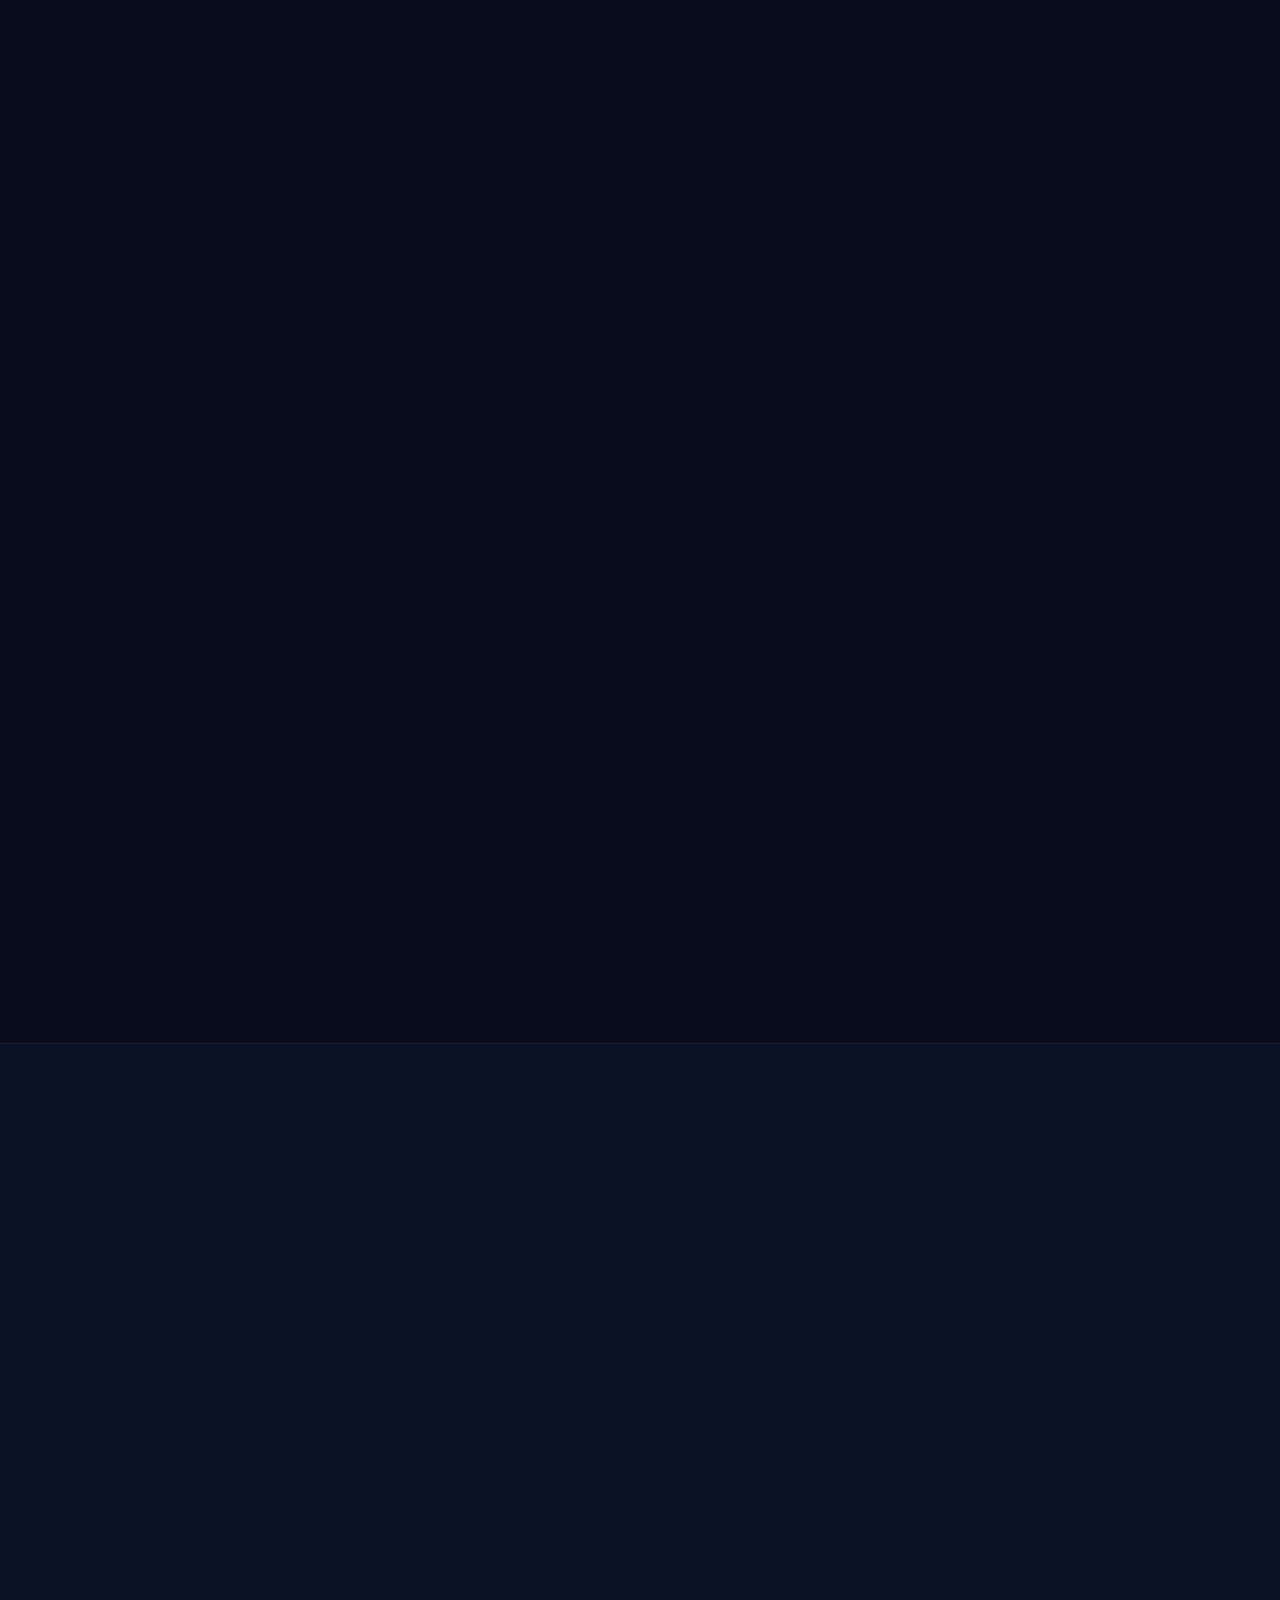
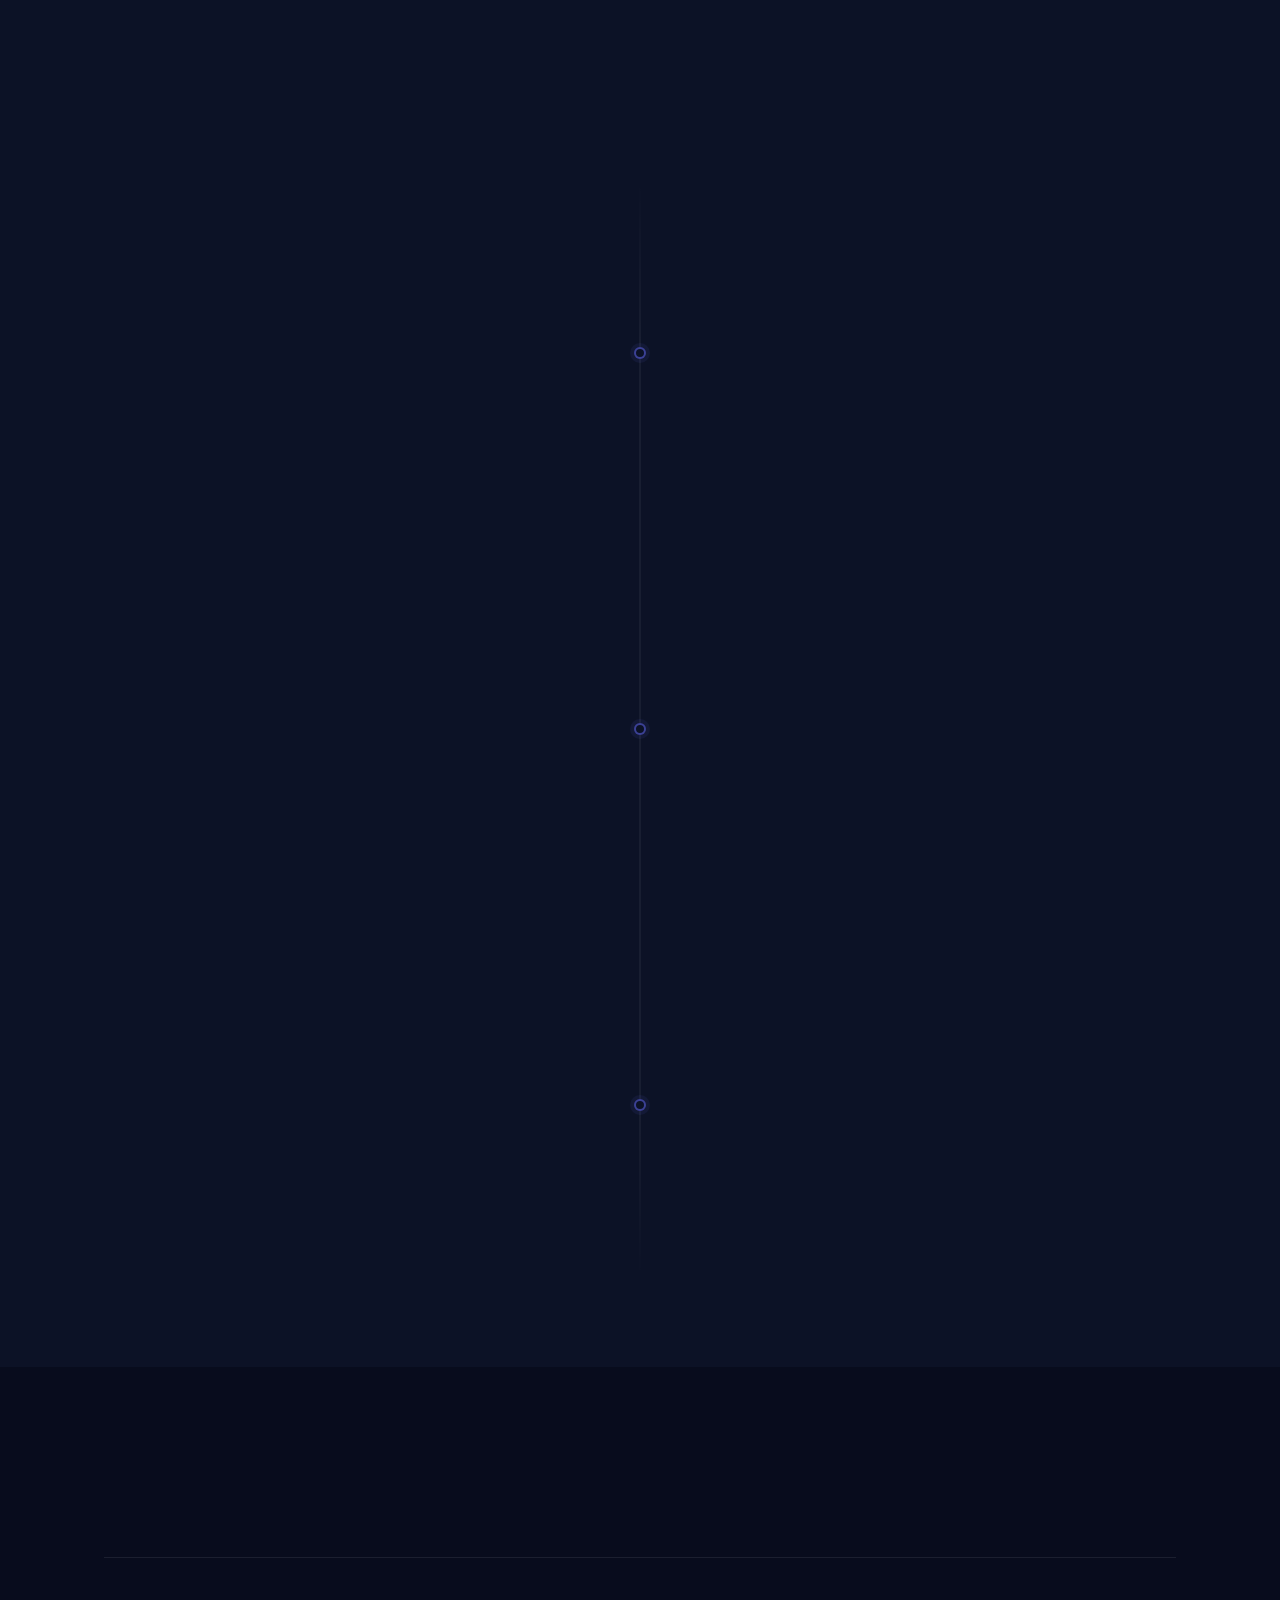
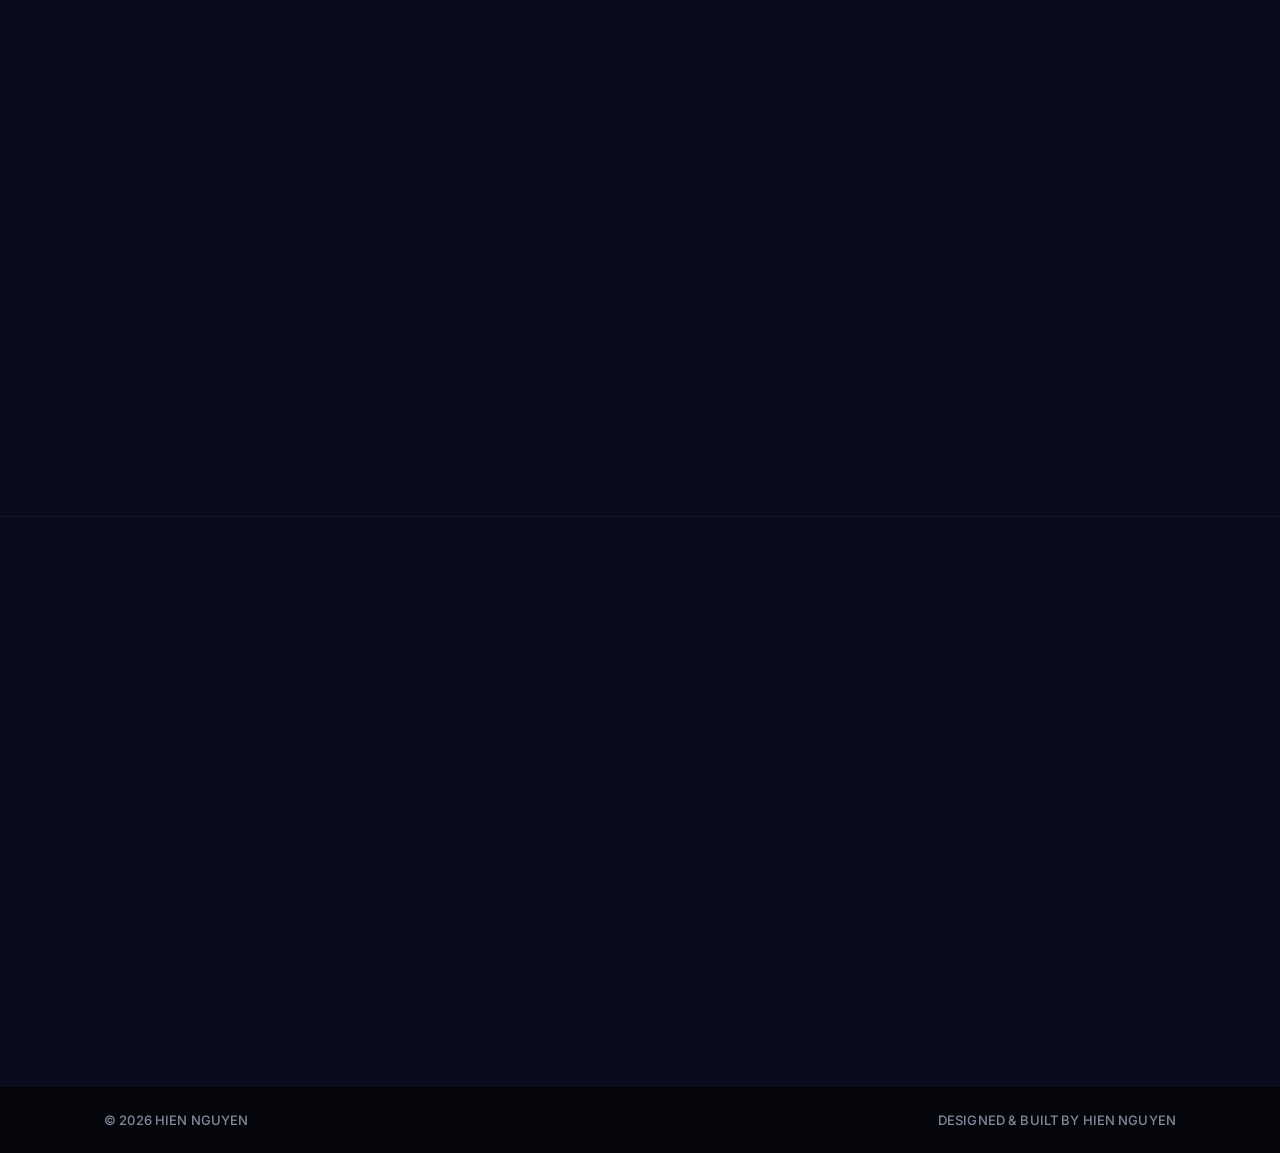
==== index.html @ 2aa5fe1e "Publish masked AR dashboard and improve portfolio presentation Add the six-sheet AR demonstration wi" ====
<!DOCTYPE html>

<html lang="en">
<head>
<meta charset="utf-8"/>
<meta content="width=device-width, initial-scale=1.0" name="viewport"/>
<title>Hien Nguyen - Business Intelligence Analyst</title>
<meta content="Portfolio of Hien Nguyen, a Business Intelligence Analyst with a background in Finance &amp; Tax. Specializing in Power BI, SQL, Python, and financial data analytics." name="description"/>
<link href="data:image/svg+xml,&lt;svg xmlns='http://www.w3.org/2000/svg' viewBox='0 0 100 100'&gt;&lt;text y='.9em' font-size='90' fill='%232563EB'&gt;HN&lt;/text&gt;&lt;/svg&gt;" rel="icon"/>
<link href="https://fonts.googleapis.com" rel="preconnect"/>
<link crossorigin="" href="https://fonts.gstatic.com" rel="preconnect"/>
<link href="https://unpkg.com" rel="preconnect"/>
<link href="https://images.unsplash.com" rel="preconnect"/>
<link as="image" fetchpriority="high" href="[data-uri]" rel="preload" type="image/svg+xml"/>
<link href="https://fonts.googleapis.com/css2?family=IBM+Plex+Serif:wght@400;600&amp;family=Inter:wght@400;500;600;700&amp;family=JetBrains+Mono:wght@400;500&amp;display=swap" rel="stylesheet"/>
<style>/* Modern CSS Reset */
*, *::before, *::after {
  box-sizing: border-box;
}

* {
  margin: 0;
  padding: 0;
  font: inherit;
}

html {
  color-scheme: light;
  scroll-behavior: smooth;
}

body {
  min-height: 100vh;
  text-rendering: optimizeSpeed;
  line-height: 1.5;
  -webkit-font-smoothing: antialiased;
  -moz-osx-font-smoothing: grayscale;
}

img, picture, svg, video, canvas {
  display: block;
  max-width: 100%;
}

a {
  text-decoration: none;
  color: inherit;
}

ul, ol {
  list-style: none;
}

button {
  background: none;
  border: none;
  cursor: pointer;
}

@media (prefers-reduced-motion: reduce) {
  html {
    scroll-behavior: auto;
  }
  
  *, *::before, *::after {
    animation-duration: 0.01ms !important;
    animation-iteration-count: 1 !important;
    transition-duration: 0.01ms !important;
    scroll-behavior: auto !important;
  }
}
</style>
<style>:root {
  /* Colors: Inspired Design (Warm Cream/Charcoal) */
  --color-bg-primary: #F9F8F6; /* Warm off-white */
  --color-bg-secondary: #F0EFEA; /* Slightly darker cream for contrast */
  --color-surface: #FFFFFF; /* Pure white for overlapping elements */
  
  --color-text-primary: #1A1A1A; /* Deep charcoal */
  --color-text-secondary: #595959; /* Medium grey */
  --color-text-tertiary: #8C8C8C; /* Light grey */
  
  --color-accent: #1A1A1A; /* Accent is same as primary text for monochromatic feel */
  --color-accent-hover: #333333;
  --color-accent-light: #E5E2DC;
  
  --color-border: #E5E2DC; /* Very thin, warm separator line */
  --color-divider: #E5E2DC;

  /* Typography: Pure Sans-Serif Rule */
  --font-heading: 'Inter', -apple-system, BlinkMacSystemFont, "Segoe UI", Helvetica, Arial, sans-serif;
  --font-body: 'Inter', -apple-system, BlinkMacSystemFont, "Segoe UI", Helvetica, Arial, sans-serif;
  --font-mono: 'Inter', -apple-system, BlinkMacSystemFont, "Segoe UI", Helvetica, Arial, sans-serif;

  /* Spacing Base Unit (8px) */
  --space-xs: 0.25rem;  /* 4px */
  --space-sm: 0.5rem;   /* 8px */
  --space-md: 1rem;     /* 16px */
  --space-lg: 1.5rem;   /* 24px */
  --space-xl: 2rem;     /* 32px */
  --space-2xl: 3rem;    /* 48px */
  --space-3xl: 4rem;    /* 64px */
  --space-4xl: 6rem;    /* 96px */
  --space-5xl: 8rem;    /* 128px */

  /* Layout */
  --max-width: 1120px;
  --max-width-narrow: 720px;
  --nav-height: 64px;
  
  --border-radius-sm: 4px;
  --border-radius: 8px;
  --border-radius-pill: 20px;

  /* Transitions */
  --transition-fast: 150ms ease;
  --transition-base: 200ms ease;
  --transition-slow: 300ms ease;
}
</style>
<style>body {
  font-family: var(--font-body);
  background-color: var(--color-bg-primary);
  color: var(--color-text-secondary);
}

/* Typography Scale */
h1, h2, .display {
  font-family: var(--font-heading);
  color: var(--color-text-primary);
  font-weight: 600; /* Bold per framework */
  letter-spacing: -0.02em;
}

.display {
  font-size: 3rem; /* 48px */
  line-height: 1.1;
  letter-spacing: -0.02em;
}

h1 {
  font-size: 2.25rem; /* 36px */
  line-height: 1.2;
  letter-spacing: -0.01em;
}

h2 {
  font-size: 1.75rem; /* 28px */
  line-height: 1.25;
  letter-spacing: -0.01em;
}

h3 {
  font-size: 1.25rem; /* 20px */
  line-height: 1.3;
  color: var(--color-text-primary);
  font-weight: 500;
}

p {
  font-size: 1rem; /* 16px */
  line-height: 1.6;
}

.text-sm {
  font-size: 0.875rem; /* 14px */
  line-height: 1.5;
}

.caption {
  font-size: 0.75rem; /* 12px */
  line-height: 1.4;
  letter-spacing: 0.05em;
  text-transform: uppercase;
  color: var(--color-text-tertiary);
  font-weight: 500;
}

.mono {
  font-family: var(--font-mono);
  font-size: 0.8125rem; /* 13px */
  line-height: 1.4;
}

/* Global Transitions */
a, button, .card {
  transition-property: color, background-color, border-color, transform, opacity, fill;
  transition-duration: var(--transition-base);
  transition-timing-function: ease;
}

/* Selection */
::selection {
  background-color: var(--color-accent-light);
  color: var(--color-accent);
}
</style>
<style>/* Containers */
.container {
  width: 100%;
  max-width: var(--max-width);
  margin: 0 auto;
  padding: 0 var(--space-lg);
}

.container-narrow {
  width: 100%;
  max-width: var(--max-width-narrow);
  margin: 0 auto;
  padding: 0 var(--space-lg);
}

/* Sections */
section {
  padding: var(--space-4xl) 0;
}

section.bg-secondary {
  background-color: var(--color-bg-secondary);
}

section.bg-primary {
  background-color: var(--color-bg-primary);
}

section.bg-accent {
  background-color: var(--color-accent);
  color: var(--color-surface);
}

/* Section Header */
.section-header {
  margin-bottom: var(--space-2xl);
}

.section-label {
  display: block;
  margin-bottom: var(--space-sm);
}

.section-title {
  margin-bottom: var(--space-sm);
}

/* Grids */
.grid {
  display: grid;
  gap: var(--space-lg);
}

.grid-cols-2 { grid-template-columns: repeat(2, 1fr); }
.grid-cols-3 { grid-template-columns: repeat(3, 1fr); }
.grid-cols-4 { grid-template-columns: repeat(4, 1fr); }

/* Flex Layouts */
.flex { display: flex; }
.flex-col { flex-direction: column; }
.items-center { align-items: center; }
.justify-between { justify-content: space-between; }
.justify-center { justify-content: center; }
.gap-sm { gap: var(--space-sm); }
.gap-md { gap: var(--space-md); }
.gap-lg { gap: var(--space-lg); }

/* Responsive Breakpoints */
@media (max-width: 1023px) {
  .grid-cols-3, .grid-cols-4 {
    grid-template-columns: repeat(2, 1fr);
  }
}

@media (max-width: 767px) {
  .grid-cols-2 {
    grid-template-columns: 1fr;
  }
  .grid-cols-3, .grid-cols-4 {
    grid-template-columns: 1fr;
  }
  
  section {
    padding: var(--space-3xl) 0;
  }
  
  .display {
    font-size: 2.25rem;
  }
  
  h2 {
    font-size: 1.5rem;
  }
  
  .container {
    padding: 0 var(--space-md);
  }
}
</style>
<style>/* Navigation Bar */
.navbar {
  position: fixed;
  top: 0;
  left: 0;
  right: 0;
  height: var(--nav-height);
  background-color: rgba(250, 250, 247, 0.95);
  backdrop-filter: blur(12px);
  -webkit-backdrop-filter: blur(12px);
  z-index: 100;
  border-bottom: 1px solid transparent;
  transition: border-color var(--transition-base);
  display: flex;
  align-items: center;
}

.navbar.scrolled {
  border-bottom-color: var(--color-divider);
}

.logo {
  font-weight: 600;
  color: var(--color-text-primary);
  letter-spacing: 0.01em;
}

.nav-links {
  display: flex;
  gap: var(--space-xl);
}

.nav-link {
  font-size: 0.875rem;
  color: var(--color-text-secondary);
  position: relative;
  padding: var(--space-xs) 0;
}

.nav-link:hover {
  color: var(--color-text-primary);
}

.nav-link::after {
  content: '';
  position: absolute;
  bottom: -4px;
  left: 0;
  width: 0;
  height: 2px;
  background-color: var(--color-accent);
  transition: width var(--transition-base);
}

.nav-link:hover::after, .nav-link.active::after {
  width: 100%;
}

/* Mobile Menu Toggle */
.menu-toggle {
  display: none;
}

@media (max-width: 767px) {
  .nav-links {
    display: none; /* Hide by default on mobile, handled by JS */
    position: absolute;
    top: var(--nav-height);
    left: 0;
    width: 100%;
    background-color: var(--color-bg-primary);
    flex-direction: column;
    padding: var(--space-lg);
    border-bottom: 1px solid var(--color-divider);
  }
  .nav-links.open {
    display: flex;
  }
  .menu-toggle {
    display: block;
  }
}

/* Buttons */
.btn {
  display: inline-flex;
  align-items: center;
  justify-content: center;
  padding: 12px 28px;
  border-radius: var(--border-radius-sm);
  font-weight: 500;
  font-size: 0.875rem;
  letter-spacing: 0.01em;
  transition: all var(--transition-base);
}

.btn-primary {
  background-color: var(--color-accent);
  color: var(--color-surface);
}

.btn-primary:hover {
  background-color: var(--color-accent-hover);
}

.btn-outline {
  background-color: transparent;
  color: var(--color-accent);
  border: 1px solid var(--color-accent);
}

.btn-outline:hover {
  background-color: var(--color-accent-light);
}

.btn-white {
  background-color: var(--color-surface);
  color: var(--color-accent);
}

.btn-white:hover {
  background-color: rgba(255, 255, 255, 0.9);
}

/* Cards */
.card {
  background-color: var(--color-surface);
  border-radius: 0; /* Remove rounded corners for cleaner lines */
  border: none; /* Remove border per rules */
  border-bottom: 1px solid var(--color-border); /* Subtle separation only */
  overflow: hidden;
  height: 100%;
  display: flex;
  flex-direction: column;
  padding-bottom: var(--space-xl);
}

.card:hover {
  transform: none; /* Remove hover float, keep it grounded */
  border-bottom-color: var(--color-text-primary);
}

.card-thumbnail {
  width: 100%;
  aspect-ratio: 16 / 10;
  object-fit: cover;
  background-color: var(--color-bg-secondary);
}

.card-content {
  padding: var(--space-lg);
  display: flex;
  flex-direction: column;
  flex-grow: 1;
}

.card-title {
  margin-bottom: var(--space-sm);
}

.card-desc {
  color: var(--color-text-secondary);
  margin-bottom: var(--space-md);
  display: -webkit-box;
  -webkit-line-clamp: 2;
  -webkit-box-orient: vertical;
  overflow: hidden;
  flex-grow: 1;
}

.card-link {
  margin-top: var(--space-md);
  color: var(--color-accent);
  font-weight: 500;
  font-size: 0.875rem;
  display: inline-flex;
  align-items: center;
}

.card-link span {
  transition: transform var(--transition-fast);
  margin-left: 4px;
}

.card:hover .card-link span {
  transform: translateX(4px);
}

/* Tags */
.tag-row {
  display: flex;
  flex-wrap: wrap;
  gap: var(--space-sm);
}

.tag {
  background-color: var(--color-bg-secondary);
  color: var(--color-text-secondary);
  padding: 4px 10px;
  border-radius: var(--border-radius-sm);
}

.skill-tag {
  border: none;
  border-bottom: 1px solid var(--color-border);
  padding: 8px 0;
  border-radius: 0;
  background-color: transparent;
  color: var(--color-text-secondary);
  cursor: default;
}

.skill-tag:hover {
  background-color: transparent;
  color: var(--color-text-primary);
  border-color: var(--color-text-primary);
}

/* Timeline */
.timeline {
  position: relative;
  padding-left: var(--space-xl);
}

.timeline::before {
  content: '';
  position: absolute;
  top: 0;
  bottom: 0;
  left: 4px;
  width: 1px;
  background-color: var(--color-border);
}

.timeline-item {
  position: relative;
  margin-bottom: var(--space-2xl);
}

.timeline-item:last-child {
  margin-bottom: 0;
}

.timeline-dot {
  position: absolute;
  left: calc(var(--space-xl) * -1);
  top: 6px;
  width: 10px;
  height: 10px;
  border-radius: 50%;
  border: 2px solid var(--color-accent);
  background-color: var(--color-surface);
}

.timeline-dot.active {
  background-color: var(--color-accent);
}

.timeline-date {
  margin-bottom: var(--space-xs);
}

.timeline-role {
  margin-bottom: var(--space-xs);
}

.timeline-company {
  color: var(--color-text-secondary);
  margin-bottom: var(--space-sm);
}

/* Certification Badge */
.cert-card {
  padding: var(--space-lg);
  text-align: center;
  align-items: center;
  justify-content: center;
}

.cert-icon {
  width: 56px;
  height: 56px;
  margin: 0 auto var(--space-md);
  transition: transform var(--transition-base);
  object-fit: contain;
}

.cert-card:hover .cert-icon {
  transform: scale(1.05);
}

.cert-name {
  margin-bottom: var(--space-xs);
}
</style>
<style>/* Scroll Animations */
.animate-on-scroll {
  opacity: 0;
  transform: translateY(20px);
  transition: opacity 600ms ease-out, transform 600ms ease-out;
}

.animate-on-scroll.is-visible {
  opacity: 1;
  transform: translateY(0);
}

/* Stagger delays for children */
.stagger-1 { transition-delay: 100ms; }
.stagger-2 { transition-delay: 200ms; }
.stagger-3 { transition-delay: 300ms; }
.stagger-4 { transition-delay: 400ms; }
.stagger-5 { transition-delay: 500ms; }

@media (prefers-reduced-motion: reduce) {
  .animate-on-scroll {
    opacity: 1 !important;
    transform: none !important;
    transition: none !important;
  }
}
</style>
<style>/* Extracted Non-Critical CSS (Below The Fold) */

/* Card System Upgrade */
.card {
    display: flex; flex-direction: column; border-radius: var(--radius-lg); overflow: hidden;
    border: 1px solid var(--color-border); background: white;
    transition: transform var(--transition-base), box-shadow var(--transition-base), border-color var(--transition-base);
    text-decoration: none;
}
.card:hover { transform: translateY(-6px); box-shadow: var(--shadow-lg); border-color: rgba(37,99,235,0.25); }
.card-thumbnail img { width: 100%; height: 240px; object-fit: cover; display: block; border-bottom: 1px solid var(--color-border); }
.card-content { padding: var(--space-lg); display: flex; flex-direction: column; flex-grow: 1; }
.card-title { font-family: var(--font-body); font-size: 1.25rem; font-weight: 600; margin-bottom: var(--space-sm); color: var(--color-text-primary); }
.card-desc { font-family: var(--font-body); color: var(--color-text-secondary); margin-bottom: var(--space-md); flex-grow: 1; line-height: 1.6; }

/* Simplified Timeline (Legacy) */
.timeline-item {
    display: grid; grid-template-columns: 120px 1fr; gap: var(--space-xl);
    padding: var(--space-xl) 0; border-bottom: 1px solid var(--color-divider);
}
.timeline-year { color: var(--color-text-tertiary); font-family: var(--font-mono); font-weight: 500; font-size: 1rem; }
.timeline-role { margin-bottom: 6px; font-weight: 600; font-size: 1.25rem; color: var(--color-text-primary); font-family: var(--font-body); }
.timeline-company { font-weight: 500; margin-bottom: 12px; color: var(--color-text-secondary); display: block; text-decoration: none; font-family: var(--font-body); font-size: 1.125rem; }
.timeline-company:hover { color: var(--color-accent); }
.timeline-desc { color: var(--color-text-secondary); line-height: 1.6; font-family: var(--font-body); }

/* Skills Progress UI */
.skill-group-title { margin-bottom: var(--space-md); font-size: 1.125rem; color: var(--color-text-primary); font-weight: 600; font-family: var(--font-body); }
.skill-bar { display: grid; grid-template-columns: 120px 1fr 100px; align-items: center; gap: var(--space-md); margin-bottom: 16px; font-family: var(--font-mono); font-size: 0.875rem; color: var(--color-text-secondary); }
.skill-bar-name { font-weight: 600; display: flex; align-items: center; gap: 8px; color: var(--color-text-primary); }
.skill-track { height: 8px; background: var(--color-bg-secondary); border-radius: 4px; overflow: hidden; width: 100%; }
.skill-fill { height: 100%; background: var(--color-text-tertiary); border-radius: 4px; }
.skill-level { text-align: right; font-weight: 500; }

/* Architecture Section */
.architecture-section { background: white; border: 1px solid var(--color-border); border-radius: var(--radius-lg); padding: var(--space-2xl); text-align: center; box-shadow: var(--shadow-sm); margin-bottom: var(--space-4xl); margin-top: var(--space-4xl); }
.architecture-section img { max-width: 100%; border-radius: var(--radius-md); margin-top: var(--space-lg); box-shadow: var(--shadow-sm); border: 1px solid var(--color-border); }

/* Tags & Certifications */
.tag { font-size: 0.75rem; padding: 4px 10px; background: var(--color-bg-secondary); border-radius: 4px; color: var(--color-text-secondary); font-family: var(--font-mono); }
.tag-row { display: flex; gap: 8px; flex-wrap: wrap; }

.cert-card { text-decoration: none; color: inherit; display: flex; flex-direction: column; align-items: center; justify-content: center; text-align: center; padding: var(--space-lg); border: 1px solid var(--color-border); border-radius: var(--radius-md); transition: transform 0.3s ease, box-shadow 0.3s ease; background: white; }
.cert-card:hover { transform: translateY(-4px); box-shadow: var(--shadow-md); }
.cert-icon { margin-bottom: var(--space-md); }
.cert-name { font-weight: 600; font-family: var(--font-body); color: var(--color-text-primary); margin-bottom: 4px; }

/* --- Migration Overrides (Below Fold) --- */

/* 2. Project Cards */
#projects .card {
    border-radius: 16px;
}

/* Project Thumbnails */
.card-thumbnail {
    background: linear-gradient(135deg, #F5F7FA 0%, #E4E7EB 100%) !important;
    position: relative;
    overflow: hidden;
    border-bottom: 1px solid rgba(0,0,0,0.05);
}
.card-thumbnail::after {
    content: none;
}
.card-thumbnail i {
    color: #111827 !important;
    z-index: 1;
}

/* CTA Card Restoration */
.card-cta {
    display: flex !important;
    flex-direction: column !important;
    align-items: center !important;
    justify-content: center !important;
    text-align: center !important;
    background-color: #E5E2DC !important;
    border-bottom-color: #1A1A1A !important;
    min-height: 200px !important;
    text-decoration: none !important;
    box-shadow: 0 1px 3px rgba(26, 26, 26, 0.06) !important;
    transform: none !important;
}
.card-cta:hover {
    background-color: #1A1A1A !important;
    box-shadow: 0 4px 12px rgba(26, 26, 26, 0.10) !important;
    transform: none !important;
}
.card-cta:hover .card-cta-text,
.card-cta:hover .card-cta-icon {
    color: #FFFFFF !important;
}
.card-cta-icon {
    color: #1A1A1A !important;
    margin-bottom: 16px !important;
    transition: color 200ms ease !important;
}
.card-cta-text {
    font-weight: 600 !important;
    color: #1A1A1A !important;
    font-size: 1.125rem !important;
    transition: color 200ms ease !important;
    font-family: 'Inter', -apple-system, BlinkMacSystemFont, "Segoe UI", Helvetica, Arial, sans-serif !important;
}

/* 3. Visual Timeline Component */
.visual-timeline {
    position: relative;
    max-width: 1000px;
    margin: 0 auto;
    padding: var(--space-xl) 0;
}
.visual-timeline-line {
    position: absolute;
    left: 50%;
    top: 0;
    bottom: 0;
    width: 1px;
    background-color: var(--color-text-tertiary);
    opacity: 0.2;
    transform: translateX(-50%);
}
.visual-timeline-item {
    display: flex;
    align-items: center;
    justify-content: center;
    position: relative;
    margin-bottom: var(--space-4xl);
    transition: all 0.45s ease-in-out;
}
.visual-timeline-item:last-child {
    margin-bottom: 0;
}
.vt-content, .vt-image {
    width: calc(50% - 40px);
}
.vt-left {
    text-align: right;
    padding-right: var(--space-lg);
}
.vt-right {
    text-align: left;
    padding-left: var(--space-lg);
}
.vt-marker {
    position: absolute;
    left: 50%;
    top: 50%;
    transform: translate(-50%, -50%);
    width: 16px;
    height: 16px;
    border-radius: 50%;
    background-color: var(--color-bg-primary, #fff);
    border: 2px solid var(--color-text-primary);
    z-index: 2;
}
.vt-marker::after {
    content: '';
    position: absolute;
    top: -2px; left: -2px; right: -2px; bottom: -2px;
    border-radius: 50%;
    background-color: transparent;
    border: 2px solid rgba(0, 129, 198, 0.4);
    z-index: -1;
    animation: vtRipple 3.5s ease-out infinite;
    will-change: transform, opacity;
}
@keyframes vtRipple {
    0% { transform: scale(1); opacity: 0.8; }
    70% { transform: scale(2.5); opacity: 0; }
    100% { transform: scale(3); opacity: 0; }
}
.vt-image img {
    width: 100%;
    height: 280px;
    object-fit: cover;
    border-radius: 8px;
    box-shadow: 0 4px 12px rgba(0,0,0,0.1);
    transition: transform 0.4s ease;
}
.visual-timeline-item:hover .vt-image img {
    transform: translateY(-8px);
    box-shadow: 0 12px 24px rgba(0,0,0,0.15);
}
.visual-timeline-item:hover .vt-content {
    transform: translateY(-4px);
}
.vt-content .exp-highlights {
    align-items: flex-end;
    display: flex;
    flex-direction: column;
    gap: 10px;
}
.vt-right .exp-highlights {
    align-items: flex-start;
    text-align: left;
}
.vt-left .exp-highlights {
    text-align: right;
}
.location-link {
    transition: all 0.3s ease;
    text-decoration: none;
}
.location-link:hover {
    background-color: rgba(0,0,0,0.08) !important;
    color: var(--color-text-primary) !important;
}
.slide-in-left {
    opacity: 0;
    transform: translateX(-50px);
    transition: opacity 0.8s ease-out, transform 0.8s ease-out;
}
.slide-in-left.is-visible {
    opacity: 1;
    transform: translateX(0);
}
.slide-outward-left {
    opacity: 0;
    transform: translateX(50px);
    transition: opacity 0.8s cubic-bezier(0.2, 0.8, 0.2, 1), transform 0.8s cubic-bezier(0.2, 0.8, 0.2, 1);
}
.slide-outward-left.is-visible {
    opacity: 1;
    transform: translateX(0);
}
.slide-outward-right {
    opacity: 0;
    transform: translateX(-50px);
    transition: opacity 0.8s cubic-bezier(0.2, 0.8, 0.2, 1), transform 0.8s cubic-bezier(0.2, 0.8, 0.2, 1);
}
.slide-outward-right.is-visible {
    opacity: 1;
    transform: translateX(0);
}

@media (max-width: 768px) {
    .visual-timeline-line {
        left: 20px;
        transform: none;
    }
    .visual-timeline-item {
        flex-direction: column !important;
        align-items: flex-start;
        padding-left: 50px;
    }
    .vt-content, .vt-image {
        width: 100%;
        text-align: left;
        padding: 0;
    }
    .vt-marker {
        left: 20px;
        top: 0;
        transform: translate(-50%, 0);
        margin-top: 24px;
    }
    .vt-image {
        margin-top: var(--space-md);
        order: 2;
    }
    .vt-content {
        order: 1;
    }
    .vt-content .exp-highlights,
    .vt-left .exp-highlights,
    .vt-right .exp-highlights {
        align-items: flex-start;
        text-align: left;
    }
    .vt-left {
        text-align: left;
        padding-right: 0;
    }
    .vt-right {
        padding-left: 0;
    }
}
</style>
<style>/* =============================================================================
   CINEMATIC EXECUTIVE ANALYTICS SYSTEM
   Layer: cinematic.css — loaded last, highest specificity overrides
   Purpose: Atmospheric depth, motion orchestration, editorial rhythm
   Philosophy: "Apple keynote meets enterprise analytics"
   ============================================================================= */

/* ─────────────────────────────────────────────────────────────────────────────
   1. DESIGN TOKEN EXTENSIONS
   ───────────────────────────────────────────────────────────────────────────── */
:root {
  /* Cinematic Easing — Apple-grade, nearly subconscious */
  --ease-cinematic:  cubic-bezier(0.16, 1, 0.3, 1);     /* Spring-out, premium */
  --ease-reveal:     cubic-bezier(0.22, 1, 0.36, 1);    /* Slow entry, crisp settle */
  --ease-elegant:    cubic-bezier(0.25, 0.46, 0.45, 0.94); /* Polished ease-out */

  /* Duration Hierarchy */
  --dur-instant:   150ms;
  --dur-fast:      300ms;
  --dur-base:      500ms;
  --dur-slow:      700ms;
  --dur-cinematic: 900ms;

  /* Stagger Library */
  --stagger-1: 80ms;
  --stagger-2: 160ms;
  --stagger-3: 240ms;
  --stagger-4: 320ms;
  --stagger-5: 400ms;
  --stagger-6: 480ms;

  /* Section Rhythm — Editorial Spacing */
  --section-breath:  clamp(80px, 10vw, 128px);   /* Atmospheric sections */
  --section-dense:   clamp(56px, 7vw, 96px);     /* Content sections */
  --section-compact: clamp(40px, 5vw, 64px);     /* Supporting sections */

  /* Atmospheric Palette — Light Mode */
  --atmo-surface-1: rgba(245, 247, 250, 0.60);
  --atmo-surface-2: rgba(255, 255, 255, 0.85);
  --atmo-overlay:   rgba(250, 251, 252, 0.40);
  --atmo-edge:      rgba(17, 24, 39, 0.04);
}

[data-theme="dark"] {
  /* Cinematic Dark Atmosphere */
  --atmo-bg-deep:   #060810;     /* Deepest well */
  --atmo-bg-mid:    #0A0D16;     /* Mid atmosphere */
  --atmo-bg-lift:   #0F1320;     /* Lifted surface */
  --atmo-surface-1: rgba(15, 19, 32, 0.92);
  --atmo-surface-2: rgba(22, 29, 46, 0.70);
  --atmo-overlay:   rgba(8, 11, 18, 0.50);
  --atmo-edge:      rgba(255, 255, 255, 0.06);

  /* Accent refinement for dark cinematic */
  --color-accent:          #6366f1;  /* Indigo — calm, enterprise */
  --color-accent-hover:    #818cf8;
  --color-accent-soft:     rgba(99, 102, 241, 0.10);
  --color-section-label:   #818cf8;
}


/* ─────────────────────────────────────────────────────────────────────────────
   2. ATMOSPHERIC BODY & SECTION CONTINUITY
   Replaces hard section boundaries with continuous tonal depth
   ───────────────────────────────────────────────────────────────────────────── */

/* Light mode: single clean background — enterprise, not cinematic */
body {
  background-color: #FAFBFC;
  /* No fixed gradients — clean, readable, flat enterprise surface */
}

/* Dark mode: clean enterprise dark surface — no fixed atmospheric layers */
[data-theme="dark"] body {
  background-color: var(--atmo-bg-deep);
  /* No background-attachment:fixed — prevents scroll-parallax distraction */
}

/* ── Dark mode: clean flat section surfaces (enterprise-grade, not cinematic) ── */
[data-theme="dark"] #about          { background: transparent !important; }
[data-theme="dark"] #projects       { background: var(--color-bg-secondary, #0A0E17) !important; }
[data-theme="dark"] #skills         { background: transparent !important; }
[data-theme="dark"] #experience     { background: var(--color-bg-secondary, #0A0E17) !important; }
[data-theme="dark"] #certifications { background: transparent !important; }
[data-theme="dark"] #contact        { background: var(--color-contact-bg, #111827) !important; }

/* ── Light mode: subtle alternating enterprise surfaces ── */
body:not([data-theme="dark"]) #about          { background: transparent !important; }
body:not([data-theme="dark"]) #projects       { background: var(--color-bg-secondary, #F5F7FA) !important; }
body:not([data-theme="dark"]) #skills         { background: transparent !important; }
body:not([data-theme="dark"]) #experience     { background: var(--color-bg-secondary, #F5F7FA) !important; }
body:not([data-theme="dark"]) #certifications { background: transparent !important; }


/* ─────────────────────────────────────────────────────────────────────────────
   3. CINEMATIC SECTION SPACING RHYTHM
   Intentional density variation — not all sections feel equal weight
   ───────────────────────────────────────────────────────────────────────────── */

/* Hero — expansive, immersive */
#about {
  padding-top:    clamp(96px, 12vw, 160px) !important;
  padding-bottom: clamp(72px, 9vw, 120px)  !important;
  min-height: 88vh !important;
}

/* Projects — dense analytical anchor */
#projects {
  padding-top:    var(--section-dense)    !important;
  padding-bottom: var(--section-dense)    !important;
}

/* Skills — compact, supporting */
#skills {
  padding-top:    var(--section-compact)  !important;
  padding-bottom: var(--section-compact)  !important;
}

/* Experience — standard section density (cleaner, not cinematic) */
#experience {
  padding-top:    var(--section-dense) !important;
  padding-bottom: var(--section-dense) !important;
}

/* Certifications — compact, trust markers */
#certifications {
  padding-top:    var(--section-compact) !important;
  padding-bottom: var(--section-compact) !important;
}

/* Contact — professional, not cinematic finale */
#contact {
  padding-top:    var(--section-dense)   !important;
  padding-bottom: var(--section-dense)   !important;
}


/* ─────────────────────────────────────────────────────────────────────────────
   4. CINEMATIC REVEAL SYSTEM
   Replaces old animate-on-scroll with orchestrated, dual-speed motion
   ───────────────────────────────────────────────────────────────────────────── */

/* Base reveal state */
.reveal {
  opacity: 0;
  transform: translateY(16px);
  transition:
    opacity  var(--dur-base)      var(--ease-reveal),
    transform var(--dur-base)     var(--ease-reveal);
  will-change: opacity, transform;
}
.reveal.is-visible {
  opacity: 1;
  transform: translateY(0);
}

/* Reveal variant: content (slightly faster, for body text) */
.reveal-text {
  opacity: 0;
  transform: translateY(10px);
  transition:
    opacity  var(--dur-fast)      var(--ease-elegant),
    transform var(--dur-fast)     var(--ease-elegant);
}
.reveal-text.is-visible {
  opacity: 1;
  transform: translateY(0);
}

/* Reveal variant: visual / image (slower, more cinematic) */
.reveal-visual {
  opacity: 0;
  transform: translateY(24px);
  transition:
    opacity  var(--dur-slow)      var(--ease-cinematic),
    transform var(--dur-slow)     var(--ease-cinematic);
}
.reveal-visual.is-visible {
  opacity: 1;
  transform: translateY(0);
}

/* Reveal from left (timeline left panels) */
.reveal-left {
  opacity: 0;
  transform: translateX(28px);
  transition:
    opacity  var(--dur-slow)    var(--ease-cinematic),
    transform var(--dur-slow)   var(--ease-cinematic);
}
.reveal-left.is-visible {
  opacity: 1;
  transform: translateX(0);
}

/* Reveal from right (timeline right panels) */
.reveal-right {
  opacity: 0;
  transform: translateX(-28px);
  transition:
    opacity  var(--dur-slow)    var(--ease-cinematic),
    transform var(--dur-slow)   var(--ease-cinematic);
}
.reveal-right.is-visible {
  opacity: 1;
  transform: translateX(0);
}

/* Delay library — data-driven stagger */
.reveal[data-delay="1"] { transition-delay: var(--stagger-1); }
.reveal[data-delay="2"] { transition-delay: var(--stagger-2); }
.reveal[data-delay="3"] { transition-delay: var(--stagger-3); }
.reveal[data-delay="4"] { transition-delay: var(--stagger-4); }
.reveal[data-delay="5"] { transition-delay: var(--stagger-5); }
.reveal[data-delay="6"] { transition-delay: var(--stagger-6); }
.reveal-text[data-delay="1"]   { transition-delay: var(--stagger-1); }
.reveal-text[data-delay="2"]   { transition-delay: var(--stagger-2); }
.reveal-text[data-delay="3"]   { transition-delay: var(--stagger-3); }
.reveal-visual[data-delay="1"] { transition-delay: var(--stagger-2); } /* slight extra for visuals */
.reveal-visual[data-delay="2"] { transition-delay: var(--stagger-3); }
.reveal-left[data-delay="1"]   { transition-delay: var(--stagger-1); }
.reveal-left[data-delay="2"]   { transition-delay: var(--stagger-2); }
.reveal-right[data-delay="1"]  { transition-delay: var(--stagger-1); }
.reveal-right[data-delay="2"]  { transition-delay: var(--stagger-2); }

/* Hero cascade — load-triggered, not scroll-triggered */
.hero-cascade {
  opacity: 0;
  transform: translateY(14px);
  transition:
    opacity  var(--dur-slow)    var(--ease-cinematic),
    transform var(--dur-slow)   var(--ease-cinematic);
}
.hero-cascade.is-visible {
  opacity: 1;
  transform: translateY(0);
}
.hero-cascade[data-seq="1"] { transition-delay: 100ms; }
.hero-cascade[data-seq="2"] { transition-delay: 220ms; }
.hero-cascade[data-seq="3"] { transition-delay: 330ms; }
.hero-cascade[data-seq="4"] { transition-delay: 450ms; }
.hero-cascade[data-seq="5"] { transition-delay: 560ms; }
.hero-cascade[data-seq="6"] { transition-delay: 660ms; }
.hero-cascade[data-seq="7"] { transition-delay: 760ms; }
/* Hero visual panel — slower, more cinematic */
.hero-cascade.hero-visual {
  opacity: 0;
  transform: translateY(28px);
  transition:
    opacity  900ms  var(--ease-cinematic),
    transform 900ms var(--ease-cinematic);
}
.hero-cascade.hero-visual[data-seq="7"] { transition-delay: 400ms; }
.hero-cascade.hero-visual.is-visible {
  opacity: 1;
  transform: translateY(0);
}

/* Reduced motion — zero animation */
@media (prefers-reduced-motion: reduce) {
  .reveal, .reveal-text, .reveal-visual,
  .reveal-left, .reveal-right, .hero-cascade {
    opacity: 1 !important;
    transform: none !important;
    transition: none !important;
  }
}


/* ─────────────────────────────────────────────────────────────────────────────
   5. NAVIGATION SYSTEM — Premium Floating Glass
   ───────────────────────────────────────────────────────────────────────────── */

.navbar {
  position: fixed !important;
  top: 0;
  left: 0;
  right: 0;
  z-index: 200;
  background: rgba(250, 251, 252, 0.72) !important;
  backdrop-filter: blur(20px) saturate(180%) !important;
  -webkit-backdrop-filter: blur(20px) saturate(180%) !important;
  border-bottom: 1px solid rgba(17, 24, 39, 0.06) !important;
  transition:
    background-color var(--dur-fast) var(--ease-elegant),
    border-color      var(--dur-fast) var(--ease-elegant),
    box-shadow        var(--dur-fast) var(--ease-elegant) !important;
  box-shadow: 0 1px 0 rgba(17,24,39,0.04), 0 4px 16px rgba(17,24,39,0.03);
}

[data-theme="dark"] .navbar {
  background: rgba(6, 8, 16, 0.65) !important;
  border-bottom: 1px solid rgba(255, 255, 255, 0.05) !important;
  box-shadow: 0 1px 0 rgba(255,255,255,0.04), 0 4px 20px rgba(0,0,0,0.25);
}

.navbar.scrolled {
  background: rgba(250, 251, 252, 0.88) !important;
  border-bottom-color: rgba(17, 24, 39, 0.09) !important;
  box-shadow: 0 1px 0 rgba(17,24,39,0.06), 0 8px 24px rgba(17,24,39,0.06) !important;
}

[data-theme="dark"] .navbar.scrolled {
  background: rgba(6, 8, 16, 0.88) !important;
  border-bottom-color: rgba(255, 255, 255, 0.07) !important;
  box-shadow: 0 1px 0 rgba(255,255,255,0.05), 0 8px 28px rgba(0,0,0,0.40) !important;
}

/* Nav links — precise hover */
.nav-link {
  font-size: 0.8125rem !important;
  font-weight: 500 !important;
  letter-spacing: 0.005em !important;
  color: var(--color-text-secondary) !important;
  transition: color var(--dur-instant) var(--ease-elegant) !important;
}
.nav-link:hover { color: var(--color-text-primary) !important; }
.nav-link::after {
  height: 1px !important;
  background: var(--color-accent) !important;
  bottom: -6px !important;
  transition: transform var(--dur-fast) var(--ease-cinematic) !important;
  transform: scaleX(0) !important;
  transform-origin: left !important;
}
.nav-link:hover::after { transform: scaleX(1) !important; }


/* ─────────────────────────────────────────────────────────────────────────────
   6. HERO SECTION — Cinematic Composition
   ───────────────────────────────────────────────────────────────────────────── */

#about {
  position: relative;
  overflow: hidden;
}

/* Atmospheric hero overlay — diffused radial */
.hero-atmosphere {
  position: absolute;
  inset: 0;
  pointer-events: none;
  z-index: 0;
  background:
    radial-gradient(ellipse 60% 70% at 60% 30%, rgba(99,102,241,0.04) 0%, transparent 65%),
    radial-gradient(ellipse 40% 50% at 10% 80%, rgba(37,99,235,0.025) 0%, transparent 60%);
}
[data-theme="dark"] .hero-atmosphere {
  background:
    radial-gradient(ellipse 65% 70% at 65% 25%, rgba(99,102,241,0.09) 0%, transparent 60%),
    radial-gradient(ellipse 45% 60% at 5%  75%, rgba(79, 70,229,0.06)  0%, transparent 55%),
    radial-gradient(ellipse 30% 40% at 90% 85%, rgba(99,102,241,0.04) 0%, transparent 50%);
}

#about > .container { position: relative; z-index: 1; }

/* Hero profile image — premium framing */
.profile-img-container {
  width: 88px !important;
  height: 88px !important;
  border-radius: 50% !important;
  overflow: hidden !important;
  margin-bottom: var(--space-lg) !important;
  border: none !important;
  box-shadow:
    0 0 0 1px rgba(17,24,39,0.08),
    0 0 0 3px rgba(17,24,39,0.03),
    0 4px 16px rgba(17,24,39,0.10) !important;
  transition: box-shadow var(--dur-base) var(--ease-elegant) !important;
}
[data-theme="dark"] .profile-img-container {
  box-shadow:
    0 0 0 1px rgba(255,255,255,0.10),
    0 0 0 4px rgba(99,102,241,0.10),
    0 8px 24px rgba(0,0,0,0.40) !important;
}
.profile-img-container:hover {
  box-shadow:
    0 0 0 1px rgba(17,24,39,0.12),
    0 0 0 4px rgba(99,102,241,0.08),
    0 8px 24px rgba(17,24,39,0.12) !important;
}

/* Hero label (HELLO, I'M) */
.hero-label {
  display: inline-flex;
  align-items: center;
  gap: 8px;
  font-size: 0.6875rem;
  font-weight: 600;
  letter-spacing: 0.14em;
  text-transform: uppercase;
  color: var(--color-accent);
  margin-bottom: var(--space-md);
  font-family: var(--font-body);
}
.hero-label::before {
  content: '';
  display: inline-block;
  width: 20px;
  height: 1px;
  background: currentColor;
  opacity: 0.7;
}
[data-theme="dark"] .hero-label { color: #818cf8; }

/* Hero name — restrained large */
#about h1.display {
  font-size: clamp(2.75rem, 5.5vw, 4rem) !important;
  line-height: 1.04 !important;
  letter-spacing: -0.03em !important;
  font-weight: 700 !important;
  margin-bottom: var(--space-sm) !important;
  color: var(--color-text-primary) !important;
}

/* Hero role — subdued, editorial */
#about h2 {
  font-size: 1.0625rem !important;
  font-weight: 400 !important;
  letter-spacing: 0.01em !important;
  color: var(--color-text-tertiary) !important;
  margin-bottom: var(--space-2xl) !important;
}
[data-theme="dark"] #about h2 {
  color: #94A3B8 !important;
}

/* KPI Ribbon — premium metric display */
.kpi-ribbon {
  display: flex !important;
  gap: 0 !important;
  margin-bottom: var(--space-2xl) !important;
  flex-wrap: wrap !important;
  border: 1px solid rgba(17,24,39,0.07) !important;
  border-radius: 10px !important;
  overflow: hidden !important;
  width: fit-content !important;
  background: rgba(255,255,255,0.60) !important;
  backdrop-filter: blur(8px) !important;
}
[data-theme="dark"] .kpi-ribbon {
  border-color: rgba(255,255,255,0.07) !important;
  background: rgba(15,19,32,0.60) !important;
}

.kpi-item {
  display: flex !important;
  flex-direction: column !important;
  padding: 14px 20px !important;
  position: relative !important;
}
.kpi-item + .kpi-item::before {
  content: '';
  position: absolute;
  left: 0; top: 14px; bottom: 14px;
  width: 1px;
  background: rgba(17,24,39,0.08);
}
[data-theme="dark"] .kpi-item + .kpi-item::before {
  background: rgba(255,255,255,0.07);
}

.kpi-number {
  font-family: var(--font-body) !important;
  font-size: 1.5rem !important;
  font-weight: 700 !important;
  line-height: 1.15 !important;
  letter-spacing: -0.02em !important;
  color: var(--color-text-primary) !important;
}
[data-theme="dark"] .kpi-number { color: #F1F5F9 !important; }

.kpi-label {
  font-size: 0.6875rem !important;
  font-weight: 500 !important;
  letter-spacing: 0.06em !important;
  text-transform: uppercase !important;
  color: var(--color-text-tertiary) !important;
  margin-top: 3px !important;
  font-family: var(--font-body) !important;
}

/* Hero bio text */
#about .body {
  font-size: 1.0625rem !important;
  line-height: 1.72 !important;
  color: var(--color-text-secondary) !important;
  max-width: 500px !important;
  margin-bottom: var(--space-2xl) !important;
}
[data-theme="dark"] #about .body { color: #94A3B8 !important; }

/* Hero dashboard preview — cinematic frame */
.dashboard-preview {
  border-radius: 12px !important;
  overflow: hidden !important;
  border: none !important;
  box-shadow:
    0 0 0 1px rgba(17,24,39,0.08),
    0 24px 64px rgba(17,24,39,0.12),
    0 8px 24px rgba(17,24,39,0.06) !important;
  transition:
    box-shadow var(--dur-slow) var(--ease-elegant),
    transform  var(--dur-slow) var(--ease-elegant) !important;
  background: var(--color-bg-secondary);
}
[data-theme="dark"] .dashboard-preview {
  box-shadow:
    0 0 0 1px rgba(255,255,255,0.08),
    0 32px 80px rgba(0,0,0,0.55),
    0 8px 32px rgba(0,0,0,0.30) !important;
}
.dashboard-preview:hover {
  box-shadow:
    0 0 0 1px rgba(17,24,39,0.10),
    0 32px 80px rgba(17,24,39,0.14),
    0 12px 32px rgba(17,24,39,0.08) !important;
  transform: translateY(-4px) !important;
}
[data-theme="dark"] .dashboard-preview:hover {
  box-shadow:
    0 0 0 1px rgba(255,255,255,0.10),
    0 40px 100px rgba(0,0,0,0.60),
    0 12px 40px rgba(0,0,0,0.35) !important;
}
.dashboard-preview img {
  width: 100% !important;
  height: auto !important;
  display: block !important;
}


/* ─────────────────────────────────────────────────────────────────────────────
   7. SECTION HEADERS — Editorial Rhythm
   ───────────────────────────────────────────────────────────────────────────── */

.section-label {
  display: inline-block;
  font-size: 0.6875rem !important;
  font-weight: 600 !important;
  letter-spacing: 0.14em !important;
  text-transform: uppercase !important;
  color: var(--color-accent) !important;
  margin-bottom: var(--space-md) !important;
  font-family: var(--font-body) !important;
  opacity: 1 !important;
}
[data-theme="dark"] .section-label { color: #818cf8 !important; }

.section-title {
  letter-spacing: -0.02em !important;
  line-height: 1.08 !important;
  color: var(--color-text-primary) !important;
}

/* Section header — left-aligned by default for editorial feel */
.section-header {
  margin-bottom: clamp(40px, 5vw, 64px);
  max-width: 640px;
}
.section-header.text-center {
  max-width: none;
  text-align: center;
  align-items: center;
  display: flex;
  flex-direction: column;
}


/* ─────────────────────────────────────────────────────────────────────────────
   8. PROJECT CARDS — Architectural, Curated, Premium
   ───────────────────────────────────────────────────────────────────────────── */

#projects .card {
  border-radius: 14px !important;
  border: none !important;
  background: rgba(255, 255, 255, 0.90) !important;
  box-shadow:
    0 0 0 1px rgba(17,24,39,0.07),
    0 2px 8px rgba(17,24,39,0.04),
    0 8px 24px rgba(17,24,39,0.03) !important;
  transition:
    transform  var(--dur-slow) var(--ease-cinematic),
    box-shadow var(--dur-slow) var(--ease-cinematic),
    background var(--dur-slow) var(--ease-cinematic) !important;
  will-change: transform, box-shadow !important;
  backdrop-filter: blur(4px);
}

[data-theme="dark"] #projects .card {
  background: rgba(15, 19, 32, 0.85) !important;
  box-shadow:
    0 0 0 1px rgba(255,255,255,0.06),
    0 4px 16px rgba(0,0,0,0.20),
    0 16px 40px rgba(0,0,0,0.15) !important;
}

#projects .card:hover {
  transform: translateY(-3px) !important;
  box-shadow:
    0 0 0 1px rgba(99,102,241,0.12),
    0 8px 24px rgba(17,24,39,0.08),
    0 20px 56px rgba(17,24,39,0.08) !important;
  background: rgba(255,255,255,0.98) !important;
}

[data-theme="dark"] #projects .card:hover {
  box-shadow:
    0 0 0 1px rgba(99,102,241,0.18),
    0 8px 28px rgba(0,0,0,0.30),
    0 24px 60px rgba(0,0,0,0.20) !important;
  background: rgba(22, 29, 46, 0.96) !important;
}

/* Card thumbnail — atmospheric placeholder */
#projects .card-thumbnail {
  background: linear-gradient(135deg,
    rgba(245,247,250,1) 0%,
    rgba(235,238,244,1) 100%) !important;
  min-height: 160px !important;
  display: flex !important;
  align-items: center !important;
  justify-content: center !important;
  border-bottom: 1px solid rgba(17,24,39,0.05) !important;
  position: relative;
  overflow: hidden;
}
[data-theme="dark"] #projects .card-thumbnail {
  background: linear-gradient(135deg,
    rgba(22,29,46,0.90) 0%,
    rgba(15,19,32,0.95) 100%) !important;
  border-bottom: 1px solid rgba(255,255,255,0.04) !important;
}
#projects .card-thumbnail i {
  opacity: 0.25 !important;
  color: var(--color-text-primary) !important;
  width: 36px !important;
  height: 36px !important;
  stroke-width: 1.25 !important;
}
[data-theme="dark"] #projects .card-thumbnail i {
  opacity: 0.18 !important;
  color: #CBD5E1 !important;
}

/* Featured card — dominant hierarchy */
.project-featured {
  position: relative;
}
.project-featured::before {
  content: 'Featured';
  position: absolute;
  top: 16px; left: 16px;
  z-index: 2;
  font-size: 0.625rem;
  font-weight: 700;
  letter-spacing: 0.12em;
  text-transform: uppercase;
  color: var(--color-accent);
  background: var(--color-accent-soft);
  padding: 4px 10px;
  border-radius: 999px;
  font-family: var(--font-body);
}
[data-theme="dark"] .project-featured::before {
  color: #818cf8;
  background: rgba(99,102,241,0.12);
}

/* Featured card — horizontal layout (desktop) */
@media (min-width: 992px) {
  .project-featured.card {
    min-height: 300px;
  }
  .project-featured .card-content {
    padding: clamp(32px, 4vw, 48px) clamp(28px, 3.5vw, 40px) !important;
    justify-content: center !important;
  }
  .project-featured .card-thumbnail {
    min-height: 280px !important;
  }
}

/* Card content typography */
.card-title {
  font-size: 1.0625rem !important;
  font-weight: 600 !important;
  line-height: 1.35 !important;
  letter-spacing: -0.01em !important;
  color: var(--color-text-primary) !important;
  margin-bottom: 10px !important;
}

.card-desc {
  font-size: 0.9375rem !important;
  line-height: 1.65 !important;
  color: var(--color-text-secondary) !important;
}

/* Tech tags — precise, analytical */
.tag {
  font-size: 0.6875rem !important;
  font-weight: 500 !important;
  padding: 4px 9px !important;
  background: rgba(17,24,39,0.05) !important;
  border-radius: 5px !important;
  color: var(--color-text-secondary) !important;
  font-family: var(--font-mono) !important;
  letter-spacing: 0.01em !important;
  border: 1px solid rgba(17,24,39,0.06);
}
[data-theme="dark"] .tag {
  background: rgba(255,255,255,0.05) !important;
  color: #94A3B8 !important;
  border-color: rgba(255,255,255,0.06);
}

/* CTA card — dark, conclusive */
.card-cta {
  background: rgba(17,24,39,0.04) !important;
  border: 1px dashed rgba(17,24,39,0.12) !important;
  box-shadow: none !important;
  transition:
    background  var(--dur-base) var(--ease-elegant),
    border-color var(--dur-base) var(--ease-elegant),
    transform  var(--dur-base) var(--ease-elegant) !important;
}
[data-theme="dark"] .card-cta {
  background: rgba(255,255,255,0.03) !important;
  border-color: rgba(255,255,255,0.08) !important;
}
.card-cta:hover {
  background: rgba(17,24,39,0.08) !important;
  border-color: rgba(17,24,39,0.20) !important;
  transform: translateY(-2px) !important;
  box-shadow: 0 4px 16px rgba(17,24,39,0.06) !important;
}
[data-theme="dark"] .card-cta:hover {
  background: rgba(99,102,241,0.07) !important;
  border-color: rgba(99,102,241,0.20) !important;
}
.card-cta-icon { opacity: 0.50 !important; }
.card-cta-text {
  font-size: 0.9375rem !important;
  font-weight: 500 !important;
  color: var(--color-text-secondary) !important;
}
.card-cta:hover .card-cta-icon,
.card-cta:hover .card-cta-text {
  opacity: 1 !important;
  color: var(--color-text-primary) !important;
}


/* ─────────────────────────────────────────────────────────────────────────────
   9. SKILLS SECTION — Compact Technical Credibility
   ───────────────────────────────────────────────────────────────────────────── */

.skill-track {
  height: 6px !important;
  background: rgba(17,24,39,0.07) !important;
  border-radius: 3px !important;
}
[data-theme="dark"] .skill-track {
  background: rgba(255,255,255,0.06) !important;
}

.skill-fill {
  height: 100% !important;
  background: linear-gradient(90deg, var(--color-accent) 0%, rgba(99,102,241,0.60) 100%) !important;
  border-radius: 3px !important;
  transform-origin: left;
  /* Animated on reveal */
  transform: scaleX(0);
  transition: transform 0.8s var(--ease-cinematic);
}
.skill-fill.is-visible { transform: scaleX(1); }

[data-theme="dark"] .skill-fill {
  background: linear-gradient(90deg, #6366f1 0%, rgba(129,140,248,0.50) 100%) !important;
}

.skill-level {
  font-size: 0.75rem !important;
  font-weight: 600 !important;
  letter-spacing: 0.02em !important;
  color: var(--color-text-tertiary) !important;
}

/* Architecture section — elevated panel */
.architecture-section {
  background: rgba(255,255,255,0.85) !important;
  border: 1px solid rgba(17,24,39,0.07) !important;
  border-radius: 14px !important;
  box-shadow:
    0 2px 8px rgba(17,24,39,0.04),
    0 8px 24px rgba(17,24,39,0.03) !important;
}
[data-theme="dark"] .architecture-section {
  background: rgba(15,19,32,0.80) !important;
  border-color: rgba(255,255,255,0.06) !important;
  box-shadow:
    0 4px 16px rgba(0,0,0,0.20),
    0 16px 40px rgba(0,0,0,0.12) !important;
}


/* ─────────────────────────────────────────────────────────────────────────────
   10. EXPERIENCE TIMELINE — Enterprise Anchor Section
   ───────────────────────────────────────────────────────────────────────────── */

#experience {
  position: relative;
}

/* experience-atmosphere div: rendered but visually inert — clean enterprise surface */
.experience-atmosphere {
  display: none; /* Removed: reduces cinematic heaviness, improves recruiter readability */
}
#experience > .container { position: relative; z-index: 1; }

/* Timeline line — refined */
.visual-timeline-line {
  width: 1px !important;
  background: linear-gradient(
    to bottom,
    transparent 0%,
    rgba(17,24,39,0.15) 15%,
    rgba(17,24,39,0.15) 85%,
    transparent 100%
  ) !important;
  opacity: 1 !important;
}
[data-theme="dark"] .visual-timeline-line {
  background: linear-gradient(
    to bottom,
    transparent 0%,
    rgba(255,255,255,0.10) 15%,
    rgba(255,255,255,0.10) 85%,
    transparent 100%
  ) !important;
}

/* Timeline marker — enterprise dot */
.vt-marker {
  width: 12px !important;
  height: 12px !important;
  background: var(--color-bg-primary, #FAFBFC) !important;
  border: 2px solid rgba(17,24,39,0.25) !important;
  box-shadow: 0 0 0 4px rgba(17,24,39,0.04) !important;
}
[data-theme="dark"] .vt-marker {
  background: var(--color-bg-secondary, #0A0E17) !important;
  border-color: rgba(99,102,241,0.40) !important;
  box-shadow: 0 0 0 4px rgba(99,102,241,0.08) !important;
}
.vt-marker::after {
  border-color: rgba(99,102,241,0.25) !important;
}

/* Experience timeline images — premium treatment */
.vt-image img {
  border-radius: 10px !important;
  box-shadow:
    0 4px 16px rgba(17,24,39,0.10),
    0 1px 4px rgba(17,24,39,0.06) !important;
  transition:
    transform  var(--dur-slow) var(--ease-cinematic),
    box-shadow var(--dur-slow) var(--ease-cinematic) !important;
}
[data-theme="dark"] .vt-image img {
  box-shadow:
    0 0 0 1px rgba(255,255,255,0.06),
    0 8px 32px rgba(0,0,0,0.40),
    0 2px 8px rgba(0,0,0,0.25) !important;
}
.visual-timeline-item:hover .vt-image img {
  transform: translateY(-6px) !important;
  box-shadow:
    0 12px 32px rgba(17,24,39,0.14),
    0 4px 12px rgba(17,24,39,0.08) !important;
}
[data-theme="dark"] .visual-timeline-item:hover .vt-image img {
  box-shadow:
    0 0 0 1px rgba(255,255,255,0.08),
    0 16px 48px rgba(0,0,0,0.50),
    0 6px 16px rgba(0,0,0,0.30) !important;
}

/* Timeline role heading */
.timeline-role {
  font-size: 1.125rem !important;
  font-weight: 700 !important;
  letter-spacing: -0.015em !important;
  line-height: 1.25 !important;
}

/* Experience highlight text */
.exp-highlights p strong {
  font-weight: 700 !important;
  color: var(--color-text-primary) !important;
}


/* ─────────────────────────────────────────────────────────────────────────────
   11. CERTIFICATIONS — Trust Markers
   ───────────────────────────────────────────────────────────────────────────── */

#certifications .cert-card {
  transition:
    transform  var(--dur-base) var(--ease-cinematic),
    box-shadow var(--dur-base) var(--ease-cinematic),
    border-color var(--dur-base) var(--ease-elegant) !important;
}
#certifications .cert-card:hover {
  transform: translateY(-3px) !important;
}


/* ─────────────────────────────────────────────────────────────────────────────
   12. CONTACT SECTION — Professional Networking, Executive Tone
   ───────────────────────────────────────────────────────────────────────────── */

#contact {
  text-align: center;
  overflow: hidden;
}

/* contact-atmosphere div: rendered but visually inert — keeps clean surface */
.contact-atmosphere {
  display: none; /* Removed cinematic overlay — improves recruiter readability */
}

/* Scaled-down heading — professional, not cinematic */
#contact .display {
  font-size: clamp(2rem, 3.5vw, 2.75rem) !important;
  letter-spacing: -0.025em !important;
  line-height: 1.1 !important;
  font-weight: 700 !important;
}

/* Contact action buttons */
.contact-btn {
  transition:
    transform     var(--dur-fast)  var(--ease-cinematic),
    box-shadow    var(--dur-fast)  var(--ease-elegant),
    background    var(--dur-fast)  var(--ease-elegant),
    border-color  var(--dur-fast)  var(--ease-elegant) !important;
}
.contact-btn:hover {
  transform: translateY(-2px) !important;
  box-shadow: 0 6px 20px rgba(17,24,39,0.10) !important;
}
[data-theme="dark"] .contact-btn:hover {
  box-shadow: 0 6px 24px rgba(0,0,0,0.30) !important;
}


/* ─────────────────────────────────────────────────────────────────────────────
   13. SCROLL PROGRESS INDICATOR (1px premium line)
   ───────────────────────────────────────────────────────────────────────────── */

.scroll-progress {
  position: fixed;
  top: 0; left: 0;
  width: 0%;
  height: 2px;
  background: linear-gradient(90deg, var(--color-accent) 0%, rgba(99,102,241,0.40) 100%);
  z-index: 300;
  transition: width 80ms linear;
  pointer-events: none;
}
[data-theme="dark"] .scroll-progress {
  background: linear-gradient(90deg, #818cf8 0%, rgba(129,140,248,0.30) 100%);
}


/* ─────────────────────────────────────────────────────────────────────────────
   14. FOOTER
   ───────────────────────────────────────────────────────────────────────────── */

footer {
  border-top: 1px solid rgba(17,24,39,0.06) !important;
}
[data-theme="dark"] footer {
  background: #04060C !important;
  border-top-color: rgba(255,255,255,0.04) !important;
}

.footer-text {
  font-size: 0.8125rem !important;
  color: var(--color-text-tertiary) !important;
  letter-spacing: 0.01em !important;
}


/* ─────────────────────────────────────────────────────────────────────────────
   15. RESPONSIVE ADJUSTMENTS
   ───────────────────────────────────────────────────────────────────────────── */

@media (max-width: 767px) {
  #about {
    padding-top:    clamp(80px, 15vw, 112px) !important;
    padding-bottom: 64px !important;
    min-height: auto !important;
  }
  .kpi-ribbon {
    width: 100% !important;
  }
  .kpi-item { padding: 12px 14px !important; }
  .kpi-number { font-size: 1.25rem !important; }

  #about h1.display { font-size: clamp(2.25rem, 8vw, 3rem) !important; }

  .section-breath { --section-breath: 64px; }
  .section-dense  { --section-dense:  48px; }
}

@media (min-width: 1280px) {
  #about h1.display { font-size: 4.25rem !important; }
}
</style>
<script defer="" src="https://unpkg.com/lucide@latest"></script>
<style>
/* ===== Fix for Sticky Navbar Overlap ===== */ 
:root {
    --navbar-height: 74px; /* We set a hard height for the navbar here */
}

html {
    scroll-behavior: smooth;
    /* Tells the browser to stop scrolling EXACTLY at the bottom of the navbar */
    scroll-padding-top: var(--navbar-height); 
}

:root {
    /* ===== Easing Systems ===== */
    --ease-premium: cubic-bezier(0.16, 1, 0.3, 1);
    --ease-out-expo: cubic-bezier(0.19, 1, 0.22, 1);

    /* ===== Backgrounds (Light Mode) ===== */
    --color-bg-primary: #F9F9F8;      
    --color-bg-secondary: #F1F3F5;    
    --color-surface: #FCFCFB;         

    /* ===== Text (Light Mode) ===== */
    --color-text-primary: #111844;    
    --color-text-secondary: #4A5568;  
    --color-text-tertiary: #718096;   
    --color-text-on-dark: rgba(249, 249, 248, 0.92);
    --color-text-on-dark-muted: rgba(249, 249, 248, 0.70);

    /* ===== Brand Identity (Light Mode) ===== */
    --color-accent: #007979;          
    --color-accent-hover: #0A605A;    
    --color-accent-secondary: #24B1B1;
    --color-accent-soft: rgba(36, 177, 177, 0.12);

    /* ===== Borders & Structural ===== */
    --color-border: #E2E8F0;          
    --color-divider: #EDF2F7;
    --color-badge-bg: rgba(36, 177, 177, 0.08);

    --shadow-micro: 0 2px 8px -2px rgba(0, 0, 0, 0.05), 0 1px 2px -1px rgba(0, 0, 0, 0.02);
    --shadow-float: 0 12px 32px -8px rgba(0, 0, 0, 0.08), 0 4px 12px -4px rgba(0, 0, 0, 0.04);
    --shadow-sm: 0 1px 2px rgba(0,0,0,0.04);
    --shadow-md: 0 8px 24px rgba(0,0,0,0.08);
    --shadow-lg: 0 16px 48px rgba(0,0,0,0.12);

    /* ===== Typography & Spacing ===== */
    --font-body: 'Inter', system-ui, sans-serif;
    --font-heading: 'IBM Plex Serif', Georgia, serif;
    --font-mono: 'JetBrains Mono', monospace;

    --radius-sm: 6px;
    --radius-md: 12px;
    --radius-lg: 20px;
    
    --space-xs: 4px;
    --space-sm: 8px;
    --space-md: 16px;
    --space-lg: 24px;
    --space-xl: 32px;
    --space-2xl: 48px;
    --space-3xl: 72px;

    --transition-base: 300ms var(--ease-premium);
    
    --color-navbar-bg: rgba(249, 249, 248, 0.85);
    --color-navbar-border: rgba(226, 232, 240, 0.7);
    --color-footer-bg: #111844;
    --color-preloader-text: #111844;
}

[data-theme="dark"] {
    /* ===== Backgrounds (Dark Mode) ===== */
    --color-bg-primary: #080C1D;      
    --color-bg-secondary: #0C1226;    
    --color-surface: #111844;         
    --color-surface-2: #192152;       

    /* ===== Text (Dark Mode) ===== */
    --color-text-primary: #F9F9F8;    
    --color-text-secondary: #CBD5E1;  
    --color-text-tertiary: #A0ABC0; /* Lighter grey-blue for WCAG compliance */

    /* ===== Brand Identity (Dark Mode) ===== */
    --color-accent: #24B1B1;          
    --color-accent-hover: #1F9B9B;    
    --color-accent-secondary: #A5F3F3;
    --color-accent-soft: rgba(36, 177, 177, 0.15); 

    /* ===== Borders & Structural ===== */
    --color-border: rgba(255, 255, 255, 0.08); 
    --color-border-subtle: rgba(255, 255, 255, 0.04);
    --color-border-glow: rgba(36, 177, 177, 0.25);
    --color-badge-bg: rgba(255, 255, 255, 0.05);

    --shadow-micro: 0 4px 12px rgba(0, 0, 0, 0.4);
    --shadow-float: 0 20px 40px -10px rgba(0, 0, 0, 0.6), 0 0 0 1px var(--color-border-subtle) inset;
    
    --color-navbar-bg: rgba(8, 12, 29, 0.85);
    --color-navbar-border: var(--color-border-subtle);
    --color-footer-bg: #050814;
    --color-preloader-text: #24B1B1;
}

/* ===== Dark Mode Section Logic ===== */
[data-theme="dark"] body { background-color: var(--color-bg-primary); }
[data-theme="dark"] #about, [data-theme="dark"] #skills, [data-theme="dark"] #certifications, [data-theme="dark"] #contact { 
    background-color: var(--color-bg-primary) !important; 
}
[data-theme="dark"] #projects, [data-theme="dark"] #experience { 
    background-color: var(--color-bg-secondary) !important; 
    border-top: 1px solid var(--color-border-subtle); 
}
[data-theme="dark"] #contact { border-top: 1px solid var(--color-border-subtle); }
[data-theme="dark"] #contact::before { display: none; } 

/* ===== Typography Scale & Colors ===== */
[data-theme="dark"] .display, [data-theme="dark"] .h2 {
    color: #FFFFFF;
}

.section-label {
    color: var(--color-accent);
    display: inline-block;
    letter-spacing: 0.15em;
    font-weight: 700;
    text-transform: uppercase;
    font-size: 0.75rem;
    font-family: var(--font-body);
}

[data-theme="dark"] .section-label {
    color: var(--color-accent); 
    text-shadow: 0 0 10px rgba(36, 177, 177, 0.2); 
}

.kpi-number {
    color: var(--color-text-primary);
    display: inline-block;
    letter-spacing: -0.02em;
    font-weight: 700;
}

.section-header { display: flex; flex-direction: column; align-items: flex-start; gap: 8px; margin-bottom: var(--space-2xl); }
#contact .section-header { align-items: center; text-align: center; }

.display { font-size: clamp(3.5rem, 6vw, 4.5rem); line-height: 1.05; letter-spacing: -0.03em; font-weight: 600; font-family: var(--font-heading); }
.h1 { font-size: 3rem; line-height: 1.1; letter-spacing: -0.02em; font-family: var(--font-heading); font-weight: 600; }
.h2 { font-size: 2.25rem; line-height: 1.15; letter-spacing: -0.01em; font-family: var(--font-heading); font-weight: 600; margin-bottom: 0; }
.h3 { font-size: 1.5rem; line-height: 1.25; font-family: var(--font-body); font-weight: 600; }
.body-lg { font-size: 1.125rem; line-height: 1.6; font-family: var(--font-body); }
.body { font-size: 1rem; line-height: 1.6; font-family: var(--font-body); }
.body-sm { font-size: 0.9375rem; line-height: 1.6; font-family: var(--font-body); }
.caption { font-size: 0.75rem; letter-spacing: 0.12em; font-weight: 500; opacity: 0.8; text-transform: uppercase; font-family: var(--font-body); }

/* ===== Layout Utilities ===== */
.flex-center { display: flex; align-items: center; }
.mb-sm { margin-bottom: var(--space-sm); }
.mb-md { margin-bottom: var(--space-md); }
.mb-lg { margin-bottom: var(--space-lg); }
.mb-xl { margin-bottom: var(--space-xl); }
.mb-2xl { margin-bottom: var(--space-2xl); }
.mb-3xl { margin-bottom: var(--space-3xl); }
.mt-md { margin-top: var(--space-md); }
.mt-lg { margin-top: var(--space-lg); }
.mt-xl { margin-top: var(--space-xl); }
.mt-2xl { margin-top: var(--space-2xl); }

/* ===== Navbar ===== */
.navbar {
    position: sticky; top: 0; z-index: 100;
    height: var(--navbar-height); /* Locks the navbar to the exact same height as the scroll padding */
    display: flex; /* Ensures the inside container stays vertically centered */
    align-items: center; 
    backdrop-filter: blur(14px); -webkit-backdrop-filter: blur(14px);
    background: var(--color-navbar-bg); border-bottom: 1px solid var(--color-navbar-border);
    transition: background-color var(--transition-base), border-color var(--transition-base);
}
.logo { font-weight: 700; letter-spacing: -0.02em; font-family: var(--font-body); color: var(--color-text-primary); text-decoration: none; }
.nav-link { position: relative; color: var(--color-text-secondary); transition: color var(--transition-base); text-decoration: none; font-family: var(--font-body); }
.nav-link::after {
    content: ''; position: absolute; left: 0; bottom: -8px; width: 100%; height: 2px;
    background: var(--color-accent); transform: scaleX(0); transform-origin: left; transition: transform var(--transition-base);
}
.nav-link:hover::after, .nav-link:focus-visible::after { transform: scaleX(1); }

/* ===== Buttons ===== */
.btn {
    display: inline-flex; align-items: center; justify-content: center; gap: 8px;
    min-height: 48px; padding: 14px 24px; border-radius: 8px; font-weight: 600;
    transition: all var(--transition-base);
    text-decoration: none; border: none; cursor: pointer; font-family: var(--font-body); font-size: 1rem;
}
.btn:hover { transform: translateY(-2px); }

.btn-primary { 
    background-color: var(--color-accent); 
    color: #FFFFFF; 
    background-image: linear-gradient(180deg, rgba(255,255,255,0.15) 0%, rgba(255,255,255,0) 100%);
    box-shadow: inset 0 1px 0 rgba(255,255,255,0.2), var(--shadow-sm); 
}

.btn-primary:hover { 
    background-color: var(--color-accent-hover); 
    background-image: linear-gradient(180deg, rgba(255,255,255,0.25) 0%, rgba(255,255,255,0) 100%);
    box-shadow: inset 0 1px 0 rgba(255,255,255,0.3), var(--shadow-md); 
}

[data-theme="dark"] .btn-primary { 
    background-color: var(--color-accent); 
    color: #FFFFFF; 
    font-weight: 600;
    background-image: none;
    box-shadow: 0 4px 14px rgba(36, 177, 177, 0.25); 
    border: 1px solid rgba(255, 255, 255, 0.1);
}

[data-theme="dark"] .btn-primary:hover { 
    background-color: var(--color-accent-hover); 
    box-shadow: 0 6px 20px rgba(36, 177, 177, 0.4); 
}

.btn-outline { border: 1px solid var(--color-border); background-color: transparent; color: var(--color-text-primary); }
.btn-outline:hover { background-color: var(--color-bg-secondary); }

/* ===== Card System ===== */
.card {
    display: flex; flex-direction: column; border-radius: var(--radius-lg); overflow: hidden;
    background-color: var(--color-surface); border: none;
    box-shadow: 0 0 0 1px var(--color-border) inset, var(--shadow-micro);
    transition: transform 0.5s var(--ease-premium), box-shadow 0.5s var(--ease-premium), background-color 0.5s var(--ease-premium);
    will-change: transform, box-shadow; text-decoration: none;
}
.card:hover { 
    transform: translateY(-2px); 
    box-shadow: 0 0 0 1px rgba(36, 177, 177, 0.3) inset, var(--shadow-float); 
}
[data-theme="dark"] .card:hover {
    box-shadow: 0 0 0 1px var(--color-border-glow) inset, var(--shadow-float);
    background-color: var(--color-surface-2);
}
.card-thumbnail { overflow: hidden; }
.card-thumbnail img { 
    width: 100%; height: 240px; object-fit: cover; display: block; border-bottom: 1px solid var(--color-border); 
    transition: transform 0.6s var(--ease-premium);
}
.card:hover .card-thumbnail img { transform: scale(1.03); }
.card-content { padding: var(--space-lg); display: flex; flex-direction: column; flex-grow: 1; }
.card-title { font-family: var(--font-body); font-size: 1.25rem; font-weight: 600; margin-bottom: var(--space-sm); color: var(--color-text-primary); }
.card-desc { font-family: var(--font-body); color: var(--color-text-secondary); margin-bottom: var(--space-md); flex-grow: 1; line-height: 1.6; }

/* ===== Cinematic Motion ===== */
.animate-on-scroll { opacity: 0; transform: translateY(12px); transition: opacity 0.65s var(--ease-premium), transform 0.65s var(--ease-premium); }
.animate-on-scroll.is-visible { opacity: 1; transform: translateY(0); }
.stagger-1 { transition-delay: 100ms; }
.stagger-2 { transition-delay: 200ms; }
.stagger-3 { transition-delay: 300ms; }
.stagger-4 { transition-delay: 400ms; }

/* ===== Timeline ===== */
.timeline-item { display: grid; grid-template-columns: 120px 1fr; gap: var(--space-xl); padding: var(--space-xl) 0; border-bottom: 1px solid var(--color-divider); }
.timeline-role { font-size: 1.25rem; font-weight: 700; color: var(--color-text-primary); margin-bottom: 4px; font-family: var(--font-body); }
.timeline-company { font-size: 1rem; font-weight: 400; color: var(--color-text-secondary); margin-bottom: 12px; display: block; text-decoration: none; font-family: var(--font-body); }
.timeline-company:hover { color: var(--color-text-primary); }

.location-badge {
    display: inline-flex; align-items: center; gap: 6px; margin-bottom: var(--space-md);
    color: var(--color-text-tertiary); background: var(--color-badge-bg); padding: 4px 10px;
    border-radius: 9999px; font-weight: 500; text-decoration: none; font-size: 0.875rem;
    transition: all var(--transition-base);
}
.location-badge:hover { background: var(--color-border); color: var(--color-text-primary); }

/* ===== Skills & Tags ===== */
.skill-group-title { margin-bottom: var(--space-md); font-size: 1.125rem; color: var(--color-text-primary); font-weight: 600; font-family: var(--font-body); }
.tag { font-size: 0.875rem; padding: 6px 14px; background: var(--color-bg-secondary); border-radius: 6px; color: var(--color-text-secondary); font-family: var(--font-mono); border: 1px solid var(--color-border); }
[data-theme="dark"] .tag { background: rgba(255,255,255,0.03); }
.tag-row { display: flex; gap: 8px; flex-wrap: wrap; }

/* ===== Analytics Workflow Grid System ===== */
.workflow-steps { display: grid; grid-template-columns: 1fr; gap: var(--space-lg); margin: var(--space-2xl) 0; text-align: left; }
@media (min-width: 768px) { .workflow-steps { grid-template-columns: repeat(2, 1fr); } }

.step-card {
    padding: var(--space-xl); background-color: var(--color-surface); border: 1px solid var(--color-border); border-radius: var(--radius-lg);
    transition: all var(--transition-base); display: flex; flex-direction: column; gap: var(--space-md); position: relative; overflow: hidden;
}
.step-card::before { content: ''; position: absolute; top: 0; left: 0; width: 100%; height: 3px; background: var(--color-accent); opacity: 0.4; transition: opacity var(--transition-base); }
.step-card:hover { transform: translateY(-2px); border-color: rgba(36, 177, 177, 0.3); box-shadow: var(--shadow-md); }
.step-card:hover::before { opacity: 1; }

.step-header { display: flex; justify-content: space-between; align-items: center; }
.step-icon-wrapper { width: 48px; height: 48px; border-radius: 12px; background: var(--color-bg-secondary); display: flex; align-items: center; justify-content: center; color: var(--color-accent); }
[data-theme="dark"] .step-icon-wrapper { background: rgba(36, 177, 177, 0.1); }

.step-number { font-family: var(--font-mono); color: var(--color-text-tertiary); font-size: 1.5rem; font-weight: 700; opacity: 0.4; }
.step-title { font-size: 1.25rem; font-weight: 600; color: var(--color-text-primary); margin-bottom: 8px; font-family: var(--font-heading); }
.step-desc { font-size: 0.9375rem; color: var(--color-text-secondary); line-height: 1.7; }

.architecture-section { background: var(--color-surface); border: 1px solid var(--color-border); border-radius: var(--radius-lg); padding: var(--space-2xl); text-align: center; box-shadow: var(--shadow-sm); margin-bottom: var(--space-4xl); margin-top: var(--space-4xl); }
[data-theme="dark"] .architecture-section { background-color: rgba(255, 255, 255, 0.01) !important; }
.architecture-section img { max-width: 100%; height: auto; border-radius: var(--radius-md); margin-top: 0; box-shadow: var(--shadow-sm); border: 1px solid var(--color-border); }

/* ===== Specifics & Components ===== */
.dashboard-preview { margin-top: var(--space-xl); border-radius: var(--radius-lg); overflow: hidden; border: 1px solid var(--color-border); box-shadow: var(--shadow-md); }
.profile-img-container { width: 120px; height: 120px; border-radius: 50%; overflow: hidden; margin-bottom: var(--space-md); border: 2px solid var(--color-border); }
.profile-img-container img { width: 100%; height: 100%; object-fit: cover; }

/* KPI Ribbon */
.kpi-ribbon { 
    display: inline-flex; border: 1px solid var(--color-border); border-radius: var(--radius-md);
    background-color: var(--color-surface); background-image: linear-gradient(180deg, #FFFFFF 0%, rgba(255,255,255,0) 100%);
    box-shadow: var(--shadow-micro); padding: var(--space-md) 0;
}
[data-theme="dark"] .kpi-ribbon { background-image: linear-gradient(180deg, rgba(255,255,255,0.04) 0%, rgba(255,255,255,0) 100%); }
.kpi-item { display: flex; flex-direction: column; padding: 0 var(--space-xl); border-right: 1px solid var(--color-border); }
.kpi-item:last-child { border-right: none; }
.kpi-label { font-size: 0.75rem; color: var(--color-text-tertiary); text-transform: uppercase; letter-spacing: 0.05em; font-weight: 600; margin-top: 4px; font-family: var(--font-body); }

/* ===== Minimalist List Certifications ===== */
.cert-list {
    display: flex;
    flex-direction: column;
    gap: 0;
    border-top: 1px solid var(--color-border);
}

.cert-list-item {
    display: flex;
    align-items: center;
    gap: var(--space-xl);
    padding: var(--space-lg) var(--space-sm);
    border-bottom: 1px solid var(--color-border);
    text-decoration: none;
    transition: background-color var(--transition-base), padding var(--transition-base);
}

.cert-list-item:hover {
    background-color: var(--color-bg-secondary);
    /* Creates a subtle indent effect on hover */
    padding-left: var(--space-lg);
    padding-right: var(--space-lg);
}

.cert-list-icon {
    flex-shrink: 0;
    width: 48px;
    height: 48px;
    border-radius: 8px;
    border: 1px solid var(--color-border);
    display: flex;
    align-items: center;
    justify-content: center;
    background-color: #FFFFFF;
    overflow: hidden;
}

[data-theme="dark"] .cert-list-icon {
    background-color: rgba(255,255,255,0.05);
}

.cert-list-main {
    flex-grow: 1;
    display: flex;
    flex-direction: column;
    gap: 4px;
}

.cert-list-title {
    font-family: var(--font-body);
    font-size: 1.125rem;
    font-weight: 600;
    color: var(--color-text-primary);
    line-height: 1.3;
}

.cert-list-skills {
    font-size: 0.875rem;
    color: var(--color-text-tertiary);
}

.cert-list-meta {
    flex-shrink: 0;
    display: flex;
    align-items: center;
    gap: var(--space-md);
    text-align: right;
    min-width: 140px;
    justify-content: flex-end;
}

.cert-list-issuer {
    font-size: 0.8125rem;
    font-weight: 600;
    text-transform: uppercase;
    letter-spacing: 0.05em;
    color: var(--color-text-secondary);
}

.cert-list-arrow {
    width: 18px;
    height: 18px;
    color: var(--color-text-tertiary);
    transition: color var(--transition-base), transform var(--transition-base);
}

.cert-list-item:hover .cert-list-arrow {
    color: var(--color-accent);
    transform: translate(2px, -2px);
}

.cert-status-badge {
    font-size: 0.6875rem; 
    font-weight: 700; 
    text-transform: uppercase; 
    letter-spacing: 0.05em;
    padding: 4px 10px; 
    border-radius: 9999px; 
    background: var(--color-badge-bg);
    color: var(--color-text-secondary);
}

/* Mobile Responsiveness */
@media (max-width: 768px) {
    .cert-list-item {
        flex-direction: column;
        align-items: flex-start;
        gap: var(--space-md);
    }
    .cert-list-meta {
        width: 100%;
        justify-content: space-between;
    }
}

/* Projects Grid Desktop Setup */
.projects-grid { display: grid; grid-template-columns: 1fr; gap: var(--space-xl); width: 100%; }
@media (min-width: 992px) {
    .projects-grid { grid-template-columns: repeat(12, 1fr); }
    .projects-grid > * { grid-column: span 4; }
    .project-featured { grid-column: span 12; flex-direction: row; }
    .project-featured .card-thumbnail { width: 50%; height: auto; border-bottom: none; border-right: 1px solid var(--color-border); }
    .project-featured .card-thumbnail img { height: 100%; }
    .project-featured .card-content { width: 50%; padding: var(--space-3xl) var(--space-2xl); justify-content: center; }
    .project-secondary { grid-column: span 7; }
    .project-tertiary { grid-column: span 5; }
    .project-quaternary { grid-column: span 6; }
    .project-quinary { grid-column: span 6; }
}

/* ===== Accessibility & UI Helpers ===== */
:focus-visible { outline: 3px solid rgba(36, 177, 177, 0.45); outline-offset: 3px; }
.skip-link { position: absolute; top: -100%; left: 16px; z-index: 200; padding: 12px 24px; background: var(--color-accent); color: var(--color-surface); border-radius: var(--radius-sm); font-size: 0.875rem; font-weight: 500; text-decoration: none; }
.skip-link:focus { top: 12px; }

#preloader { position: fixed; inset: 0; z-index: 9999; background-color: var(--color-bg-primary); display: flex; justify-content: center; align-items: center; transition: opacity 0.6s cubic-bezier(0.2, 0.8, 0.2, 1), visibility 0.6s, background-color 200ms ease; }
.preloader-brand { font-family: 'Inter', system-ui, sans-serif; font-size: 1.5rem; font-weight: 700; color: var(--color-preloader-text); letter-spacing: -0.02em; opacity: 0; animation: pulseFade 1.2s infinite alternate; transition: color 200ms ease; }
@keyframes pulseFade { 0% { opacity: 0.2; } 100% { opacity: 1; } }
body.loaded #preloader { opacity: 0; visibility: hidden; pointer-events: none; }

@media (max-width: 767px) { .theme-toggle-desktop { display: none !important; } .theme-toggle-mobile { display: flex !important; } }

.scroll-progress { background-color: var(--color-accent) !important; z-index: 9999; }
[data-theme="dark"] .scroll-progress {
    background-color: var(--color-accent) !important;
    box-shadow: 0 0 12px rgba(36, 177, 177, 0.6); 
}

/* =========================================================
   LIGHT MODE: PREMIUM GLASS EDGE
   ========================================================= */

/* 1. Featured Work, Technical Toolbox, and Analytics Workflow (Cards) */
html:not([data-theme="dark"]) .card, 
html:not([data-theme="dark"]) .step-card, 
html:not([data-theme="dark"]) .architecture-section,
html:not([data-theme="dark"]) .cert-card {
    background-image: linear-gradient(180deg, rgba(255,255,255,0.8) 0%, rgba(255,255,255,0) 150px);
    box-shadow: inset 0 1px 0 #FFFFFF, 0 0 0 1px var(--color-border) inset, var(--shadow-sm);
}

html:not([data-theme="dark"]) .card:hover,
html:not([data-theme="dark"]) .step-card:hover {
    box-shadow: inset 0 1px 0 #FFFFFF, 0 0 0 1px var(--color-border) inset, var(--shadow-md);
}

/* 2. The Full Sections (Career Highlights, Let's Connect, etc.) */
html:not([data-theme="dark"]) #projects,
html:not([data-theme="dark"]) #skills,
html:not([data-theme="dark"]) #experience,
html:not([data-theme="dark"]) #contact {
    position: relative;
    background-image: linear-gradient(180deg, #FFFFFF 0%, rgba(255,255,255,0) 150px);
    box-shadow: inset 0 1px 0 #FFFFFF;
    border-top: 1px solid rgba(0,0,0,0.03); 
}

/* =========================================================
   BACK TO TOP BUTTON
   ========================================================= */
.back-to-top {
    position: fixed;
    bottom: var(--space-xl);
    right: var(--space-xl);
    z-index: 900;
    width: 48px;
    height: 48px;
    border-radius: 50%;
    background-color: var(--color-surface);
    color: var(--color-text-secondary);
    border: 1px solid var(--color-border);
    box-shadow: var(--shadow-sm);
    display: flex;
    align-items: center;
    justify-content: center;
    cursor: pointer;
    
    /* Hidden by default */
    opacity: 0;
    visibility: hidden;
    transform: translateY(16px);
    transition: all var(--transition-base);
}

/* Class added by JavaScript when scrolling */
.back-to-top.is-visible {
    opacity: 1;
    visibility: visible;
    transform: translateY(0);
}

/* Class added by JavaScript when user stops scrolling */
.back-to-top.is-faded {
    opacity: 0.3; /* Drops transparency so text behind is readable */
}

/* Ensure hovering ALWAYS wakes the button up completely */
.back-to-top:hover {
    opacity: 1 !important; 
    background-color: var(--color-accent);
    color: #FFFFFF;
    border-color: var(--color-accent);
    transform: translateY(-4px);
    box-shadow: var(--shadow-md);
}

/* Dark Mode Overrides */
[data-theme="dark"] .back-to-top {
    background-color: var(--color-surface-2);
    border-color: var(--color-border-subtle);
}

[data-theme="dark"] .back-to-top:hover {
    background-color: var(--color-accent);
    color: #080C1D; /* Dark contrast color */
    box-shadow: 0 4px 14px rgba(36, 177, 177, 0.25); 
}

/* Light Mode Glass Edge */
html:not([data-theme="dark"]) .back-to-top {
    background-image: linear-gradient(180deg, #FFFFFF 0%, rgba(255,255,255,0) 100%);
    box-shadow: inset 0 1px 0 #FFFFFF, 0 0 0 1px var(--color-border) inset, var(--shadow-sm);
}

html:not([data-theme="dark"]) .back-to-top:hover {
    background-image: linear-gradient(180deg, rgba(255,255,255,0.2) 0%, rgba(255,255,255,0) 100%);
    box-shadow: inset 0 1px 0 rgba(255,255,255,0.4), var(--shadow-md);
}

/* Mobile Adjustments */
@media (max-width: 768px) {
    .back-to-top {
        bottom: var(--space-md);
        right: var(--space-md);
    }
}

    </style>
<script>
        (function() {
            try {
                document.documentElement.setAttribute('data-theme', localStorage.getItem('theme') || 'dark');
            } catch (e) {}
        })();
    </script>
</head>
<body>
<div aria-hidden="true" class="scroll-progress" id="scroll-progress"></div>
<div id="preloader"><div class="preloader-brand">HN</div></div>
<a class="skip-link" href="#about">Skip to main content</a>
<nav class="navbar" id="navbar">
<div class="container flex justify-between items-center">
<a class="logo" href="#">Hien Nguyen</a>
<div class="nav-links" id="nav-links">
<a class="nav-link" href="#about">About</a>
<a class="nav-link" href="#projects">Projects</a>
<a class="nav-link" href="#skills">Skills</a>
<a class="nav-link" href="#experience">Experience</a>
<a class="nav-link" href="#certifications">Qualifications</a>
<a class="nav-link" href="#contact">Contact</a>
<button aria-label="Toggle Dark Mode" class="theme-toggle nav-link theme-toggle-desktop" style="background: transparent; border: none; cursor: pointer; display: flex; align-items: center; justify-content: center; padding: 0;">
<i aria-hidden="true" class="moon-icon" data-lucide="moon" style="display: none; width: 18px; height: 18px;"></i>
<i aria-hidden="true" class="sun-icon" data-lucide="sun" style="width: 18px; height: 18px;"></i>
</button>
</div>
<div class="flex items-center gap-sm">
<button aria-label="Toggle Dark Mode" class="theme-toggle theme-toggle-mobile" style="background: transparent; border: none; cursor: pointer; display: none; align-items: center; justify-content: center; color: var(--color-text-primary);">
<i aria-hidden="true" class="moon-icon" data-lucide="moon" style="display: none; width: 20px; height: 20px;"></i>
<i aria-hidden="true" class="sun-icon" data-lucide="sun" style="width: 20px; height: 20px;"></i>
</button>
<button aria-label="Toggle menu" class="menu-toggle" id="menu-toggle">
<i aria-hidden="true" data-lucide="menu"></i>
</button>
</div>
</div>
</nav>
<section class="bg-primary flex-center" id="about">
<div class="container">
<div class="grid grid-cols-2 items-center mb-xl">
<div>
<div class="profile-img-container hero-cascade" data-seq="1">
<img alt="Hien Nguyen" fetchpriority="high" height="120" onerror="this.onerror=null;this.src='https://ui-avatars.com/api/?name=Hien+Nguyen&amp;background=F5F7FA&amp;color=111827&amp;size=240';" src="[data-uri]" width="120"/>
</div>
<div class="section-header hero-cascade" data-seq="2">
<span class="section-label caption">TAX TECHNOLOGY &amp; ANALYTICS PROFESSIONAL</span>
<h1 class="display">Hien Nguyen</h1>
</div>
<p class="body hero-cascade" data-seq="4" style="max-width: 480px; margin-bottom: var(--space-xl);">
                        Six years managing tax compliance, audits, and dispute resolution at PwC and Frasers Property made one thing clear: most tax problems are data problems in disguise. I build analytics tools — Power BI dashboards, SQL pipelines, Python models — that give tax and finance teams the visibility they need to stay compliant, manage risk, and avoid the surprises that show up at year-end audit.
                    </p>
<div class="kpi-ribbon mt-xl hero-cascade" data-seq="5" role="list">
<div class="kpi-item" role="listitem">
<span class="kpi-number">US$27.3M</span>
<span class="kpi-label">Tax Penalties Saved</span>
</div>
<div class="kpi-item" role="listitem">
<span class="kpi-number">18+ hrs</span>
<span class="kpi-label">Monthly Automation</span>
</div>
<div class="kpi-item" role="listitem">
<span class="kpi-number">6+ yrs</span>
<span class="kpi-label">Finance &amp; Tax</span>
</div>
</div>
<div class="flex gap-md hero-cascade mt-xl" data-seq="6" style="flex-wrap: wrap;">
<a class="btn btn-primary" href="#contact">Get in Touch</a>
<a class="btn btn-outline" href="#projects">View Projects</a>
</div>
</div>
<div class="hero-cascade hero-visual" data-seq="7">
<div class="dashboard-preview">
<img alt="Power BI Executive Dashboard" decoding="async" height="450" loading="lazy" onerror="this.onerror=null;this.src='https://images.unsplash.com/photo-1551288049-bebda4e38f71?auto=format&amp;fit=crop&amp;w=800&amp;q=80';" src="[data-uri]" width="800"/>
</div>
</div>
</div>
</div>
</section>
<section class="bg-secondary" id="projects">
<div class="container">
<div class="section-header reveal" data-delay="1">
<span class="section-label caption">PROJECTS</span>
<h2 class="section-title h2">Featured Work</h2>
<p class="body-sm text-tertiary" style="margin-top: 8px;">Selected analytics and BI projects demonstrating measurable business impact</p>
</div>
<div class="projects-grid reveal" data-delay="3">
<a class="card project-vat" href="vat-reconciliation.html" style="grid-column: 1 / -1; position: relative;">
<div class="card-thumbnail" style="height: 270px; padding: 14px; background: #fff; overflow: hidden;">
<img alt="Input and output VAT invoice counts by source and status" loading="lazy" src="[data-uri]" style="width: 100%; height: 100%; object-fit: contain;"/>
</div>
<div class="card-content">
<span class="caption text-tertiary">CASE STUDY · PYTHON &amp; TAX TECHNOLOGY</span>
<h3 class="card-title">VAT Invoice Reconciliation: GDT and MISA</h3>
<p class="card-desc">Built for a two-company group with manual invoice review: compare GDT and MISA records, check input and output VAT, and direct the VAT return preparer to exceptions. Explore the workflow with company details and invoice identifiers masked.</p>
<div class="tag-row"><span class="tag mono">Python</span><span class="tag mono">pandas</span><span class="tag mono">Matplotlib</span><span class="tag mono">VAT Reconciliation</span></div>
<span style="color: var(--color-accent); font-weight: 600;">View Case Study &amp; Project Files →</span>
</div>
</a>
<a class="card project-ar" href="ar-reconciliation.html" style="grid-column: 1 / -1; position: relative;">
<div class="card-thumbnail" style="height: 270px; padding: 14px; background: #fff; overflow: hidden;">
<img alt="Executive Accounts Receivable Overview and Overdue Risk Gauge Meters" loading="lazy" src="[data-uri]" style="width: 100%; height: 100%; object-fit: contain;"/>
</div>
<div class="card-content">
<span class="caption text-tertiary">CASE STUDY · AUTOMATION &amp; FINANCIAL CONTROLS</span>
<h3 class="card-title">Enterprise Accounts Receivable (AR) Intelligence &amp; Reconciliation Engine</h3>
<p class="card-desc">An Excel receivables dashboard with customer, staff and ageing filters, helping management identify collection priorities. The public workbook includes 98 current invoices with replaced identifiers and adjusted amounts.</p>
<div class="tag-row"><span class="tag mono">Python</span><span class="tag mono">PowerShell</span><span class="tag mono">Excel Dashboard</span><span class="tag mono">MISA ERP</span><span class="tag mono">AR Reconciliation</span><span class="tag mono">Credit Controls</span></div>
<span style="color: var(--color-accent); font-weight: 600;">View Case Study &amp; Project Files →</span>
</div>
</a>
<a class="card project-revenue" href="revenue-intelligence.html" style="grid-column: 1 / -1; position: relative;">
<div class="card-thumbnail" style="height: 270px; padding: 14px; background: #fff; overflow: hidden;">
<img alt="9-Month Commercial Revenue Trajectory &amp; Monthly Transaction Velocity" loading="lazy" src="[data-uri]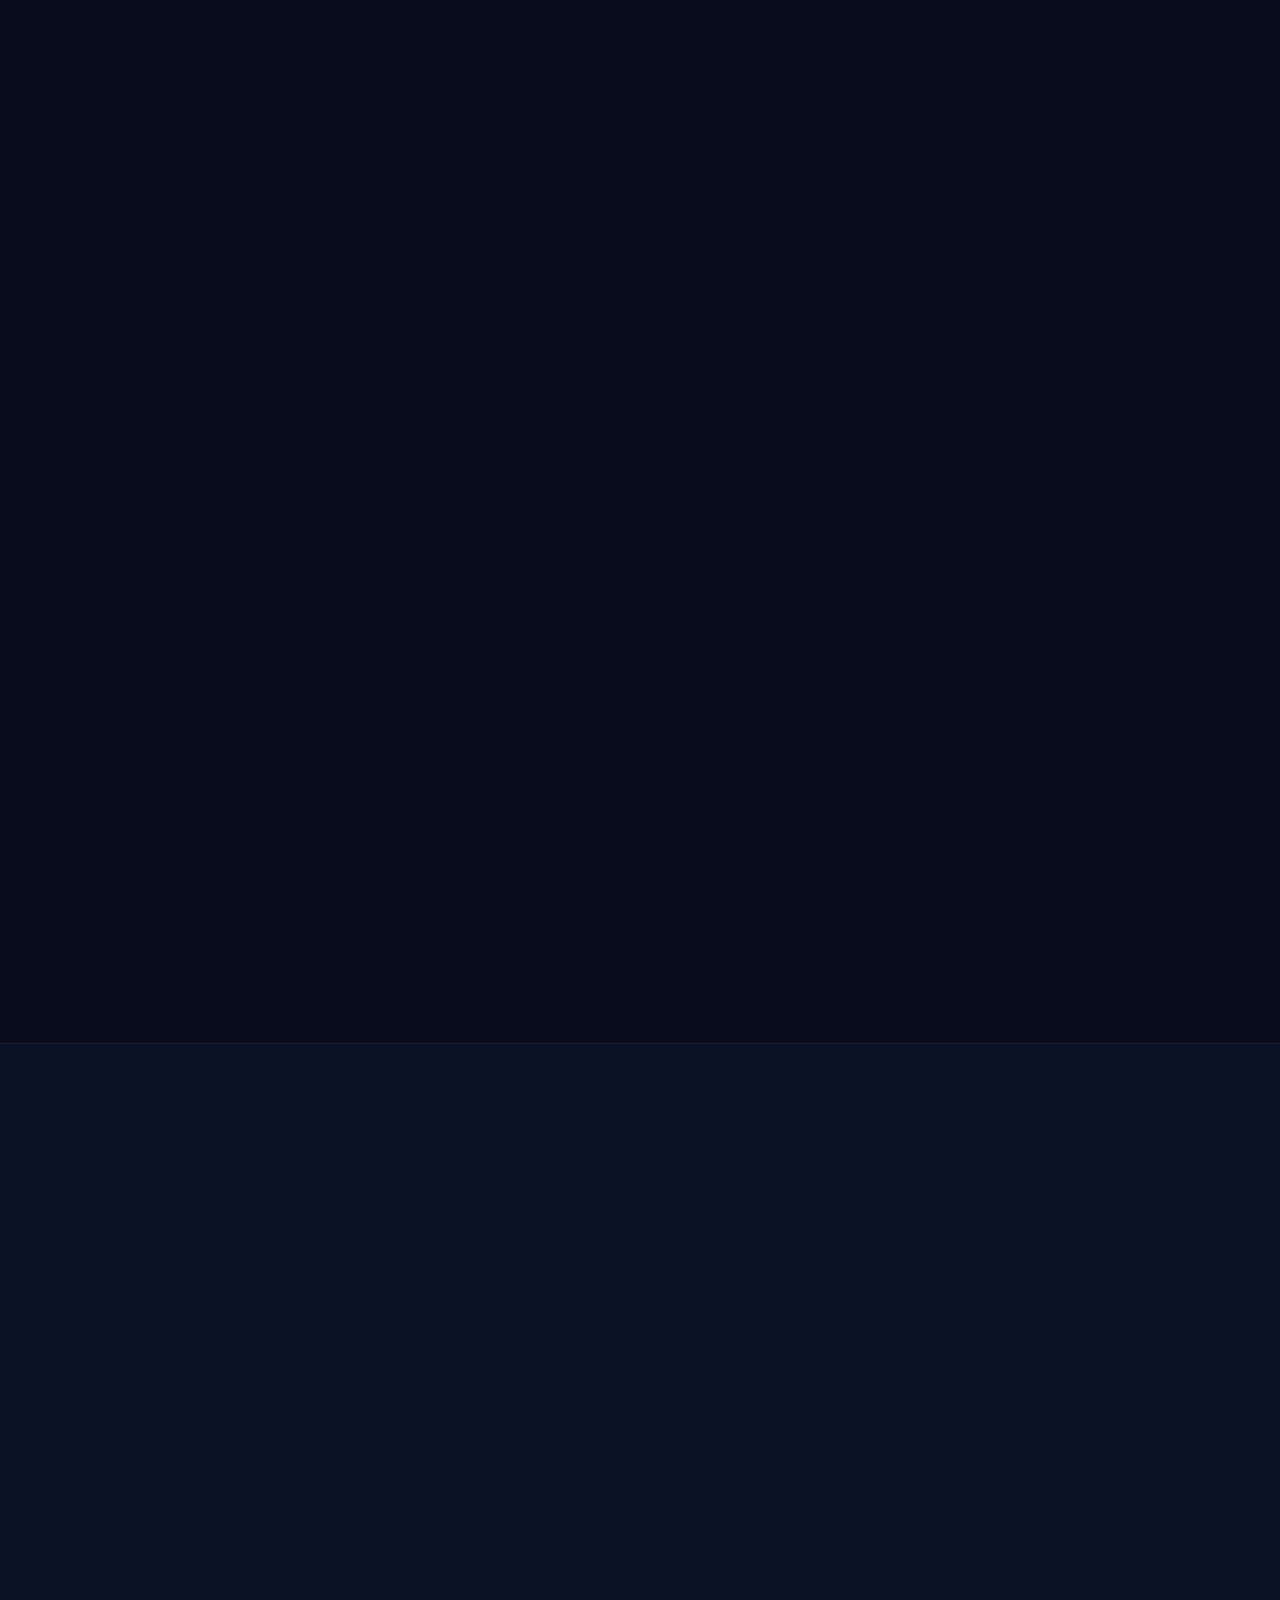
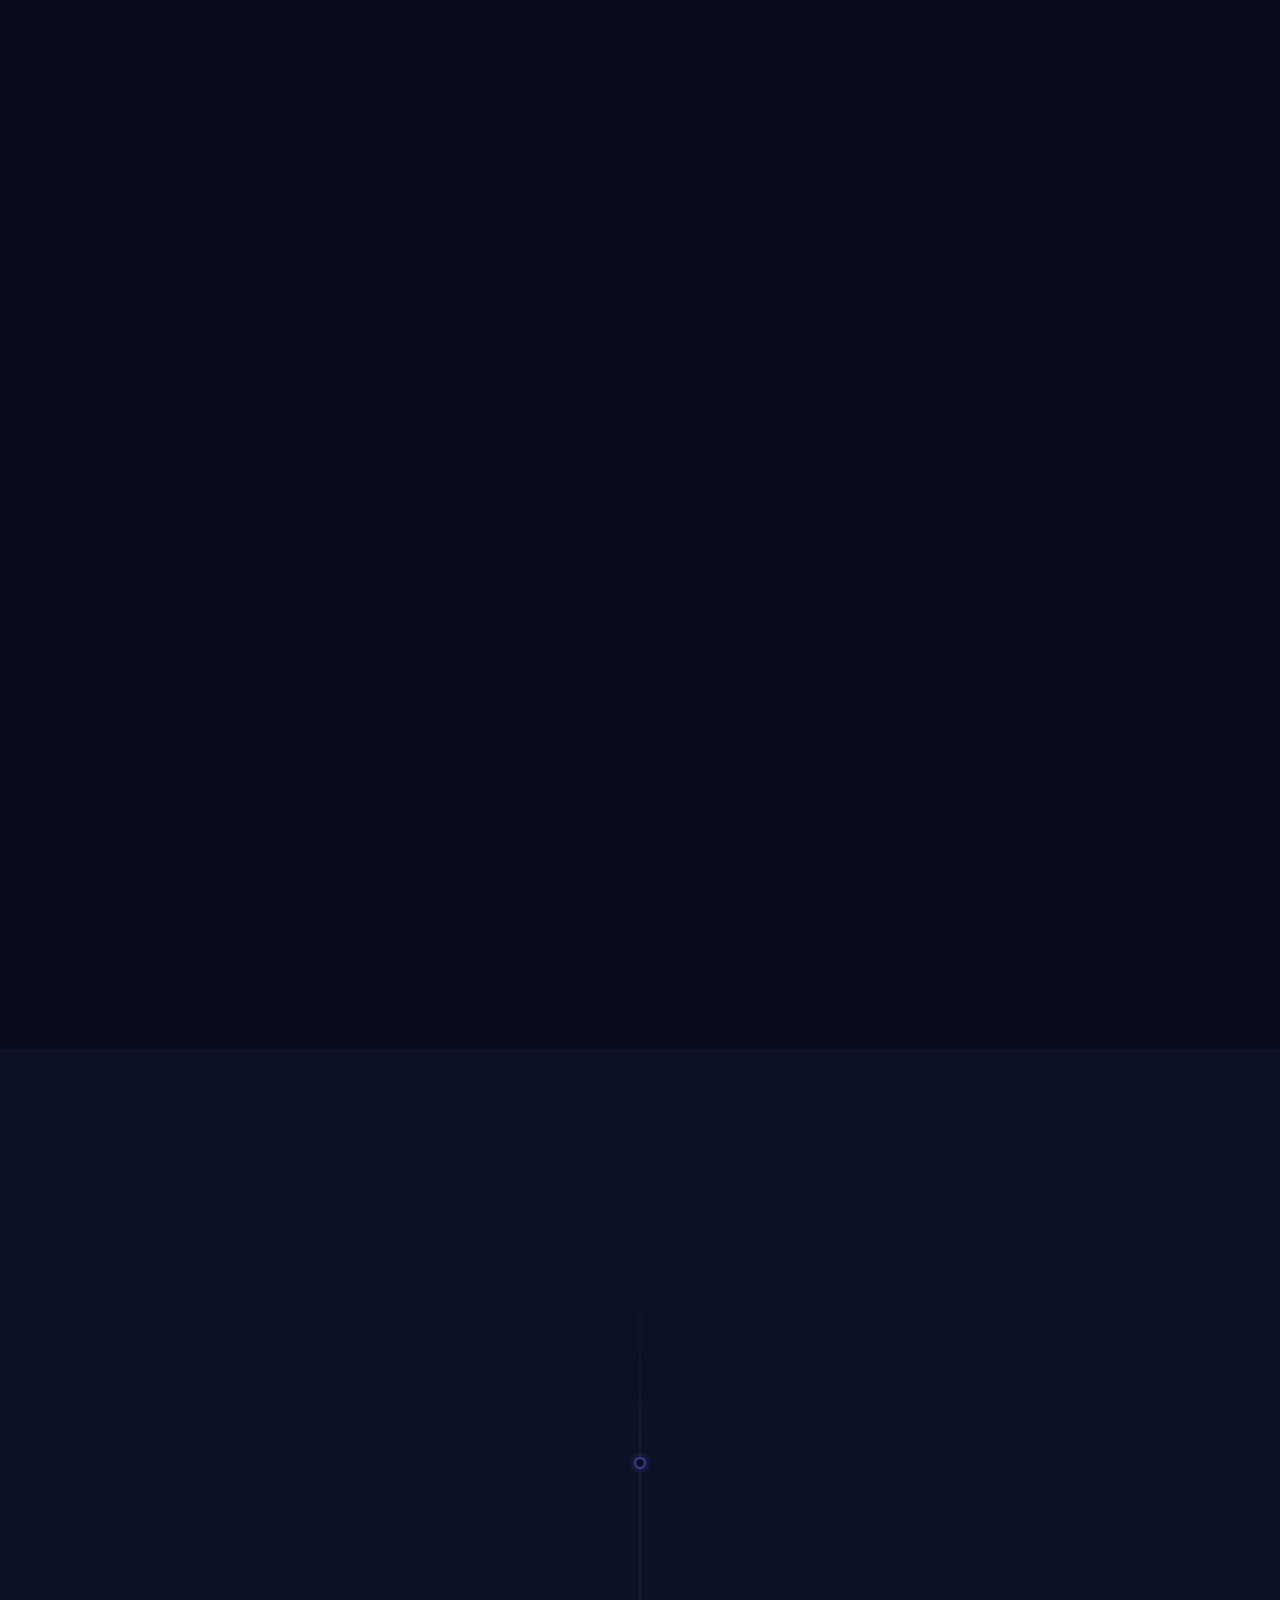
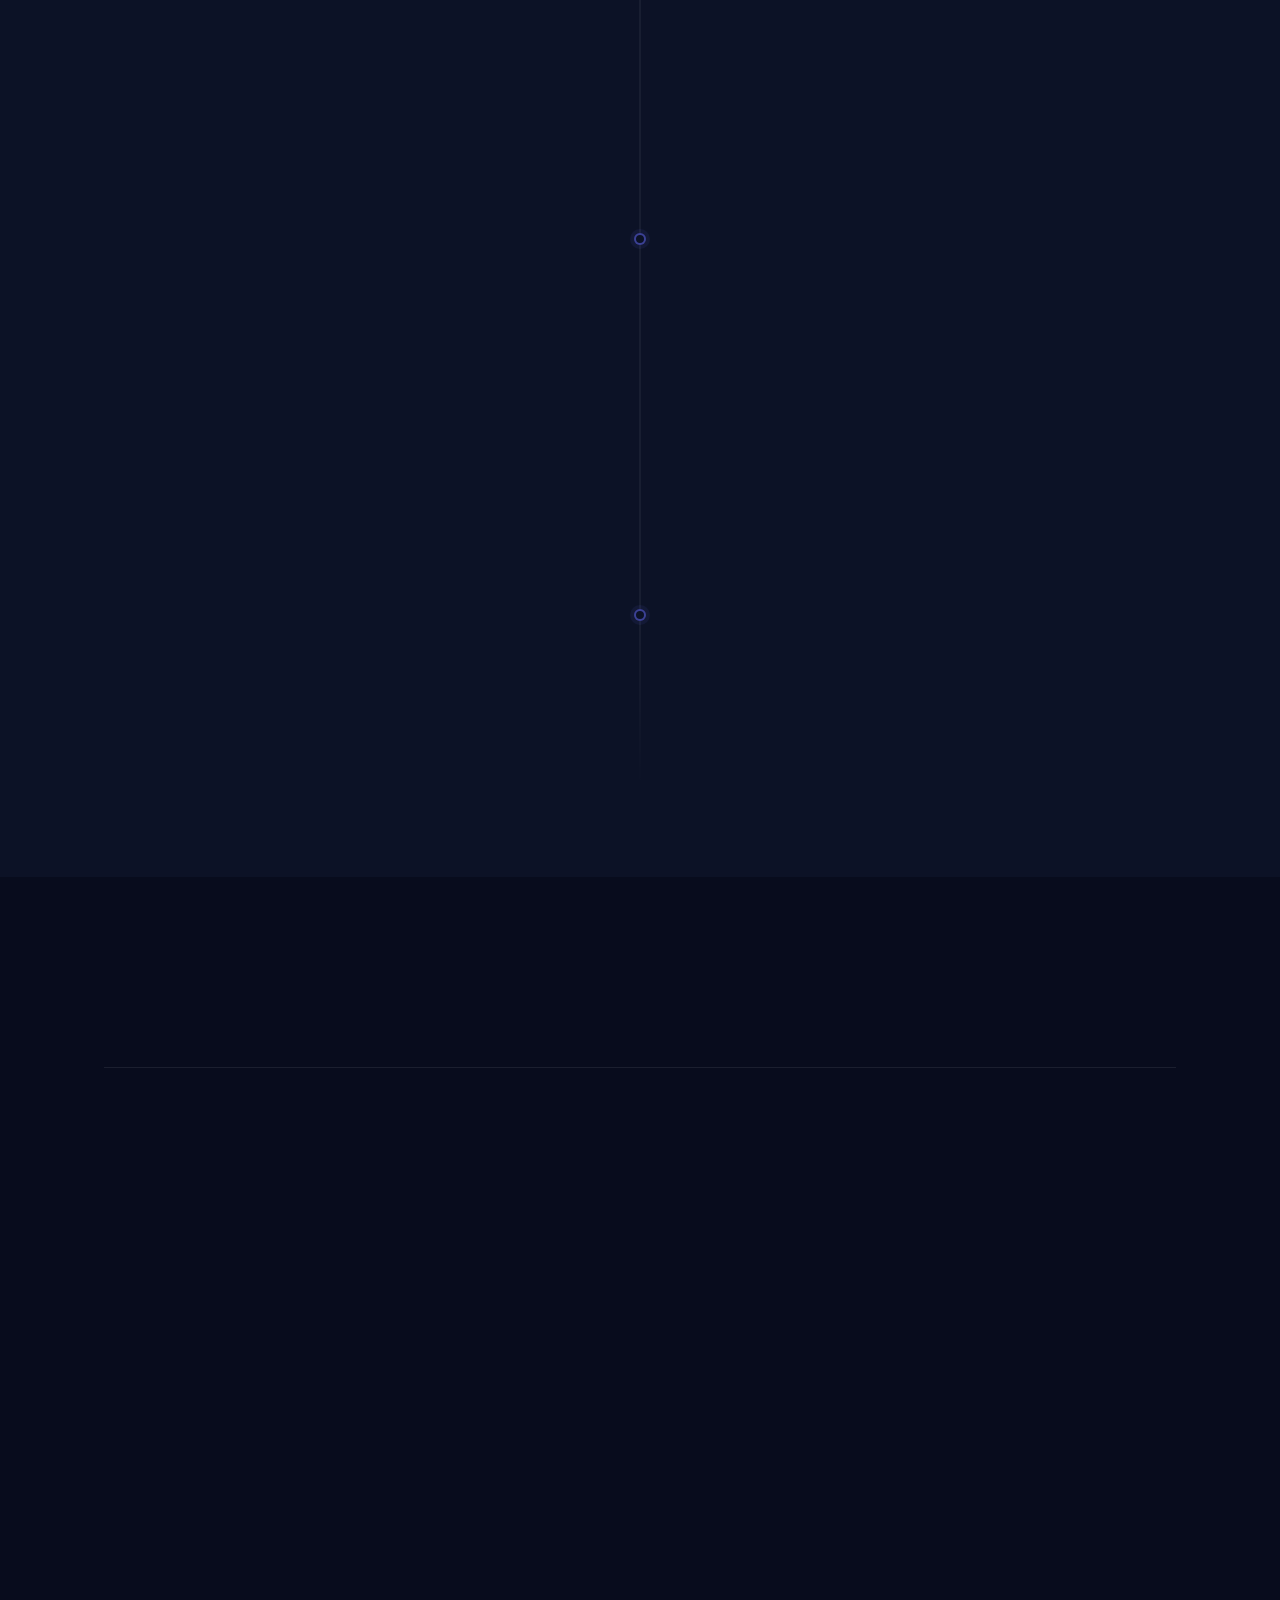
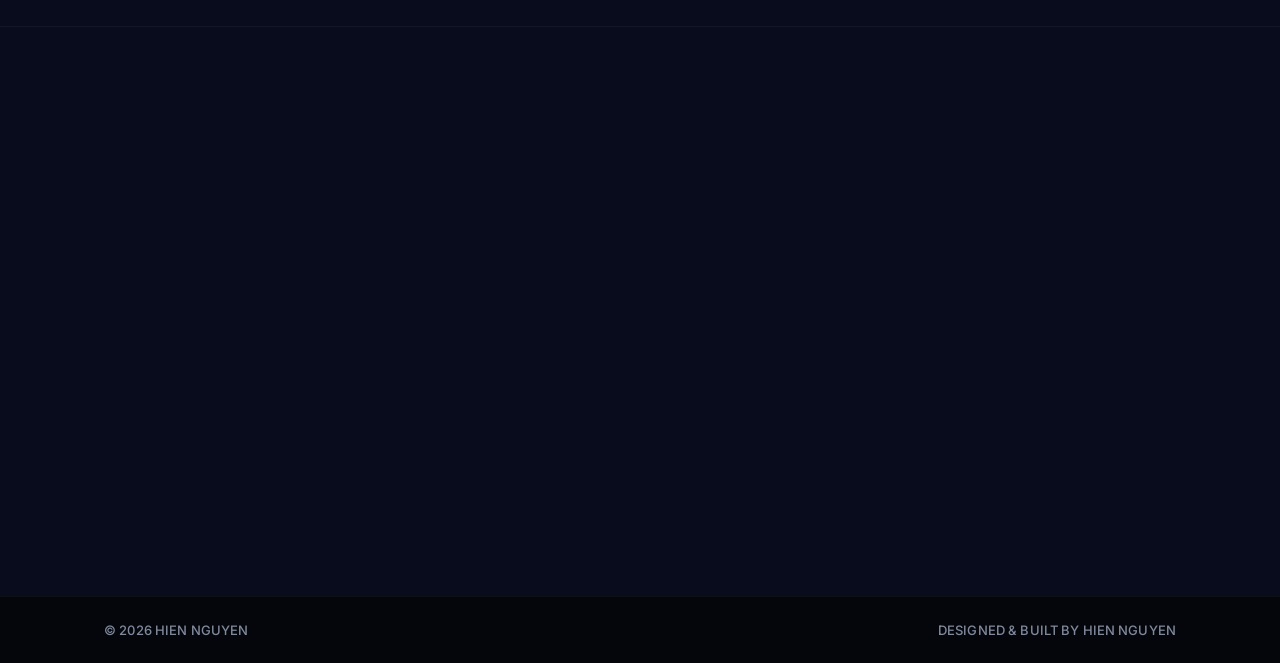
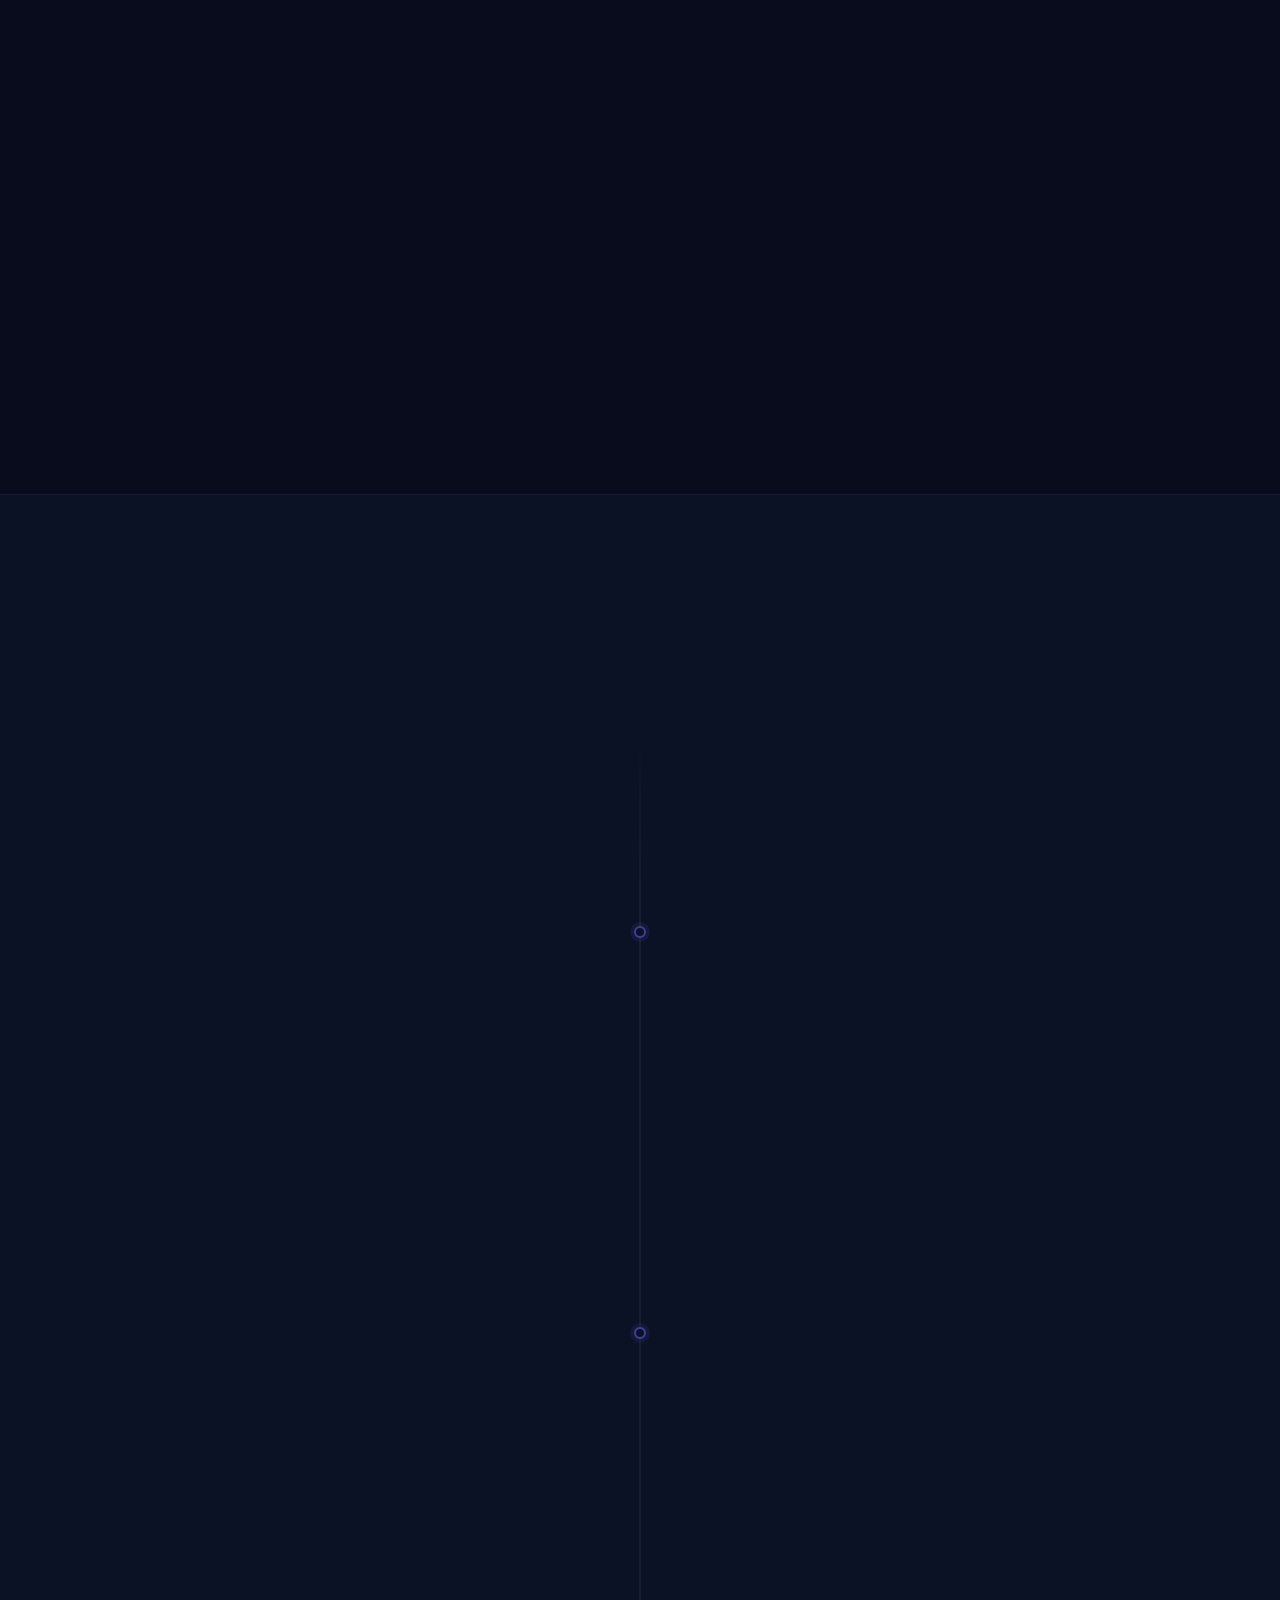
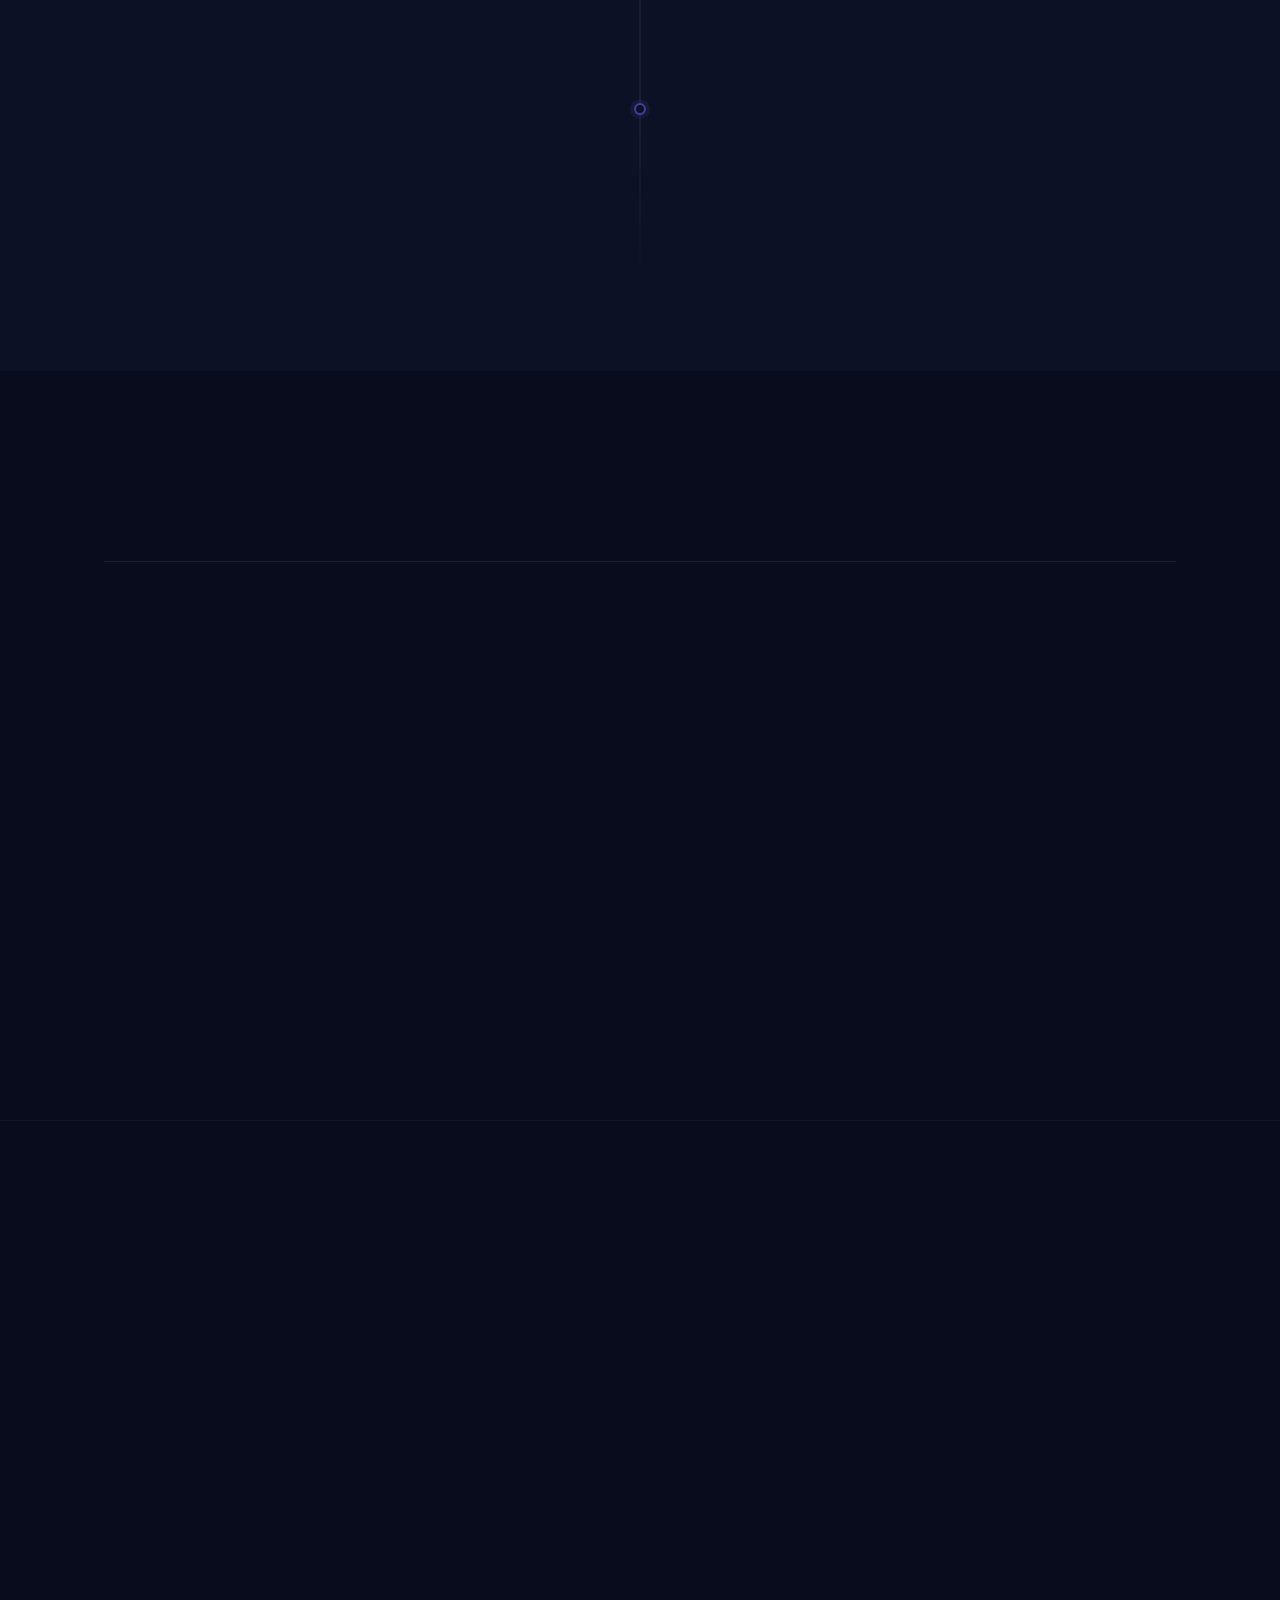
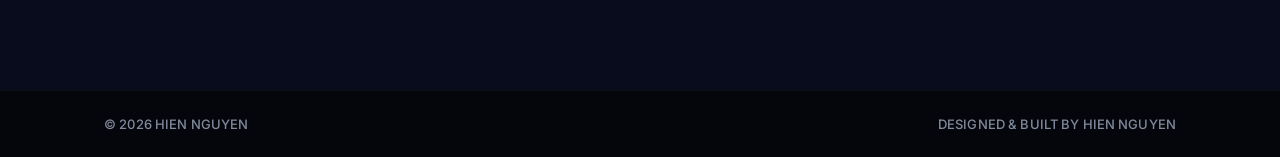
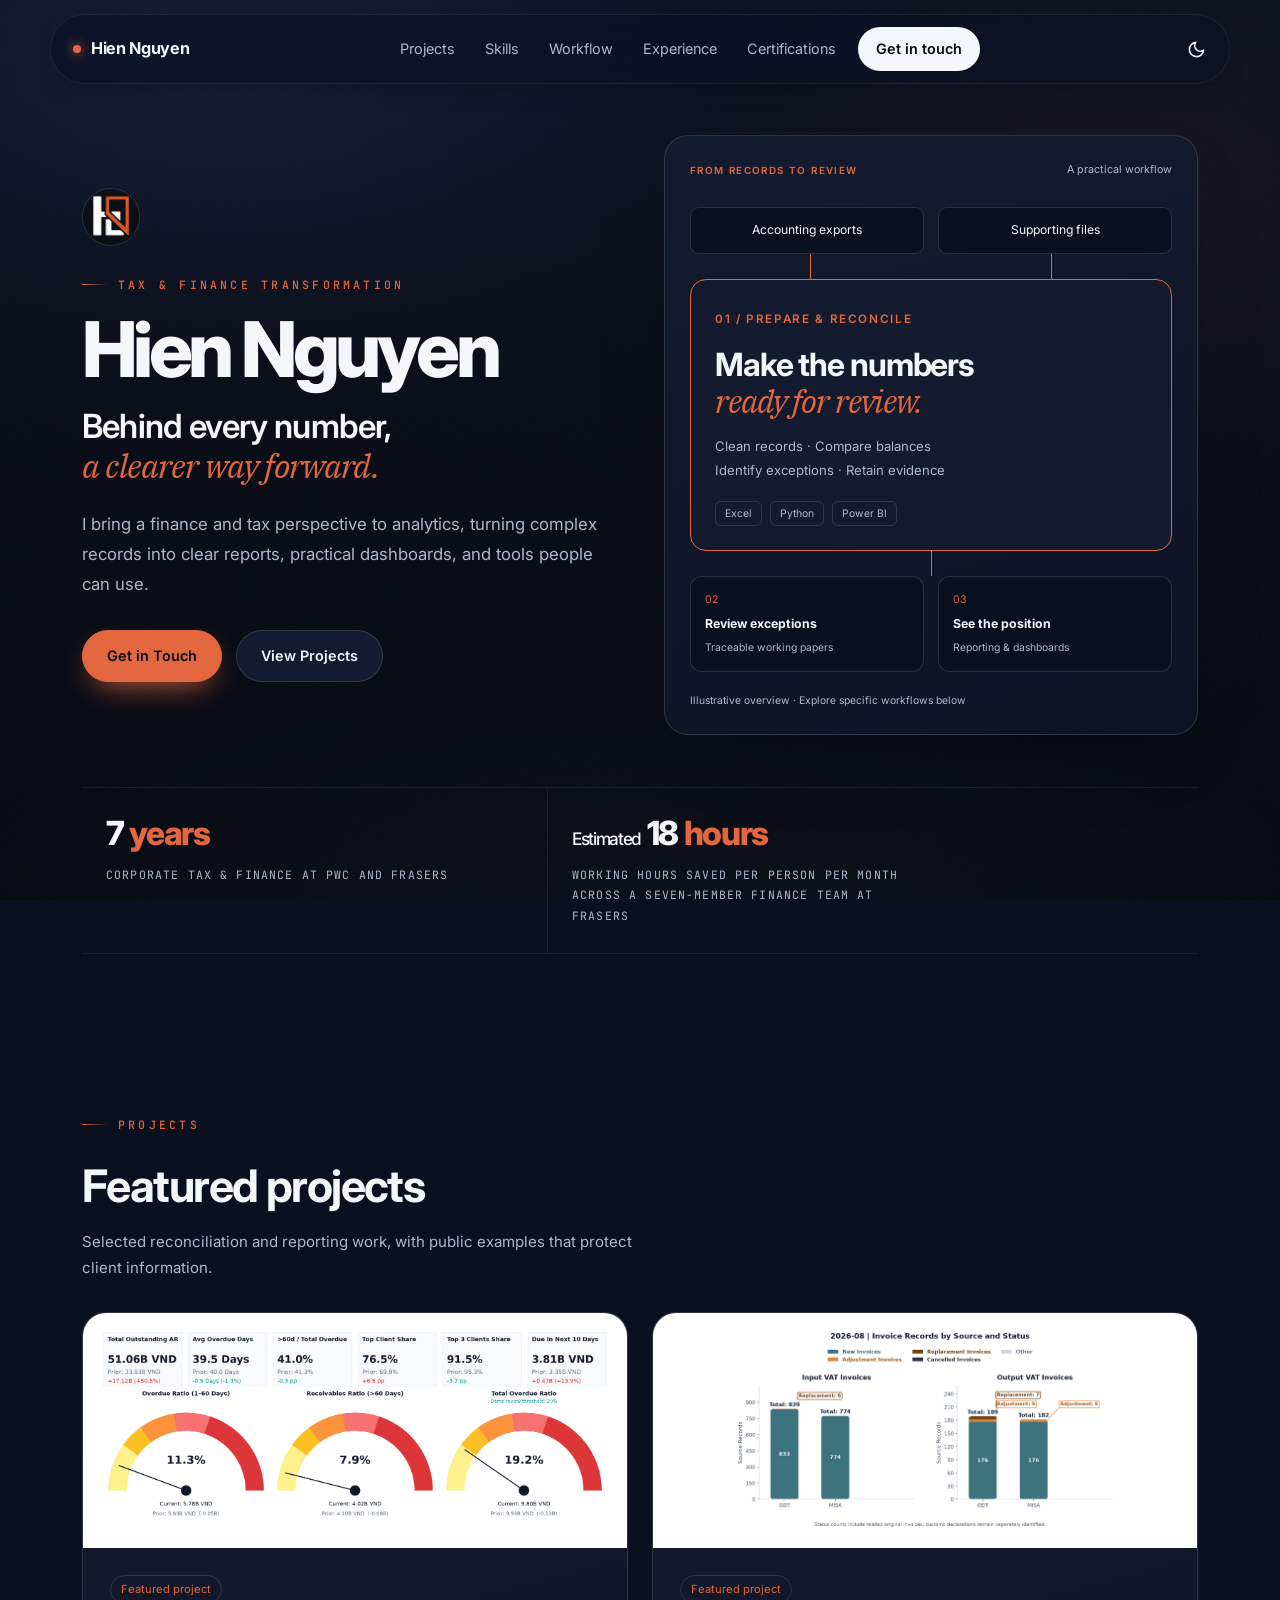
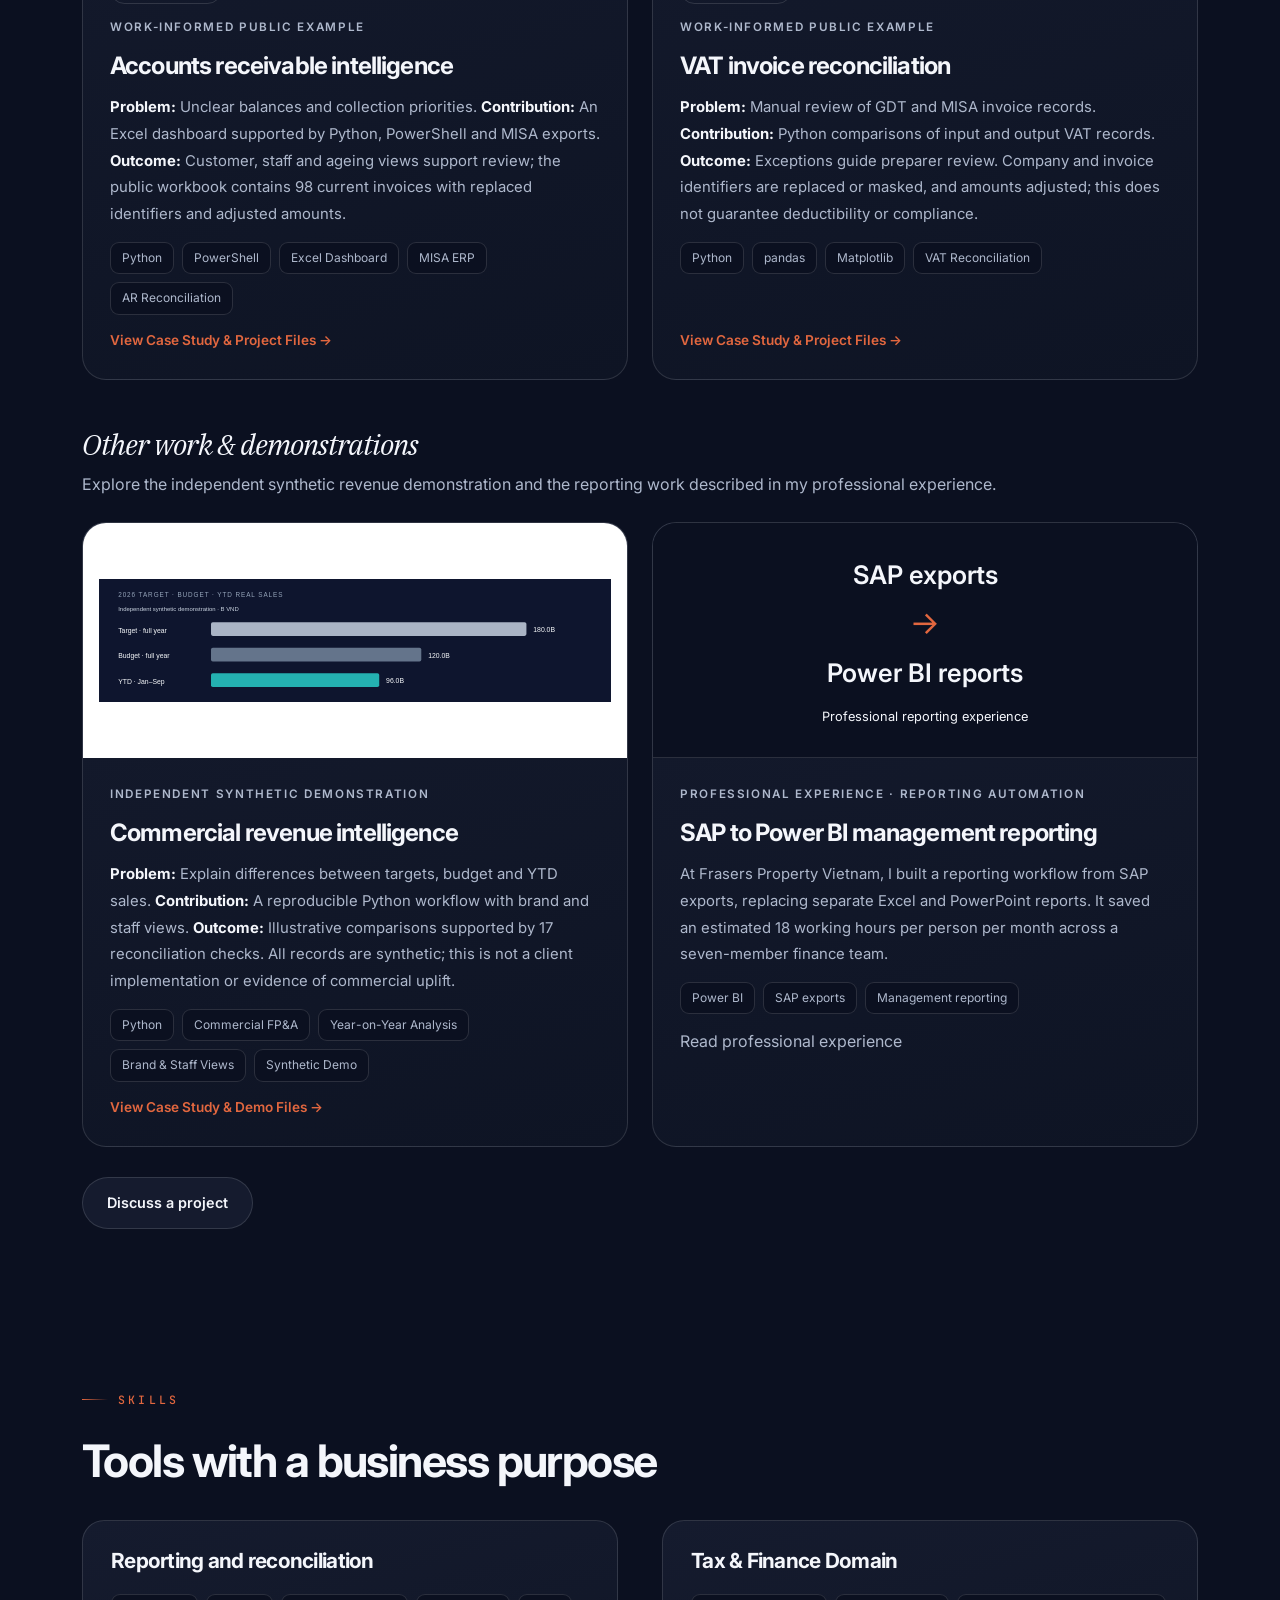
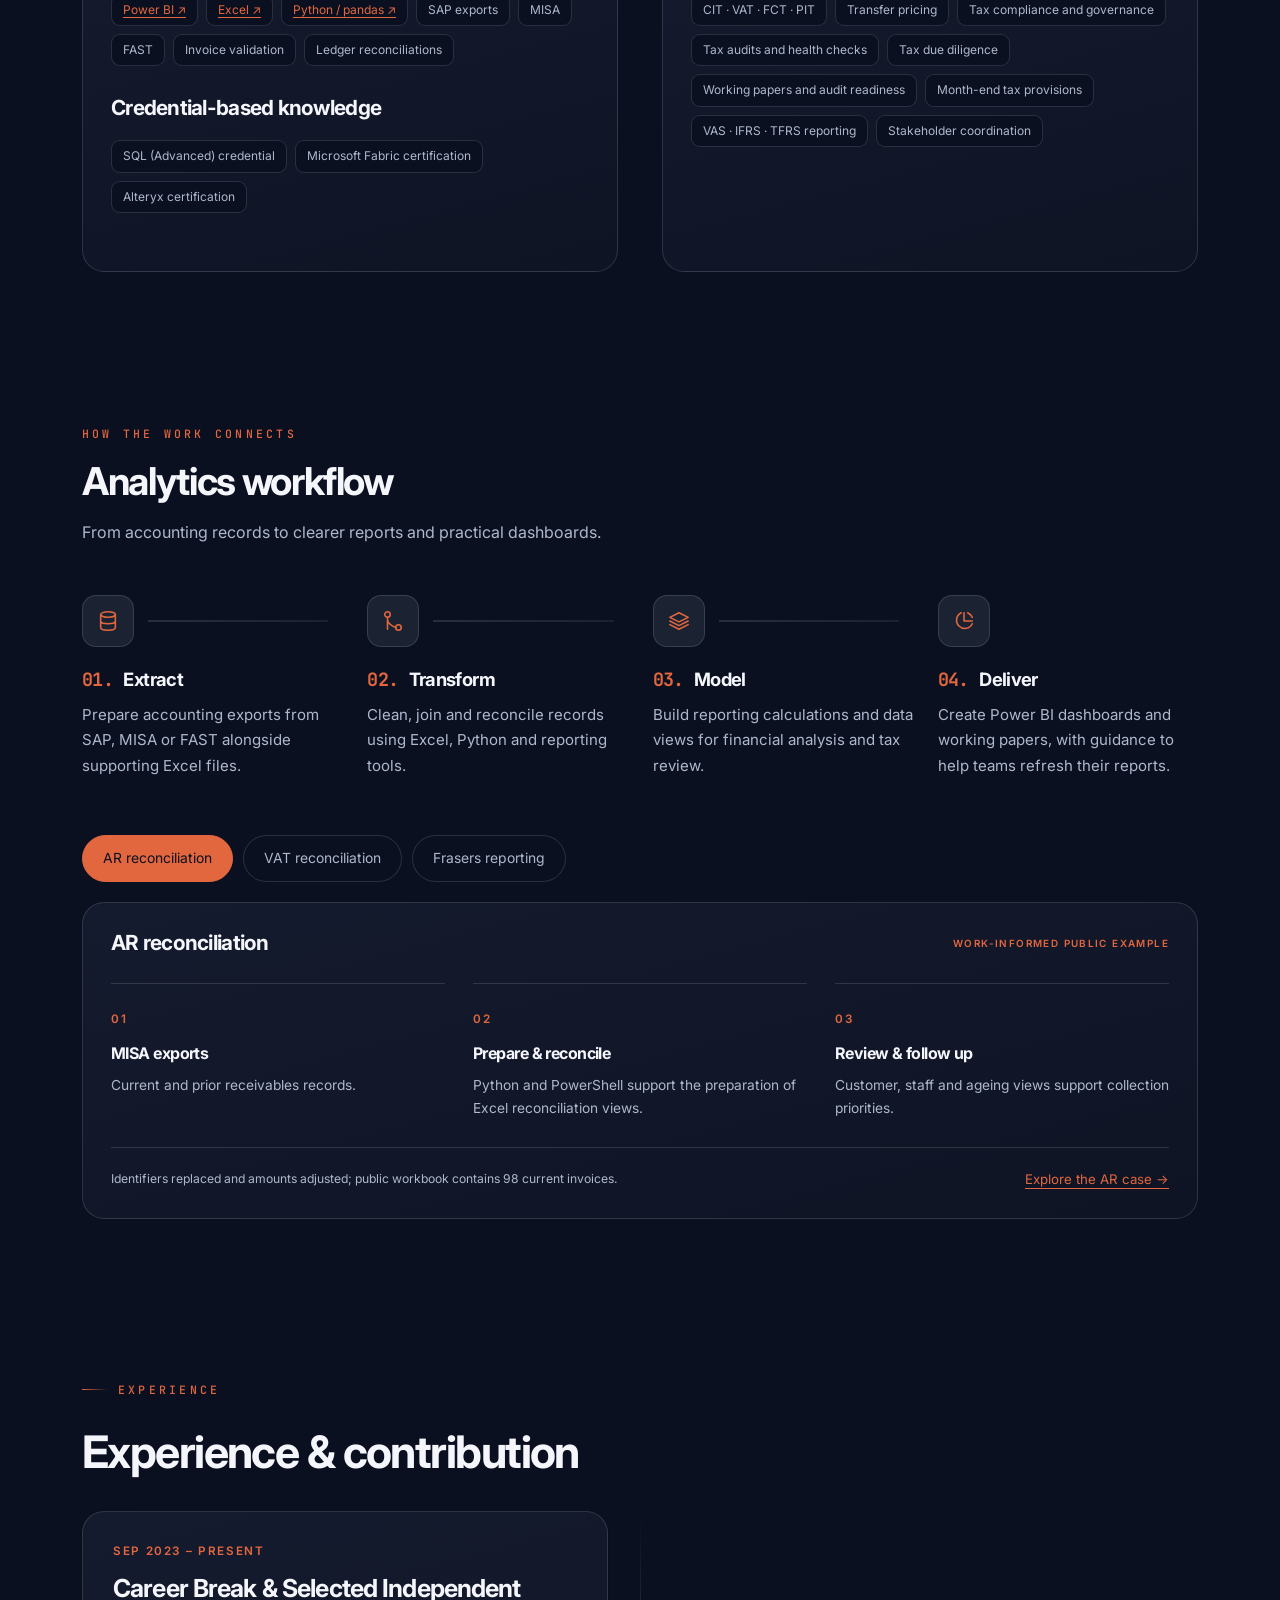
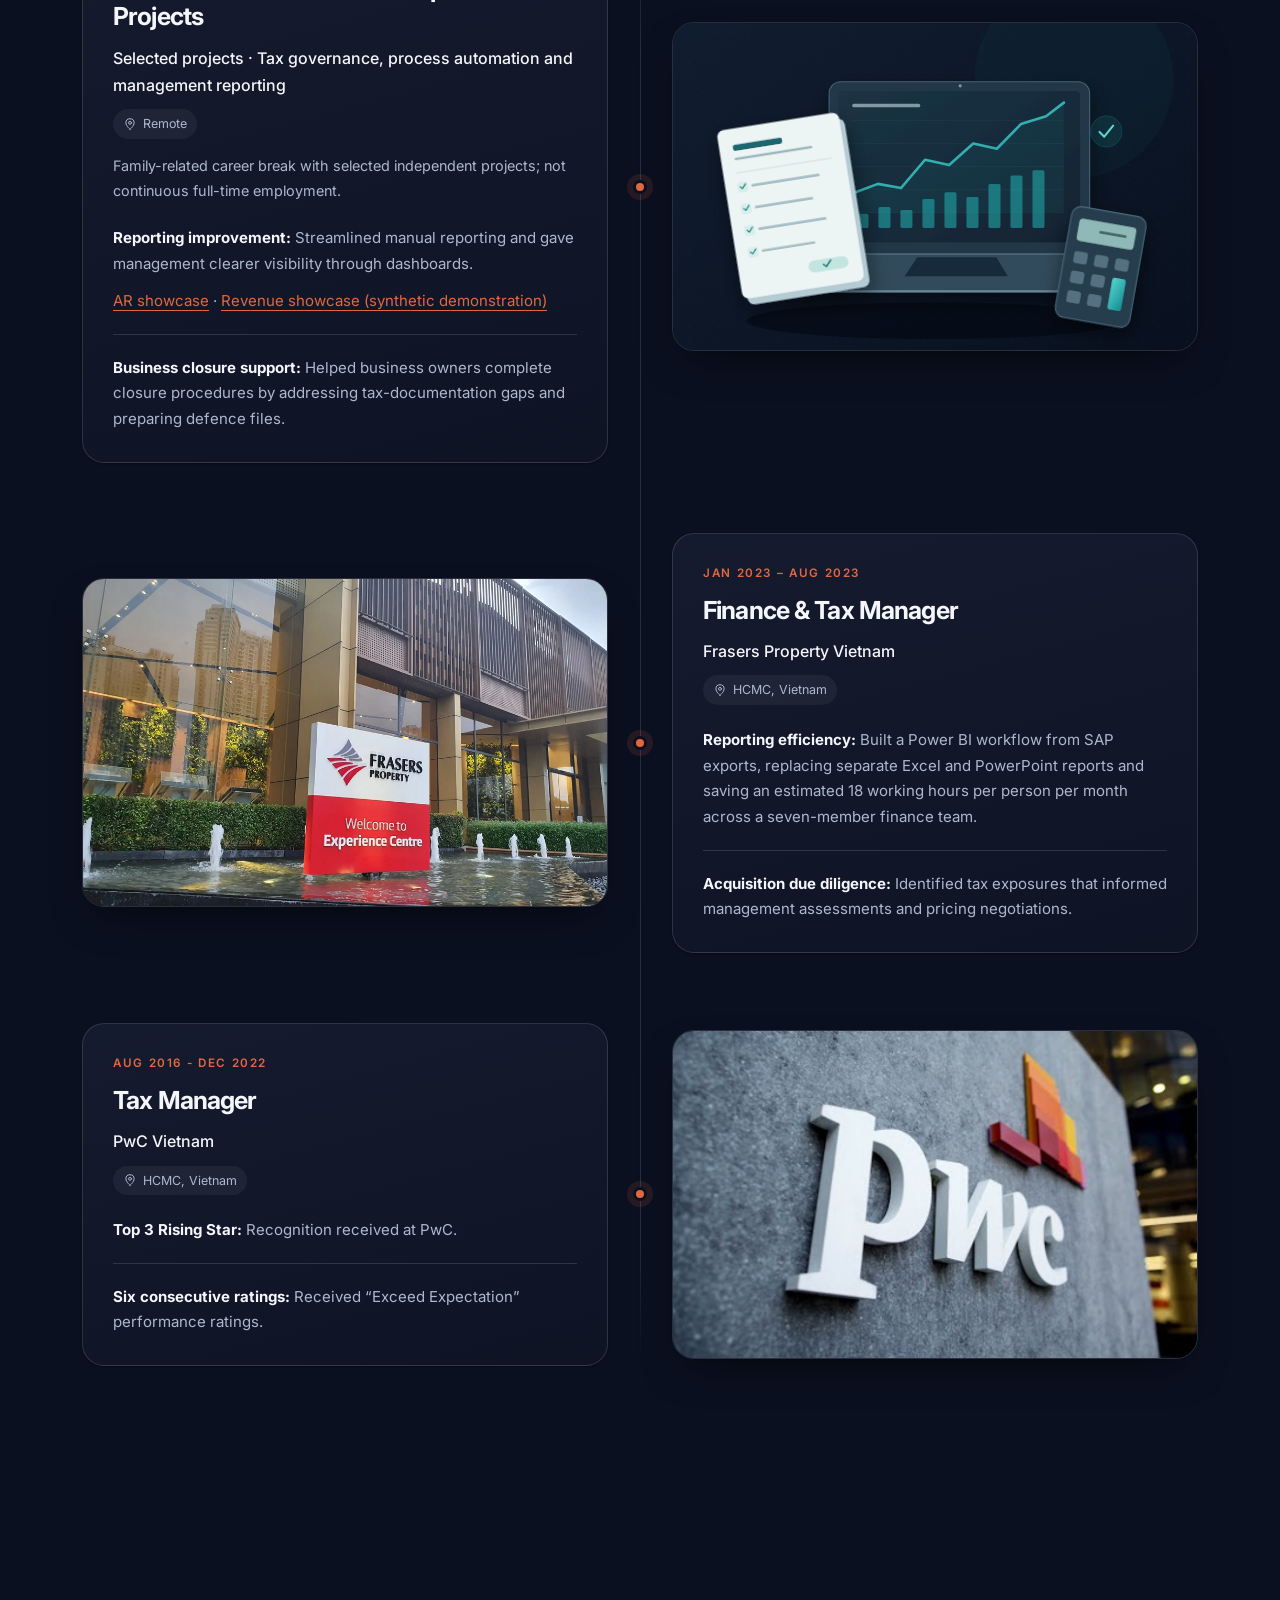
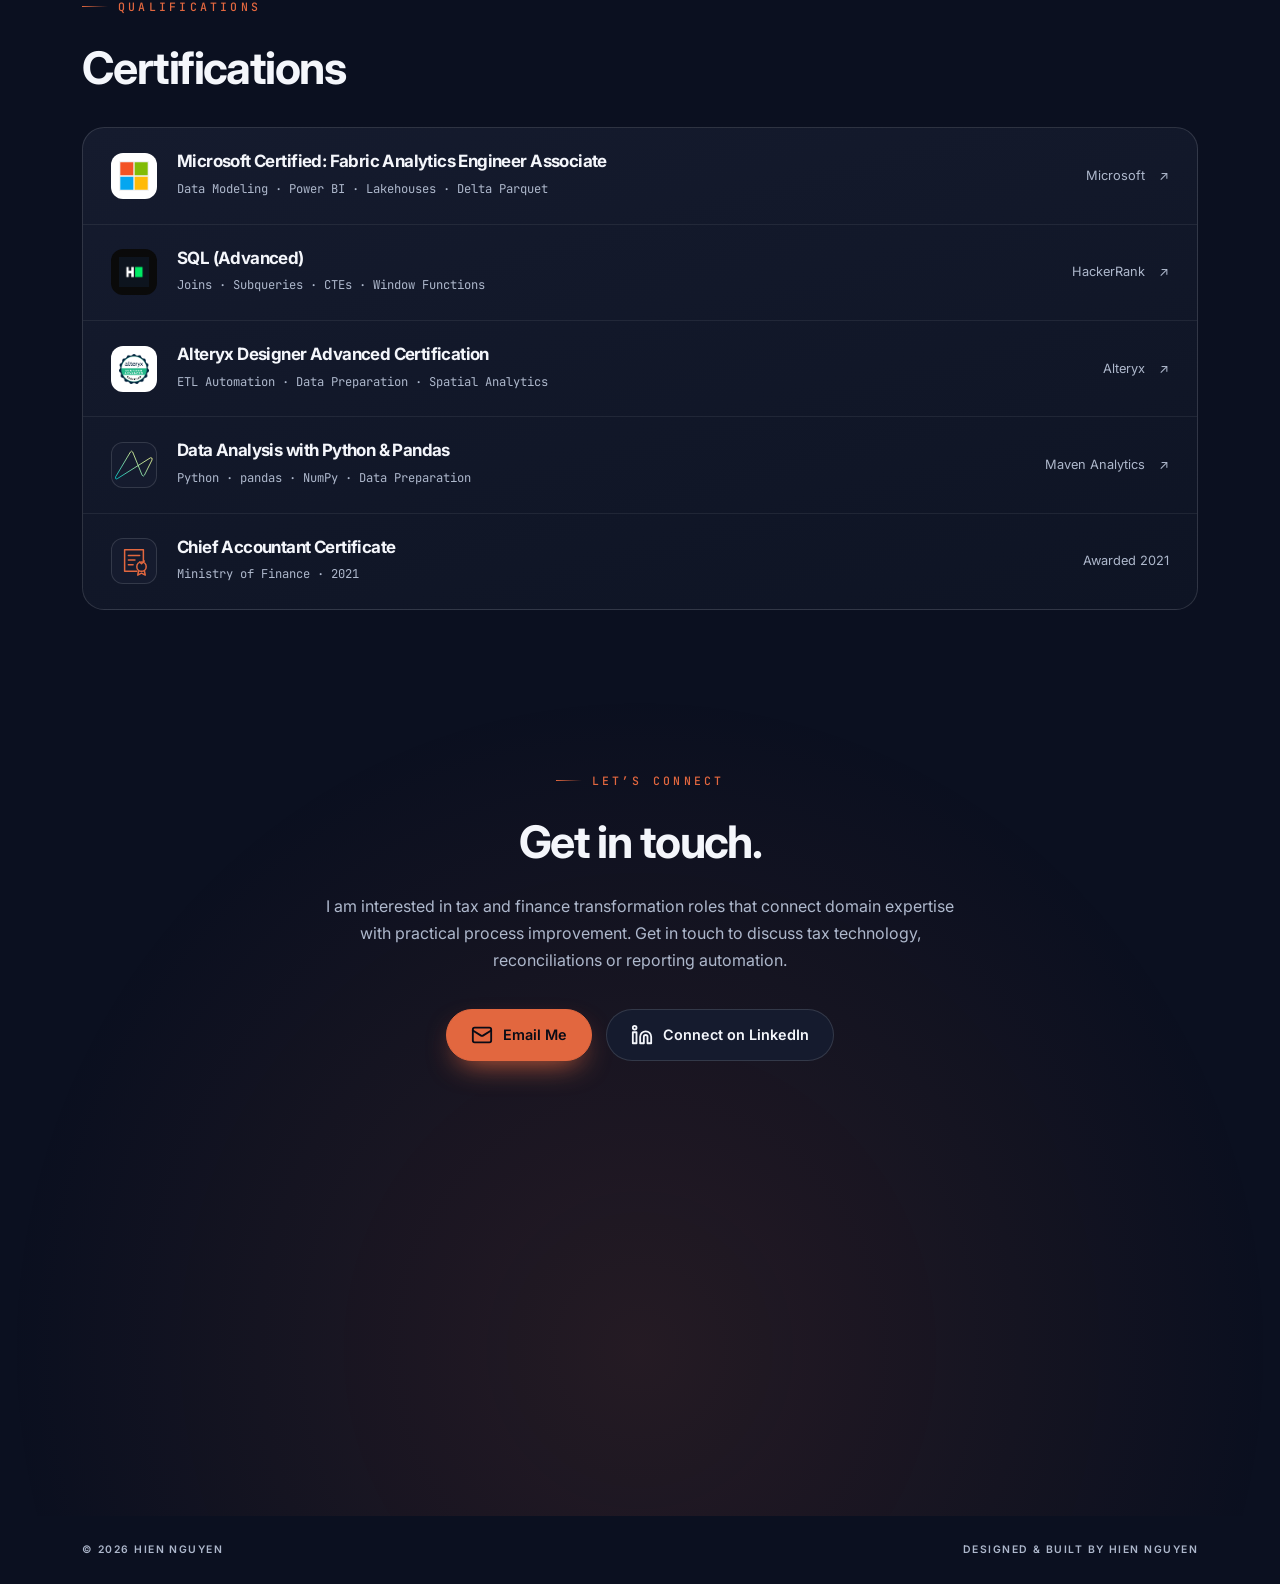
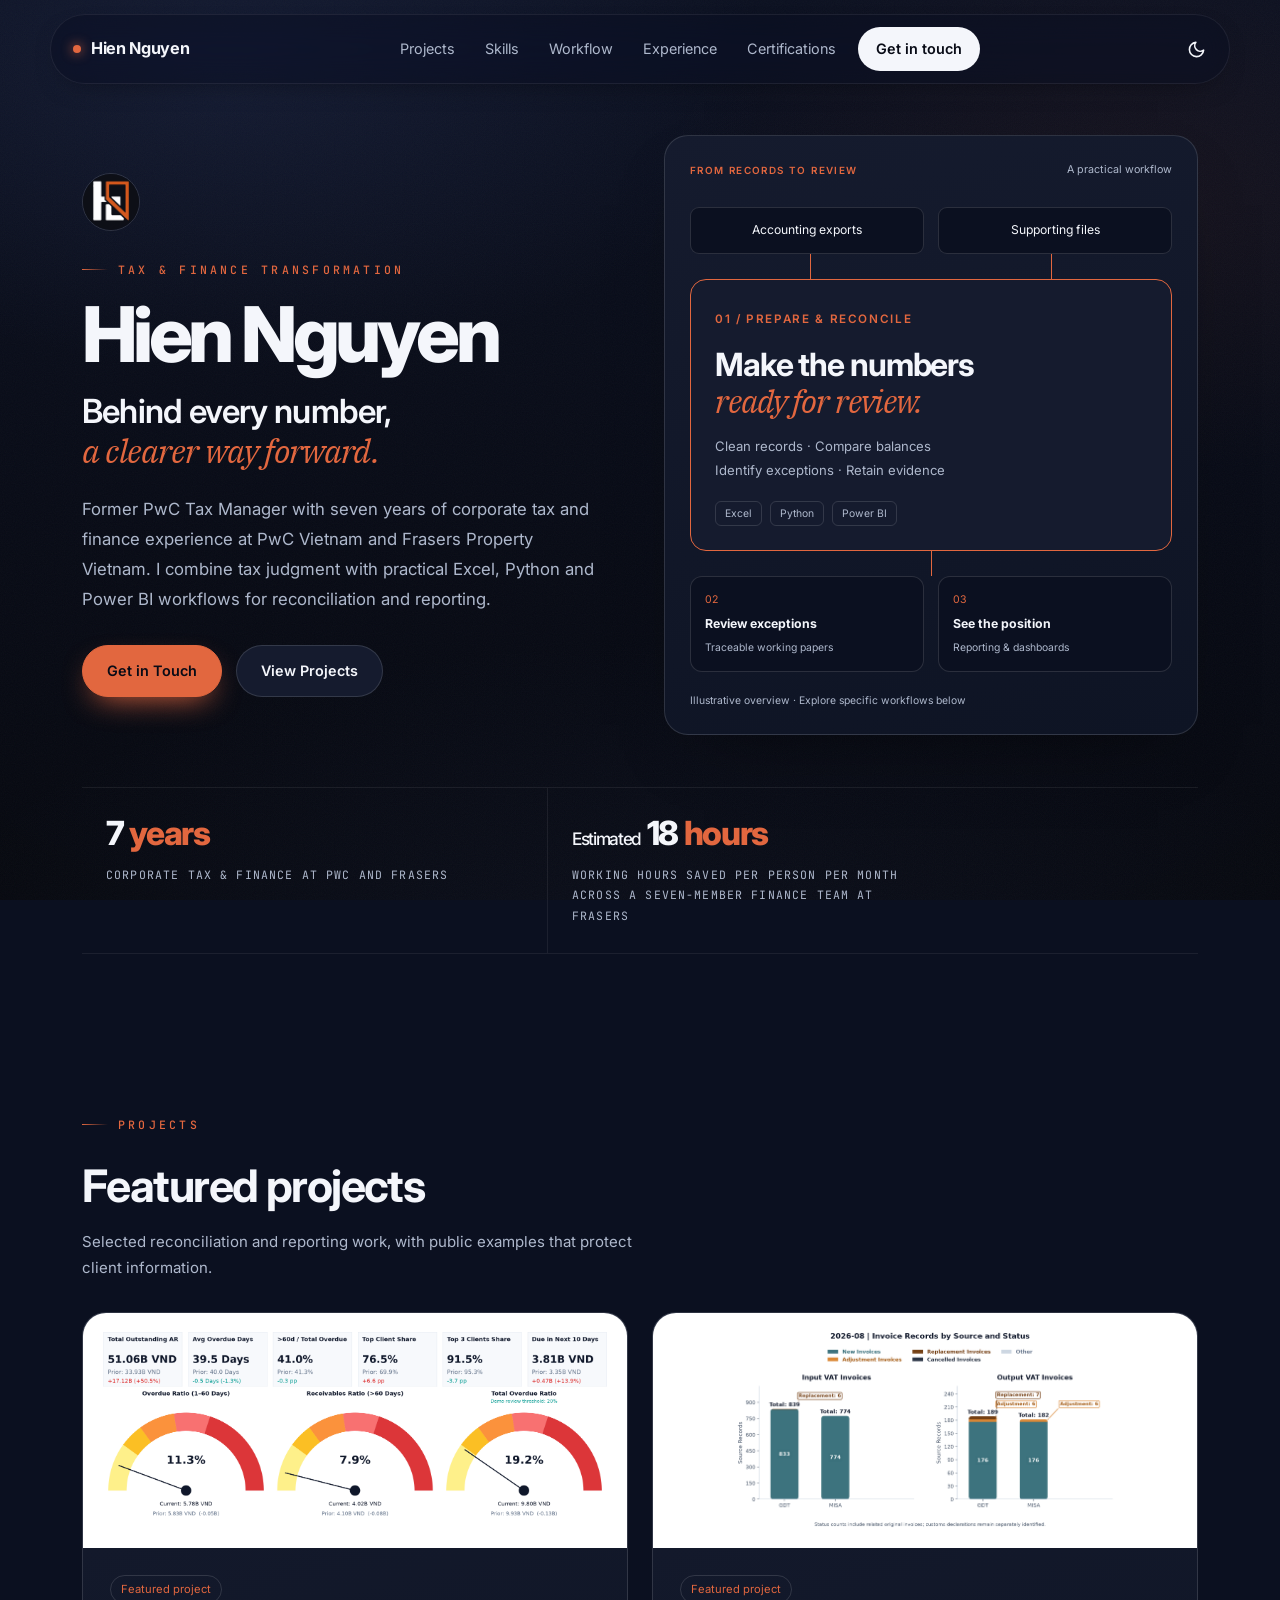
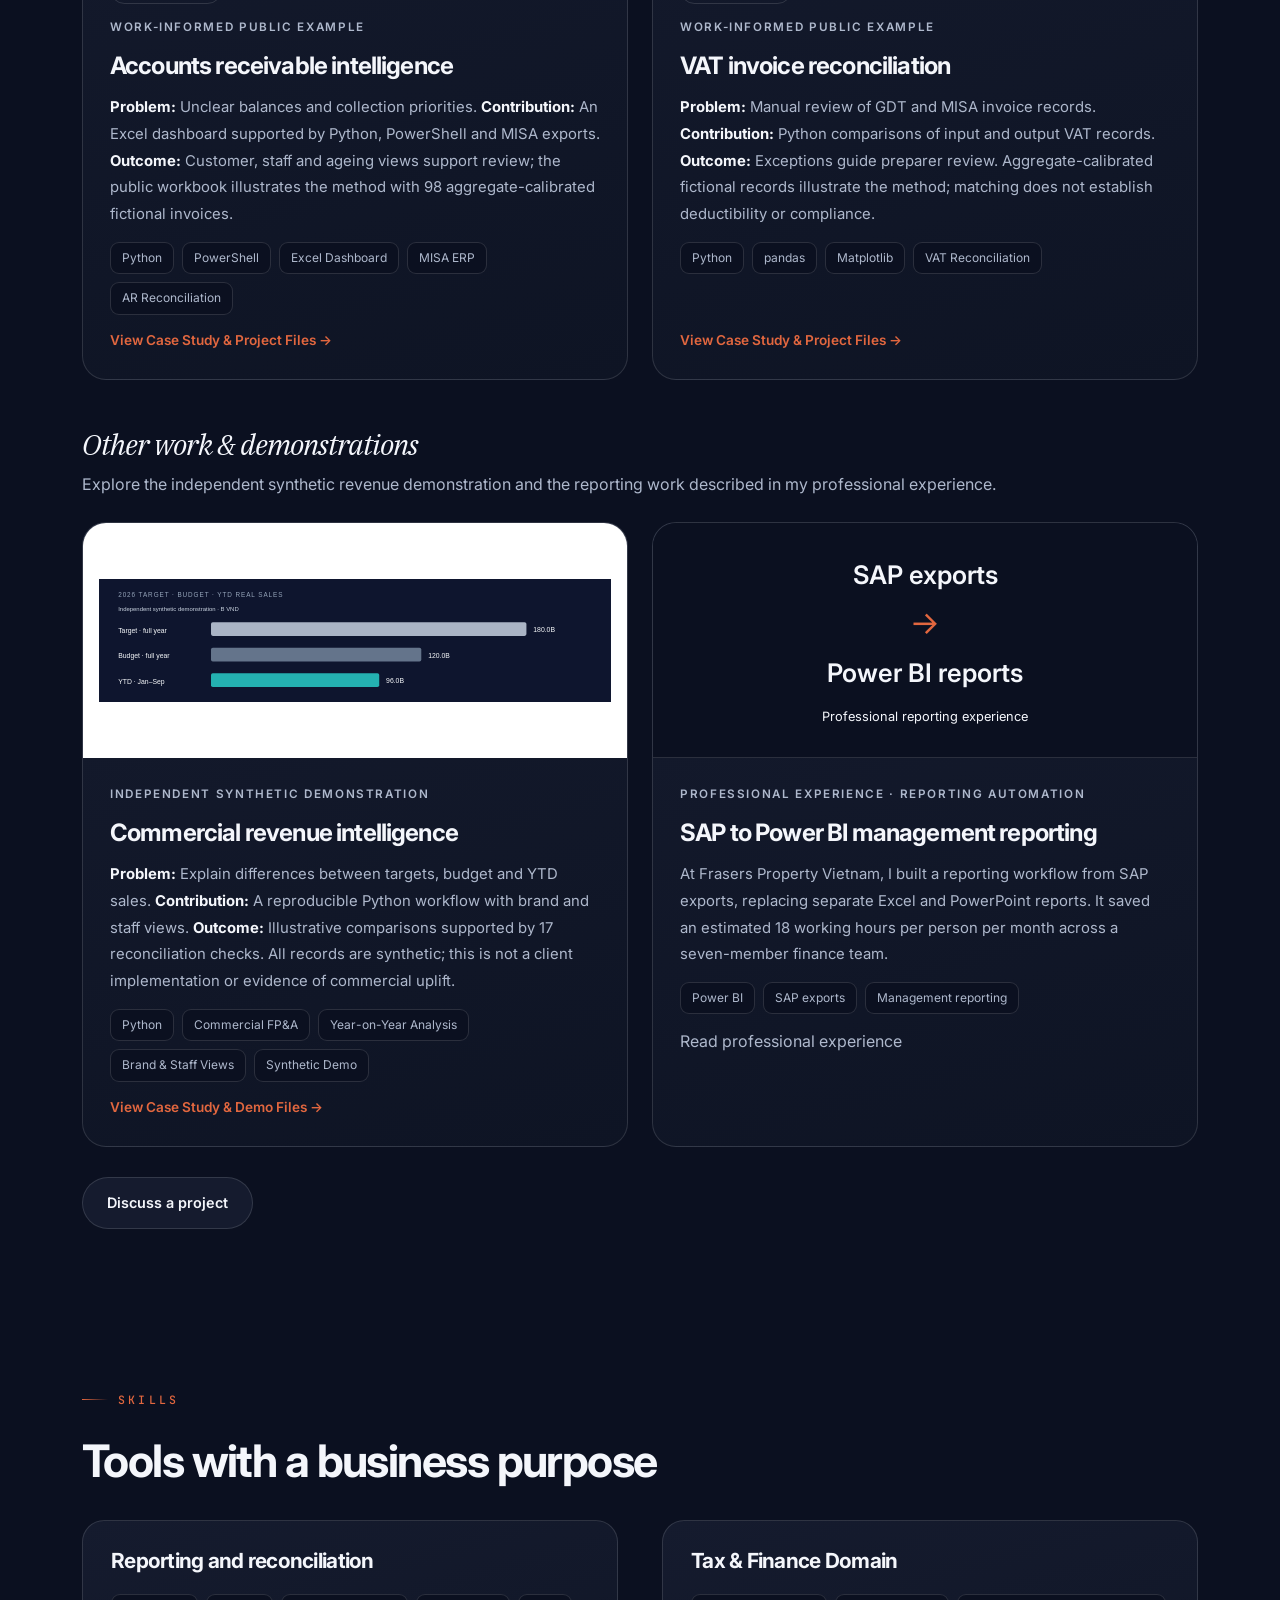
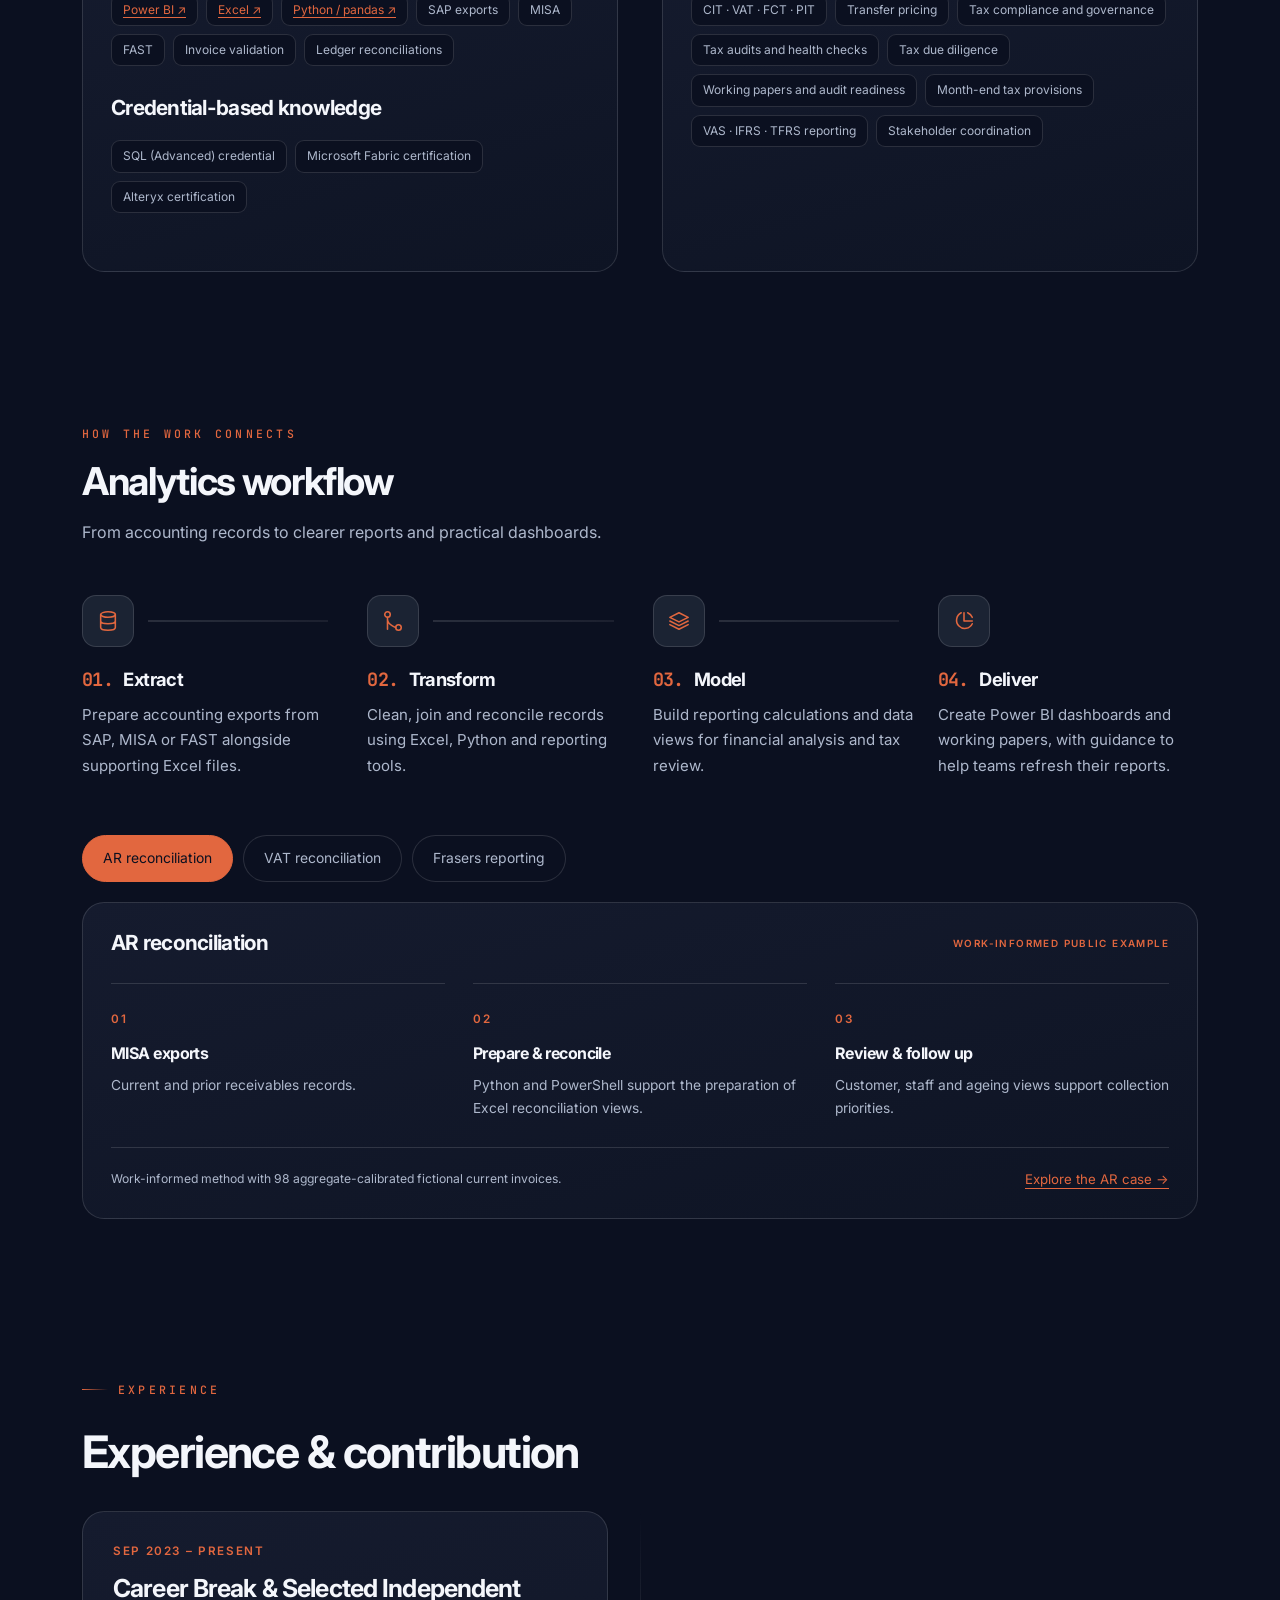
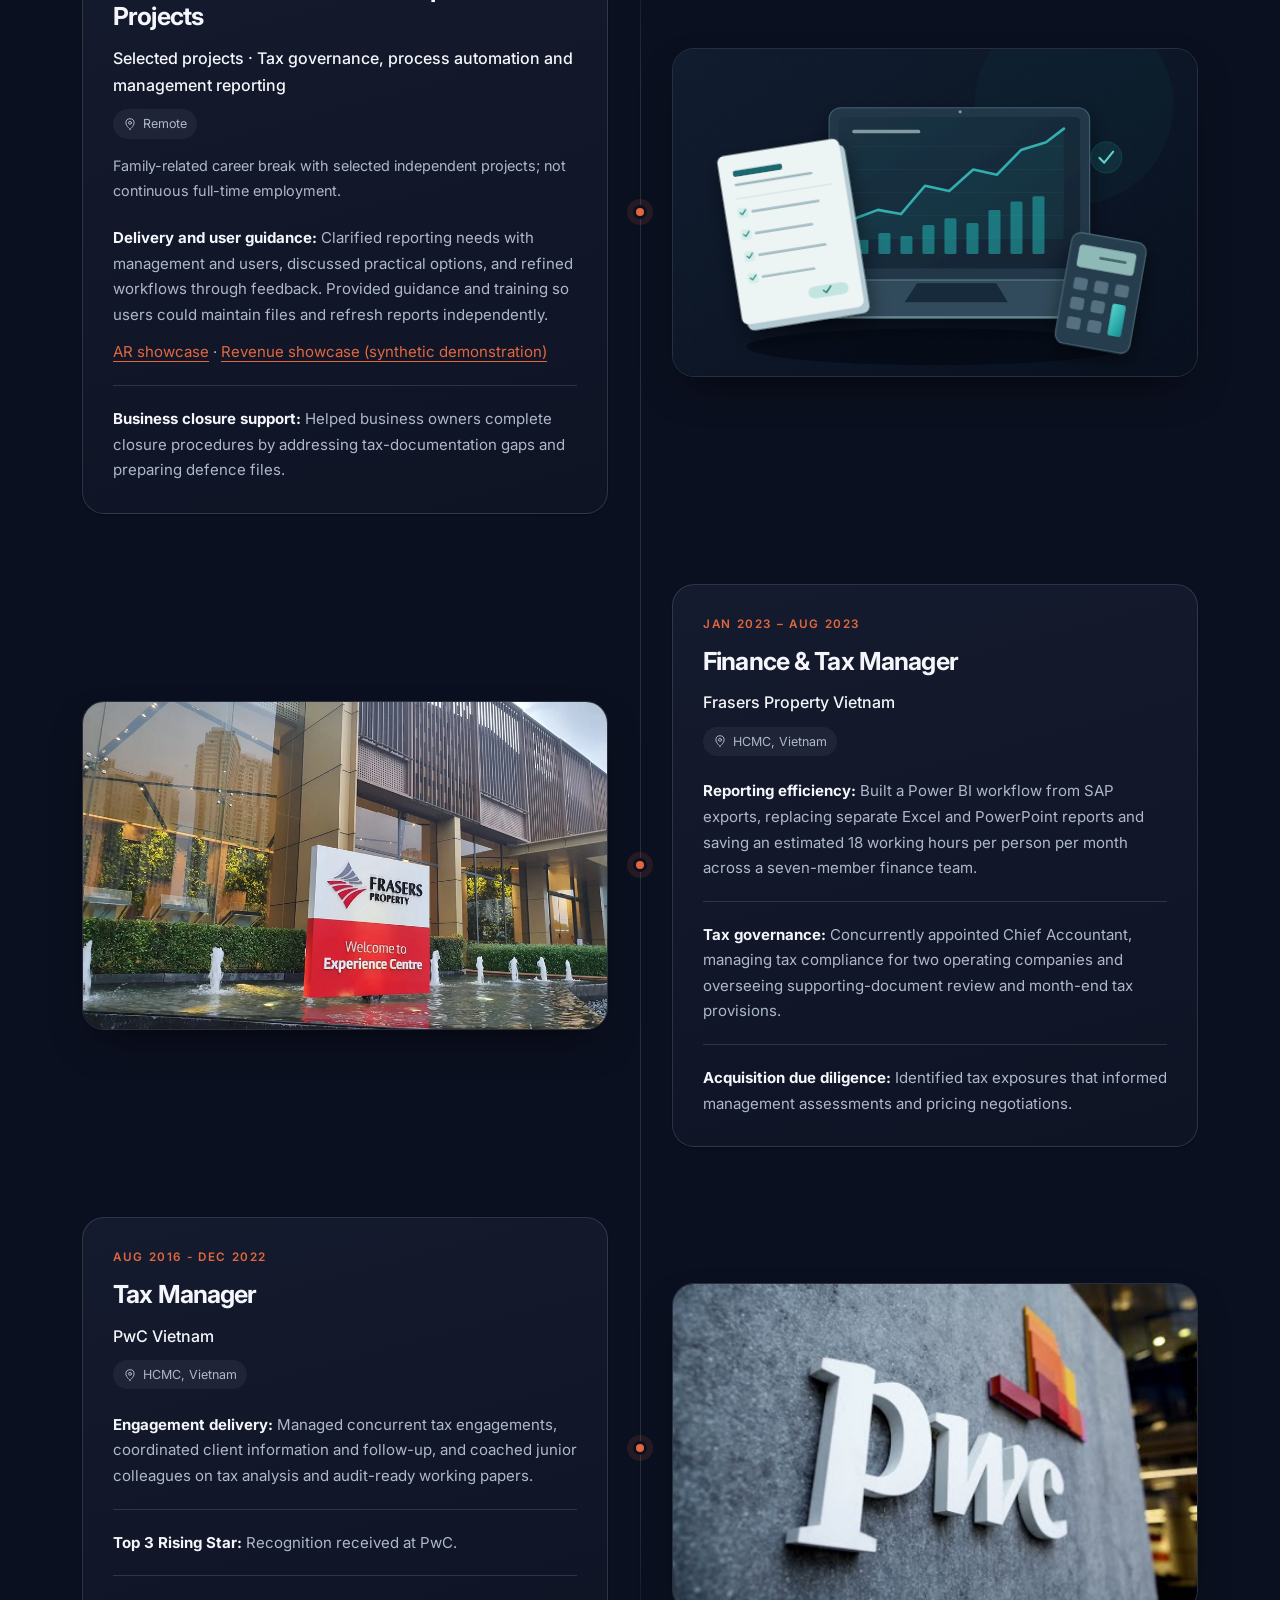
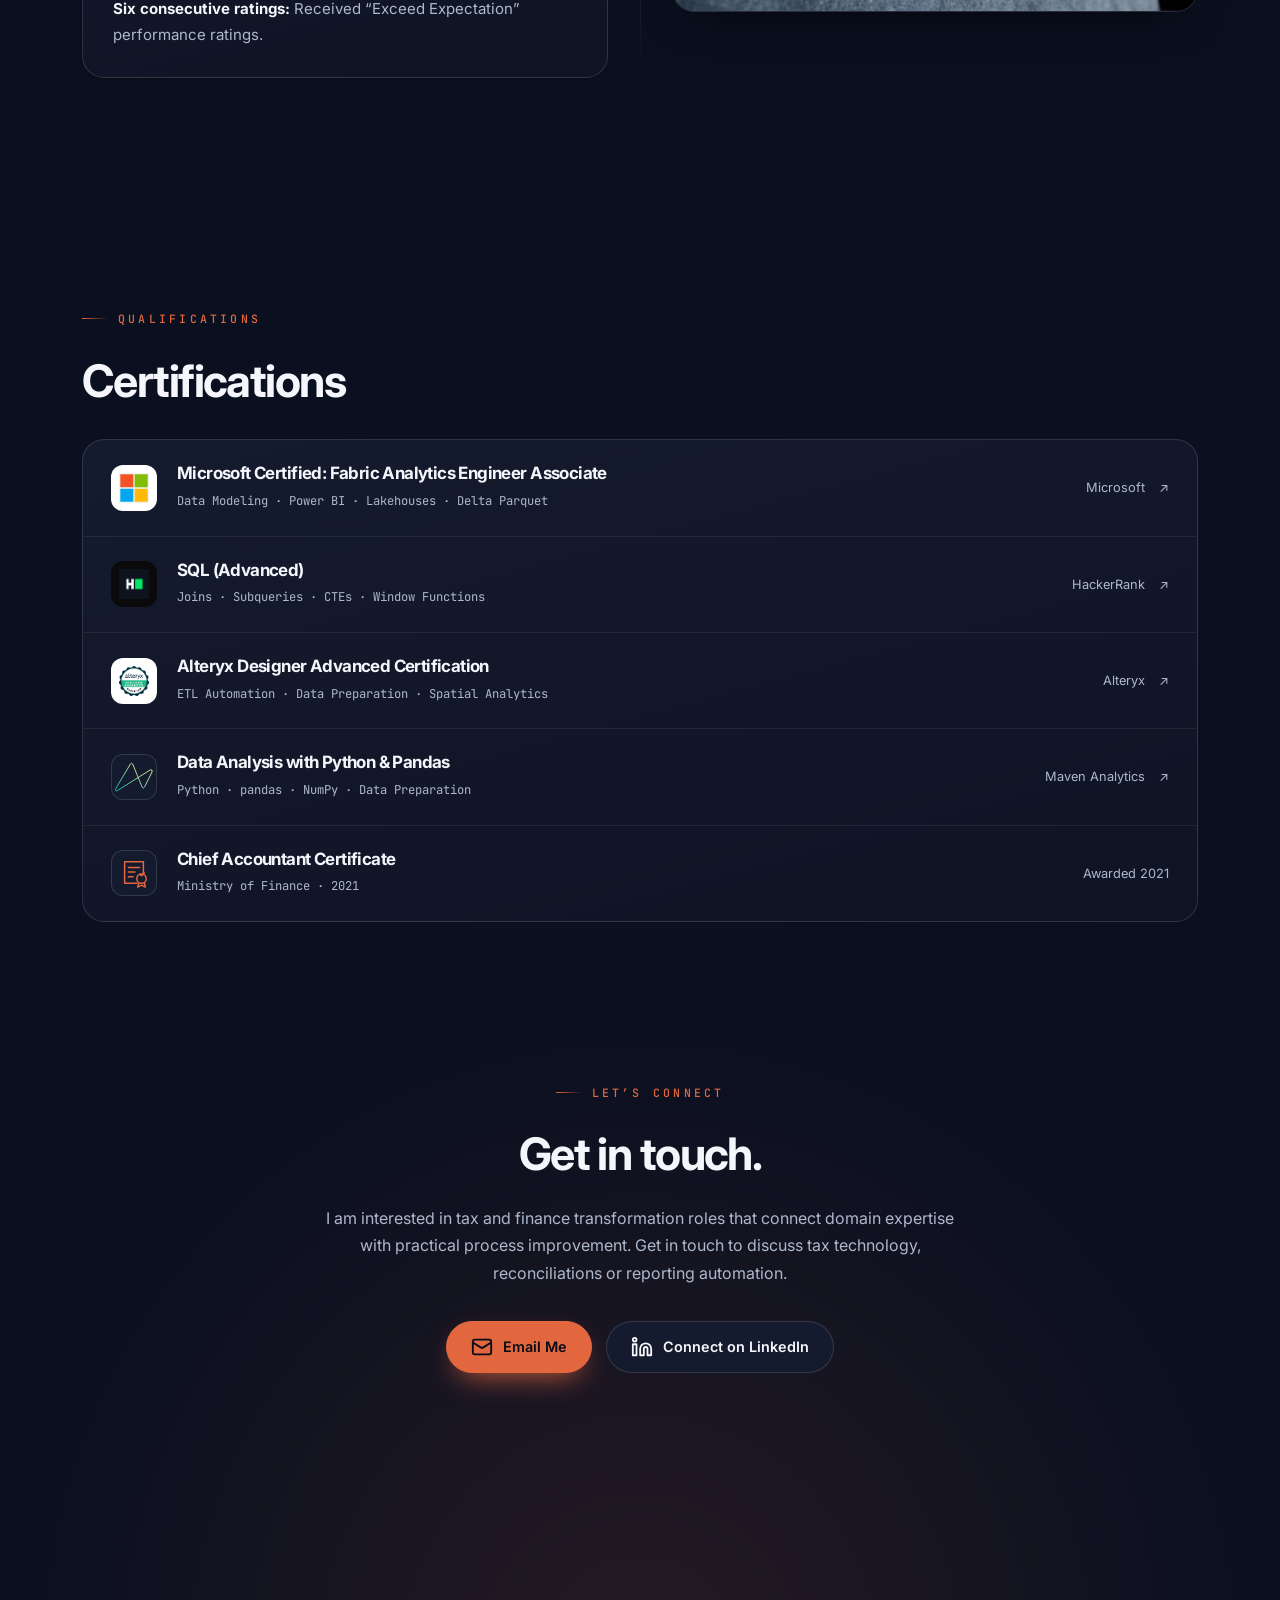
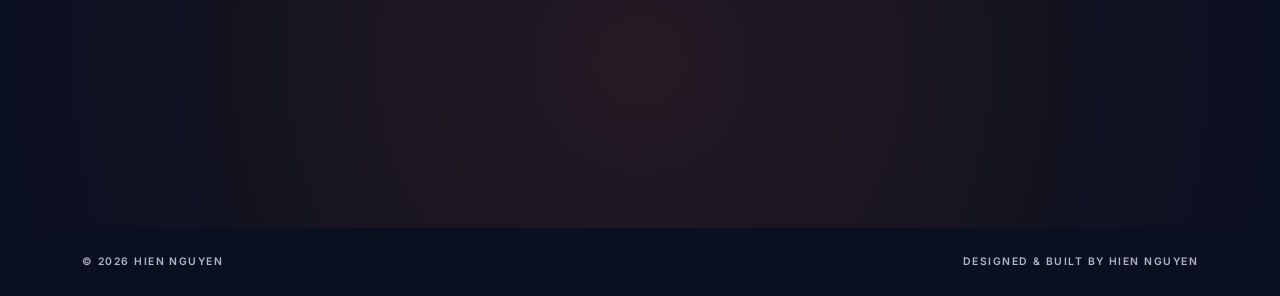
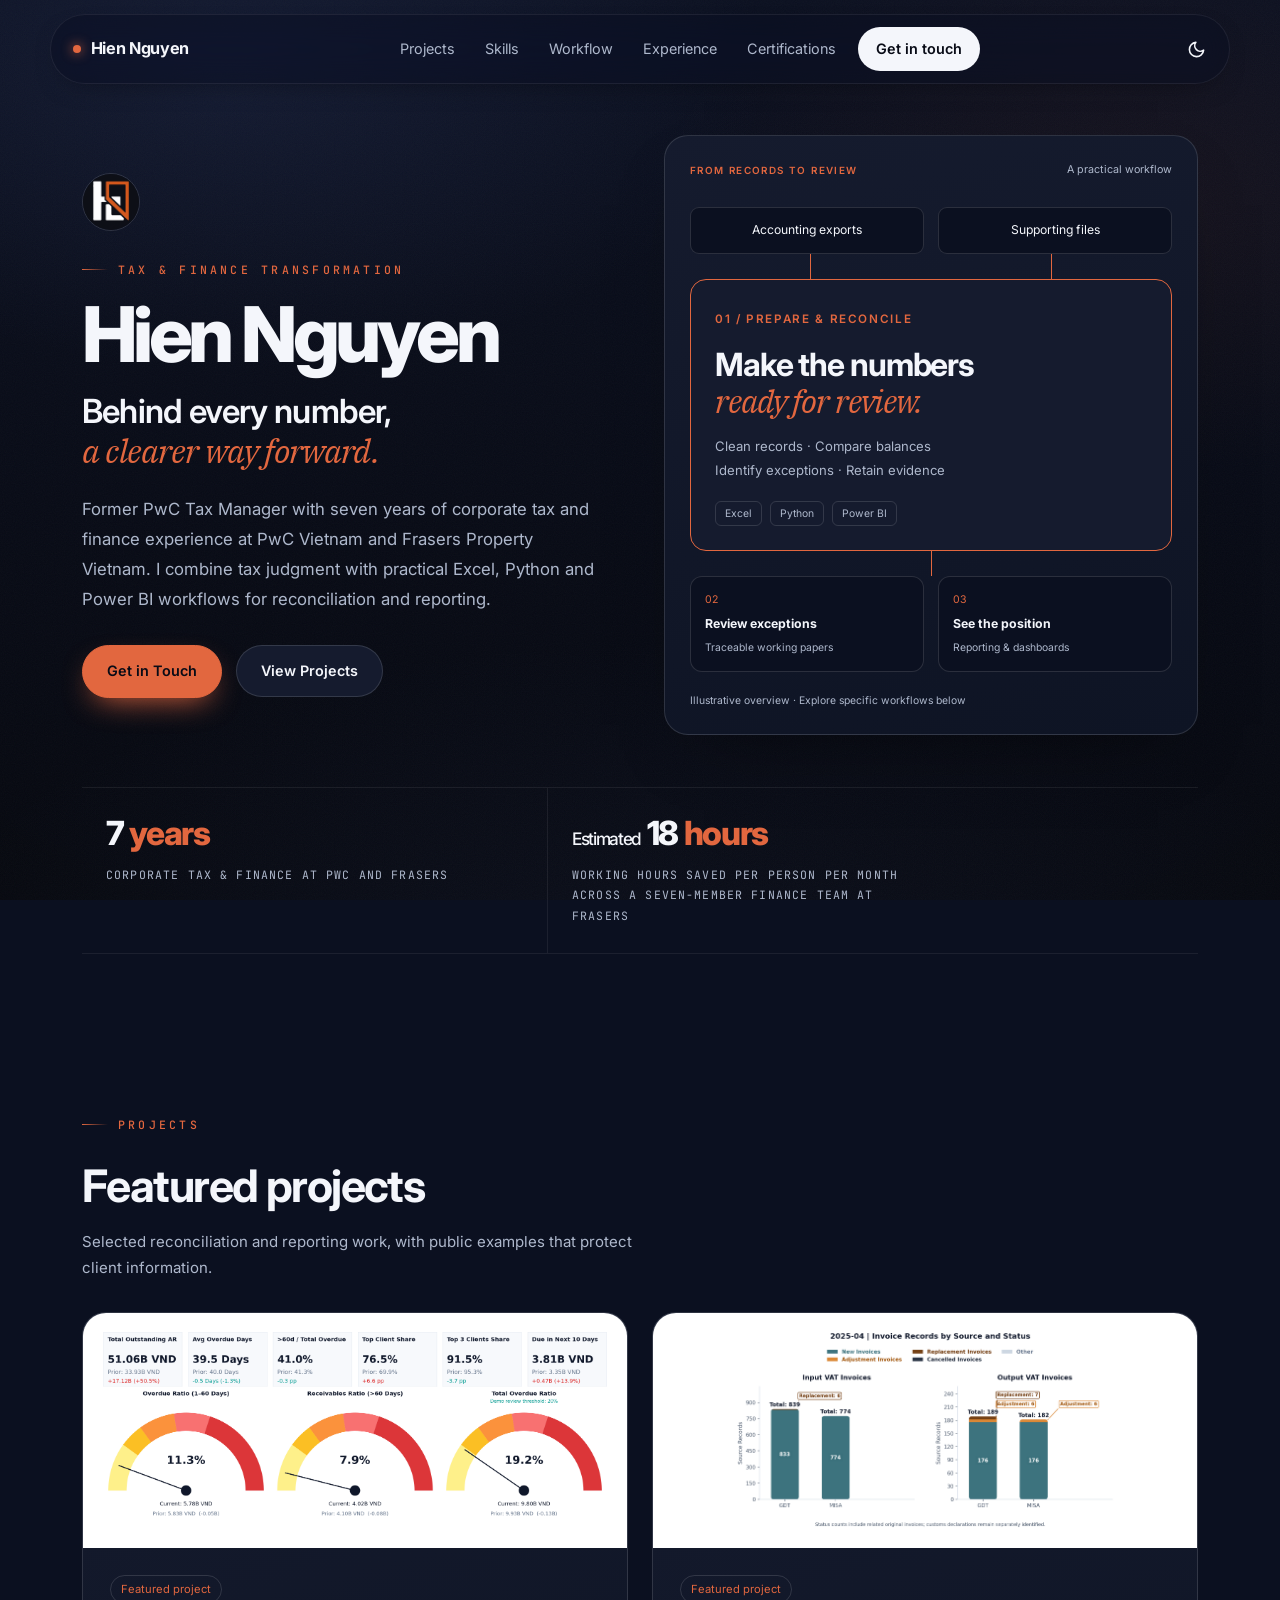
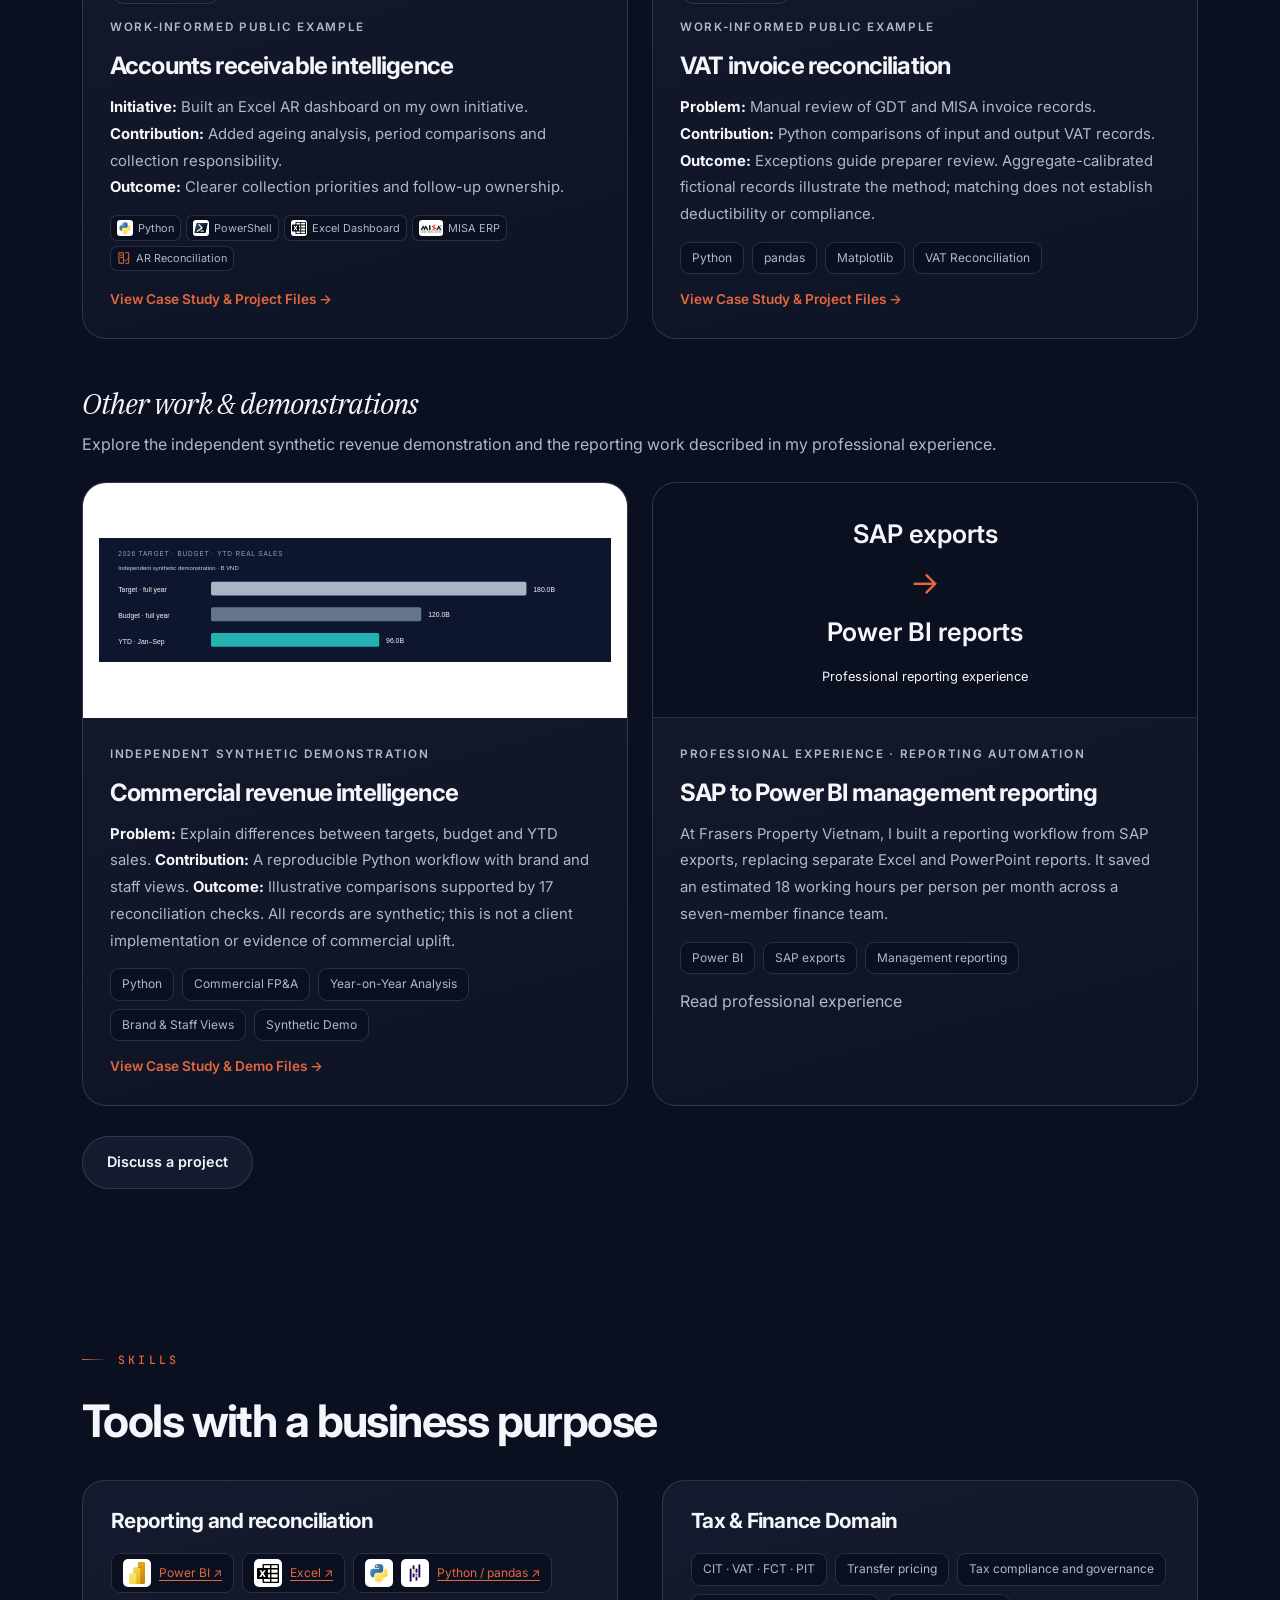
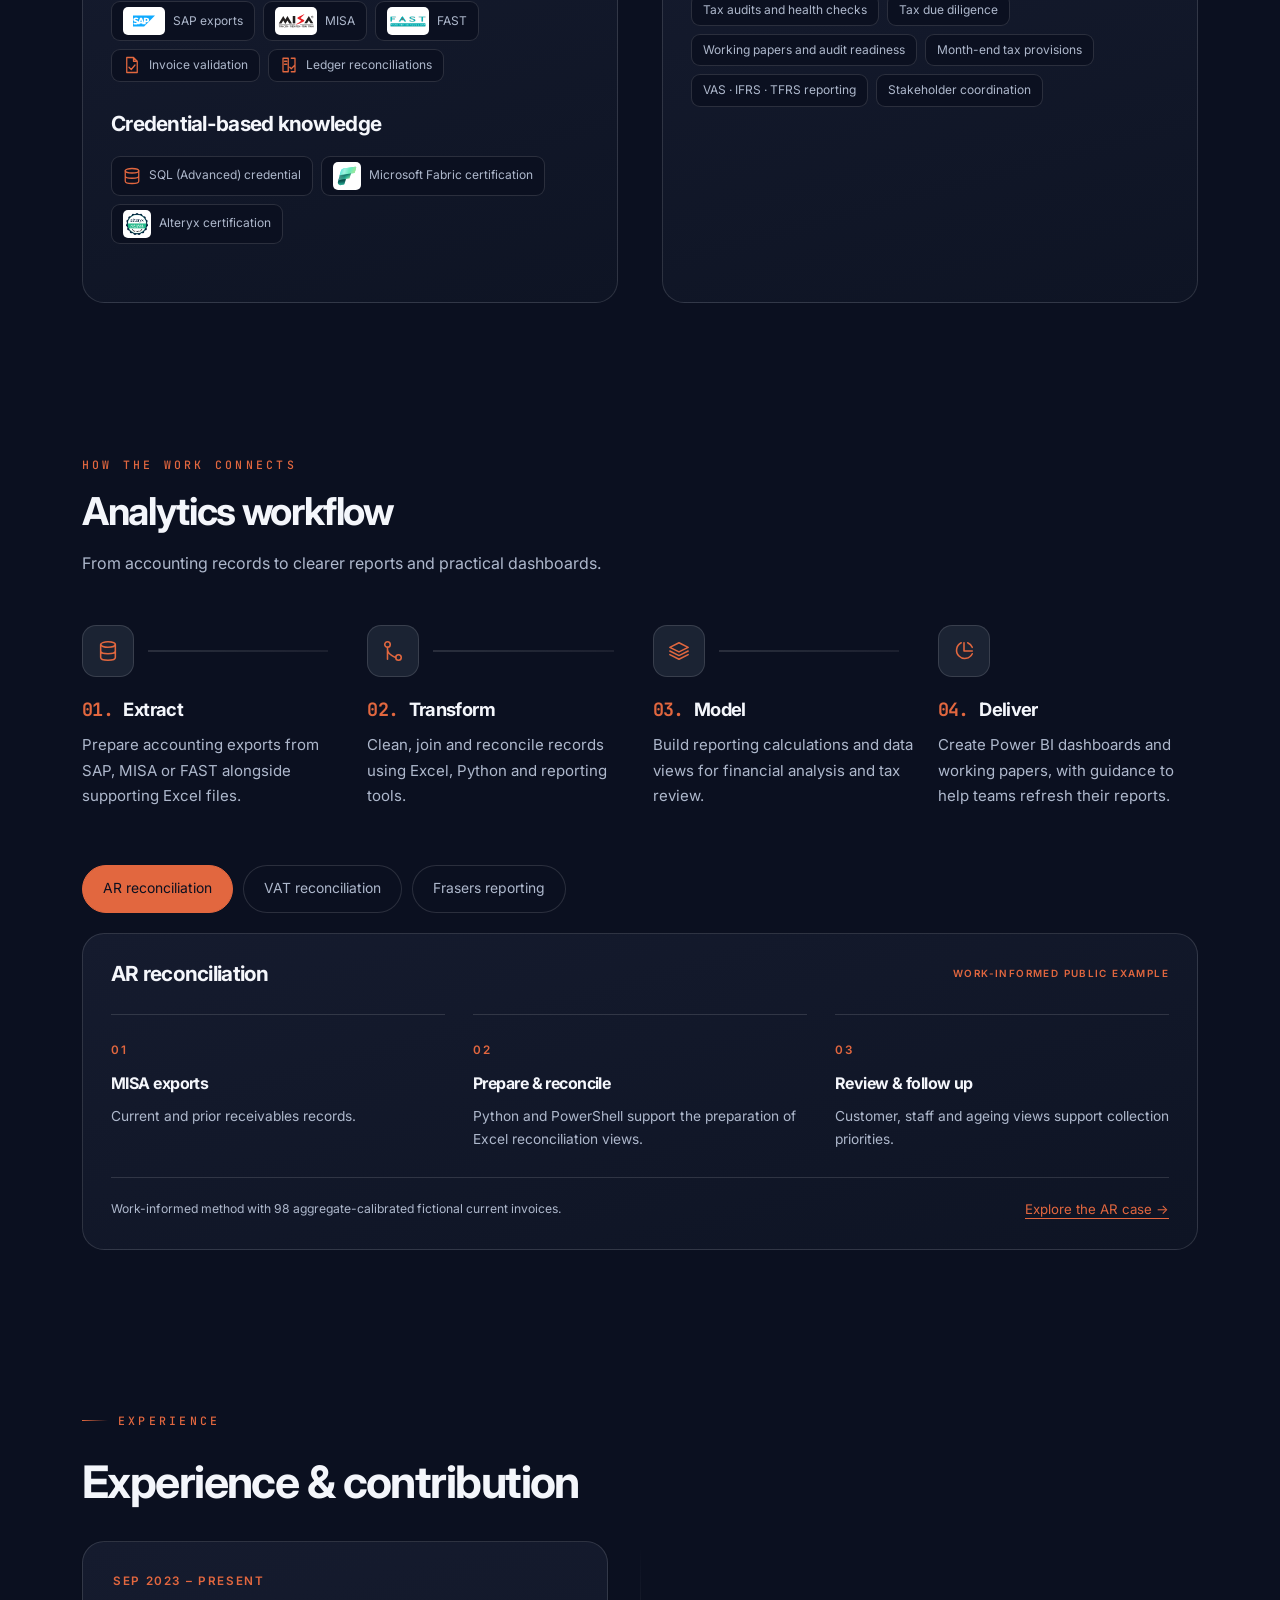
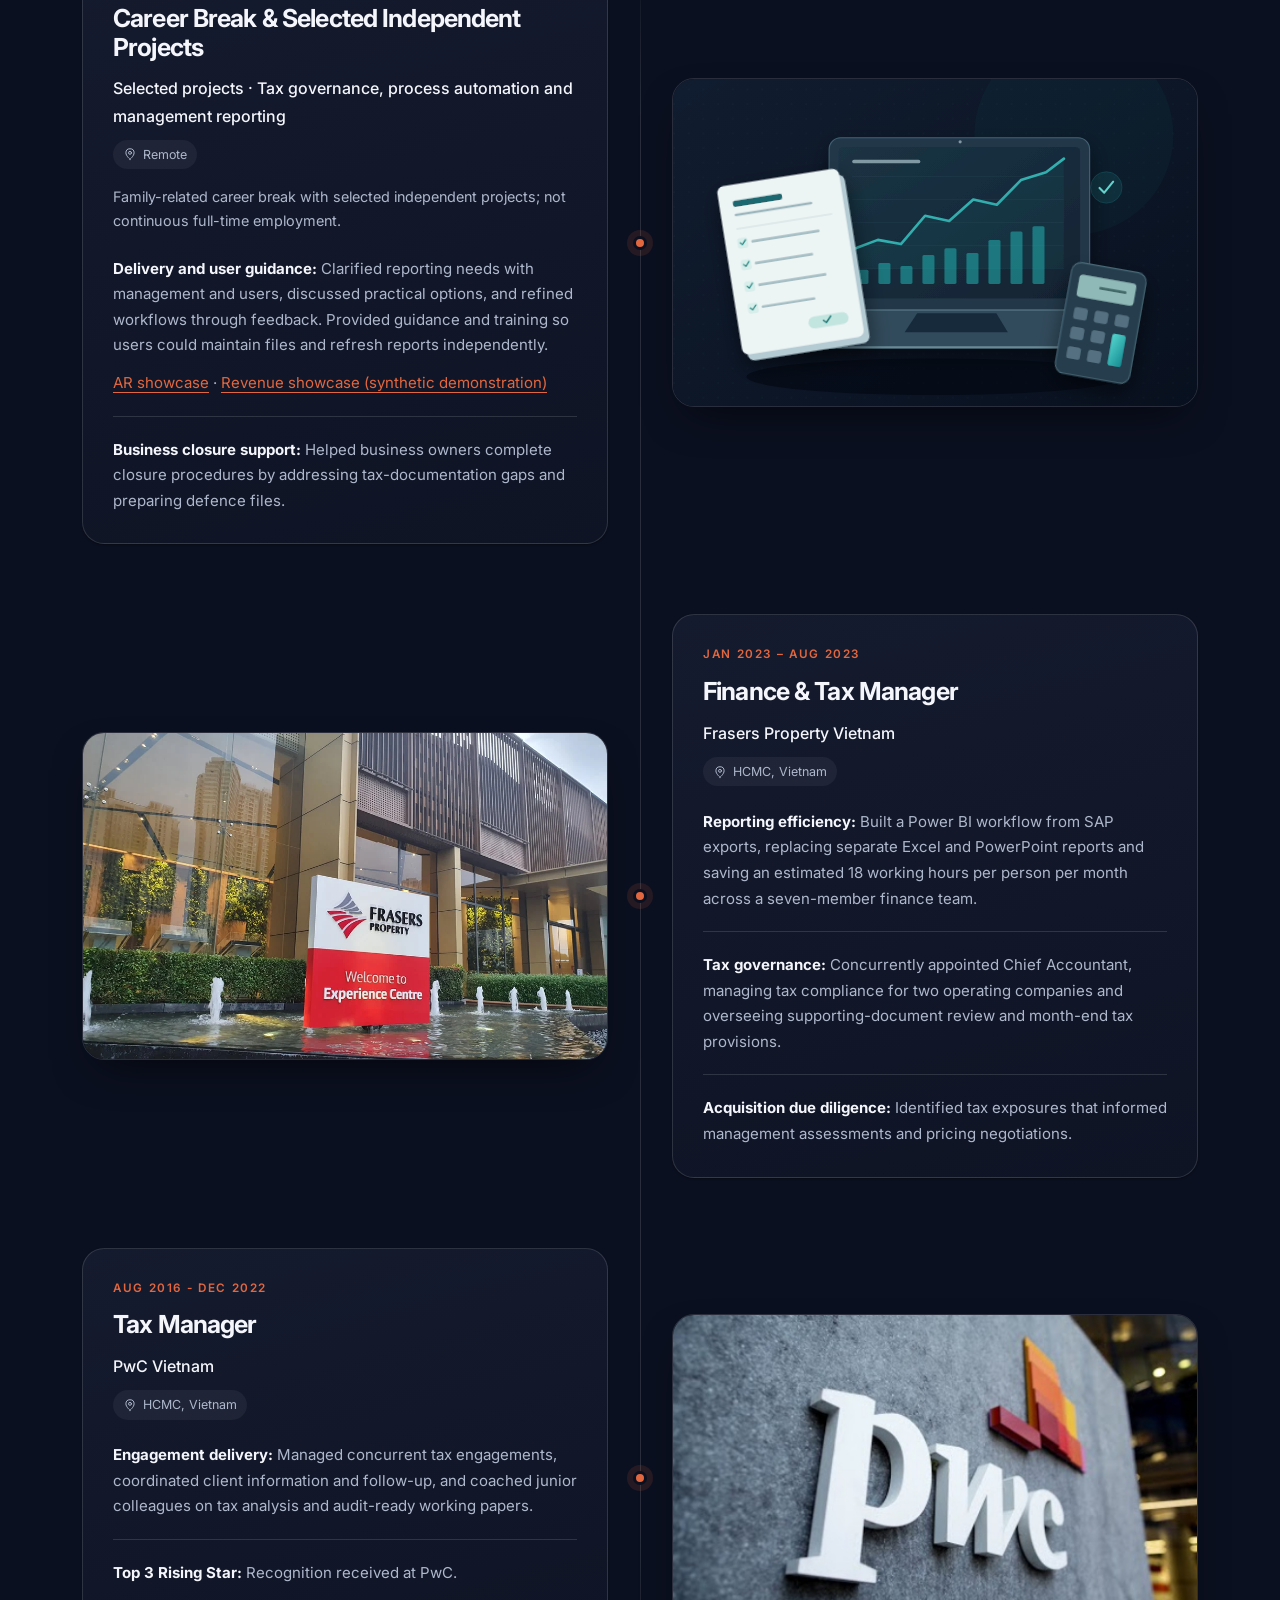
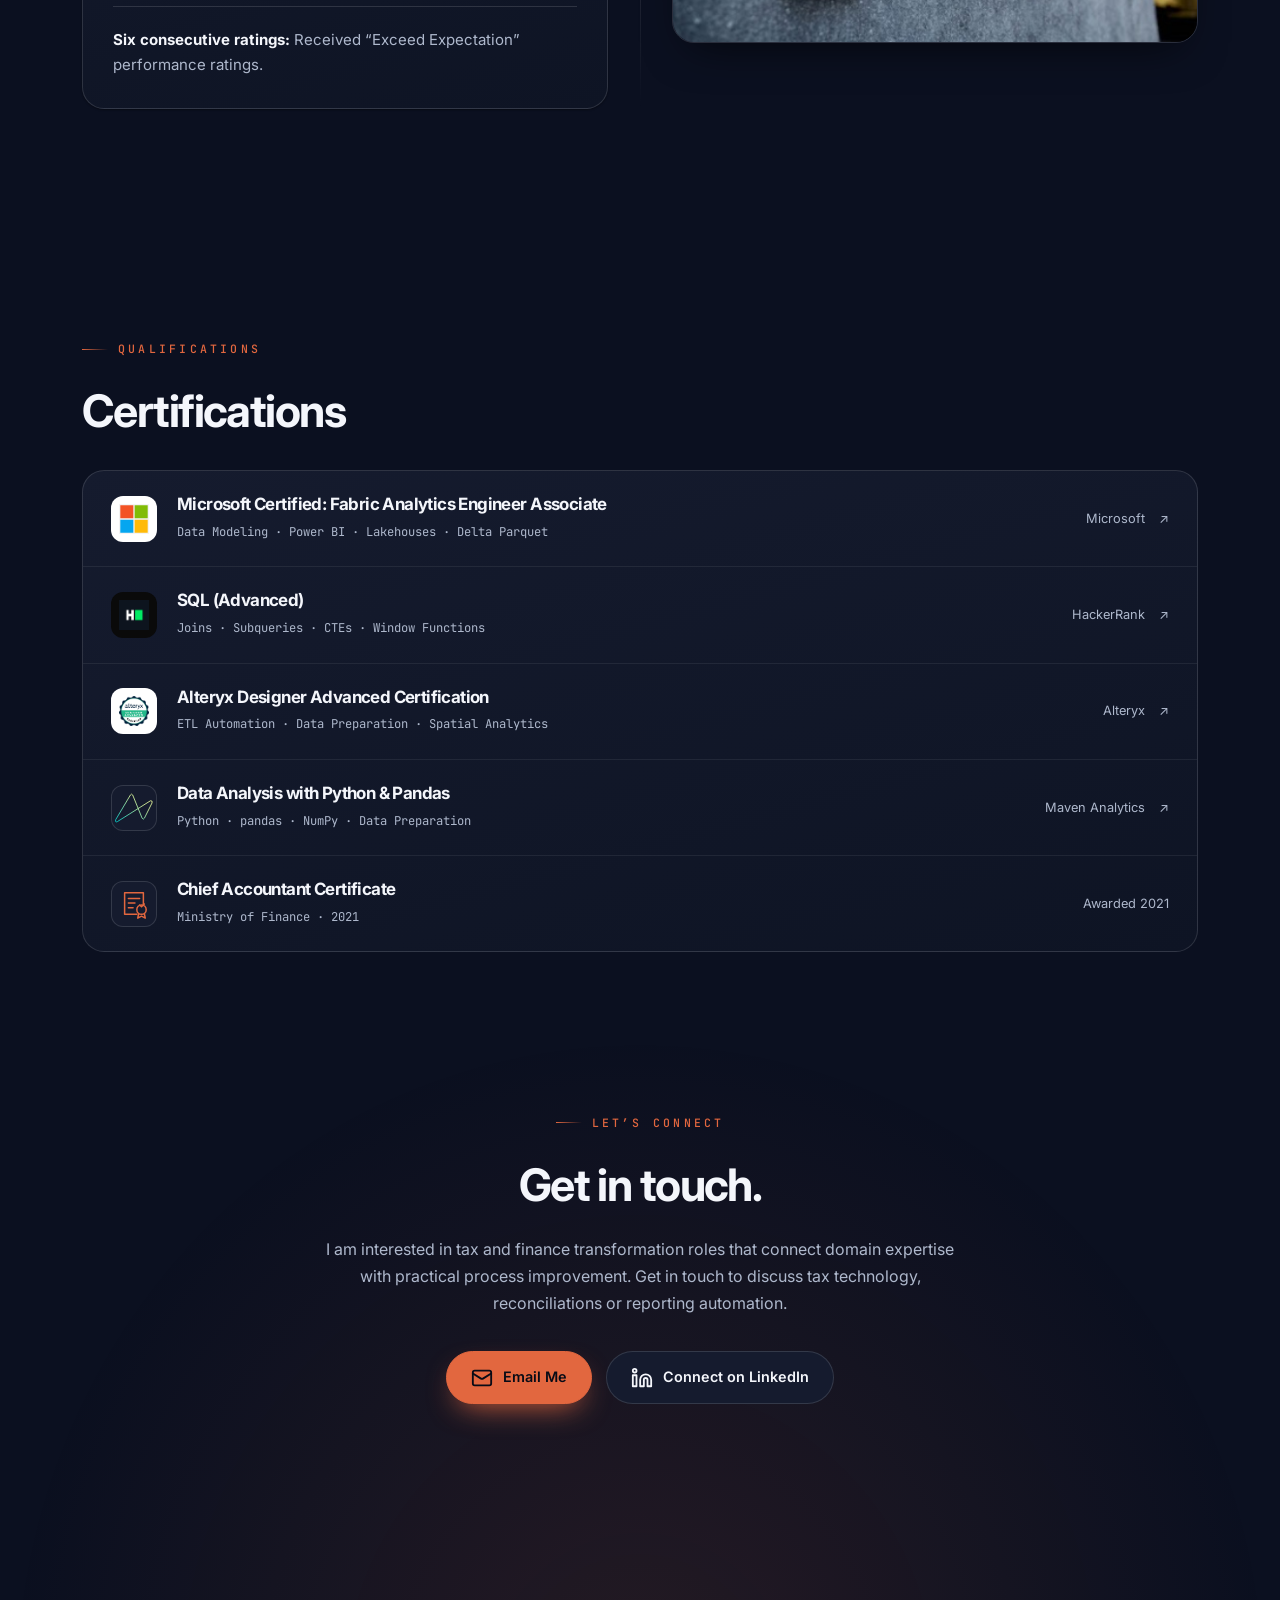
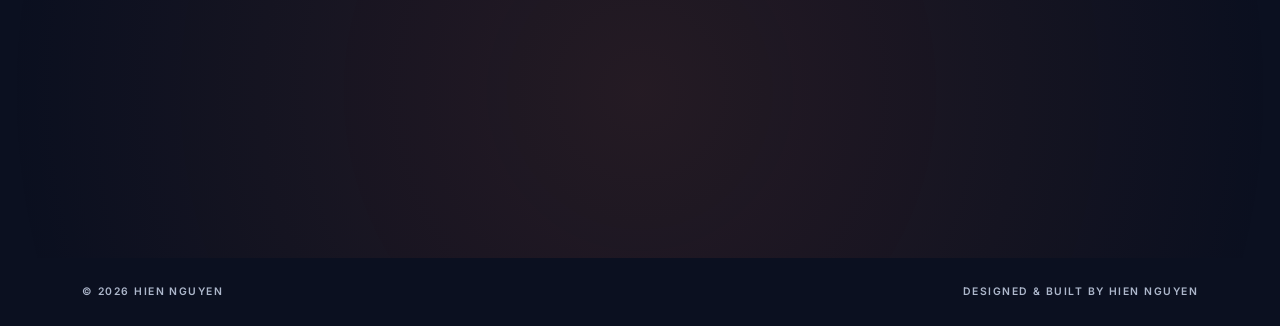
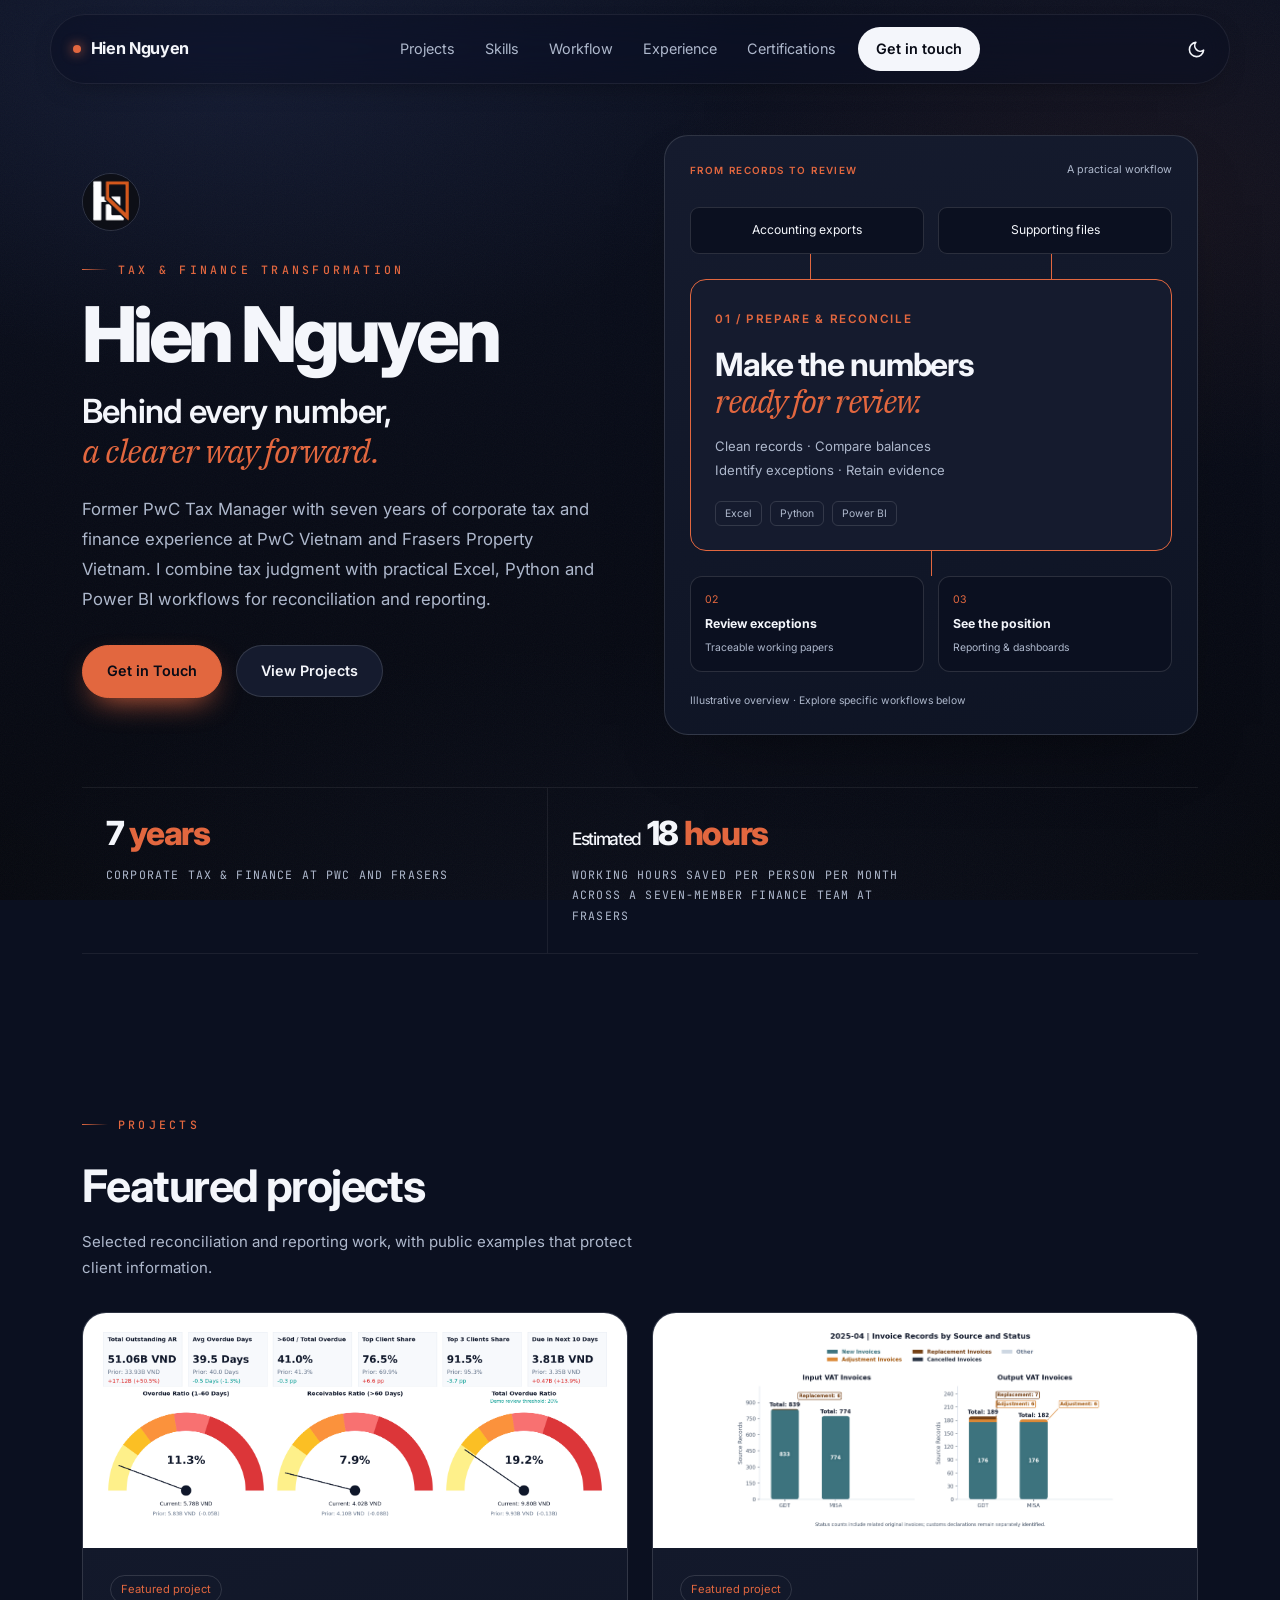
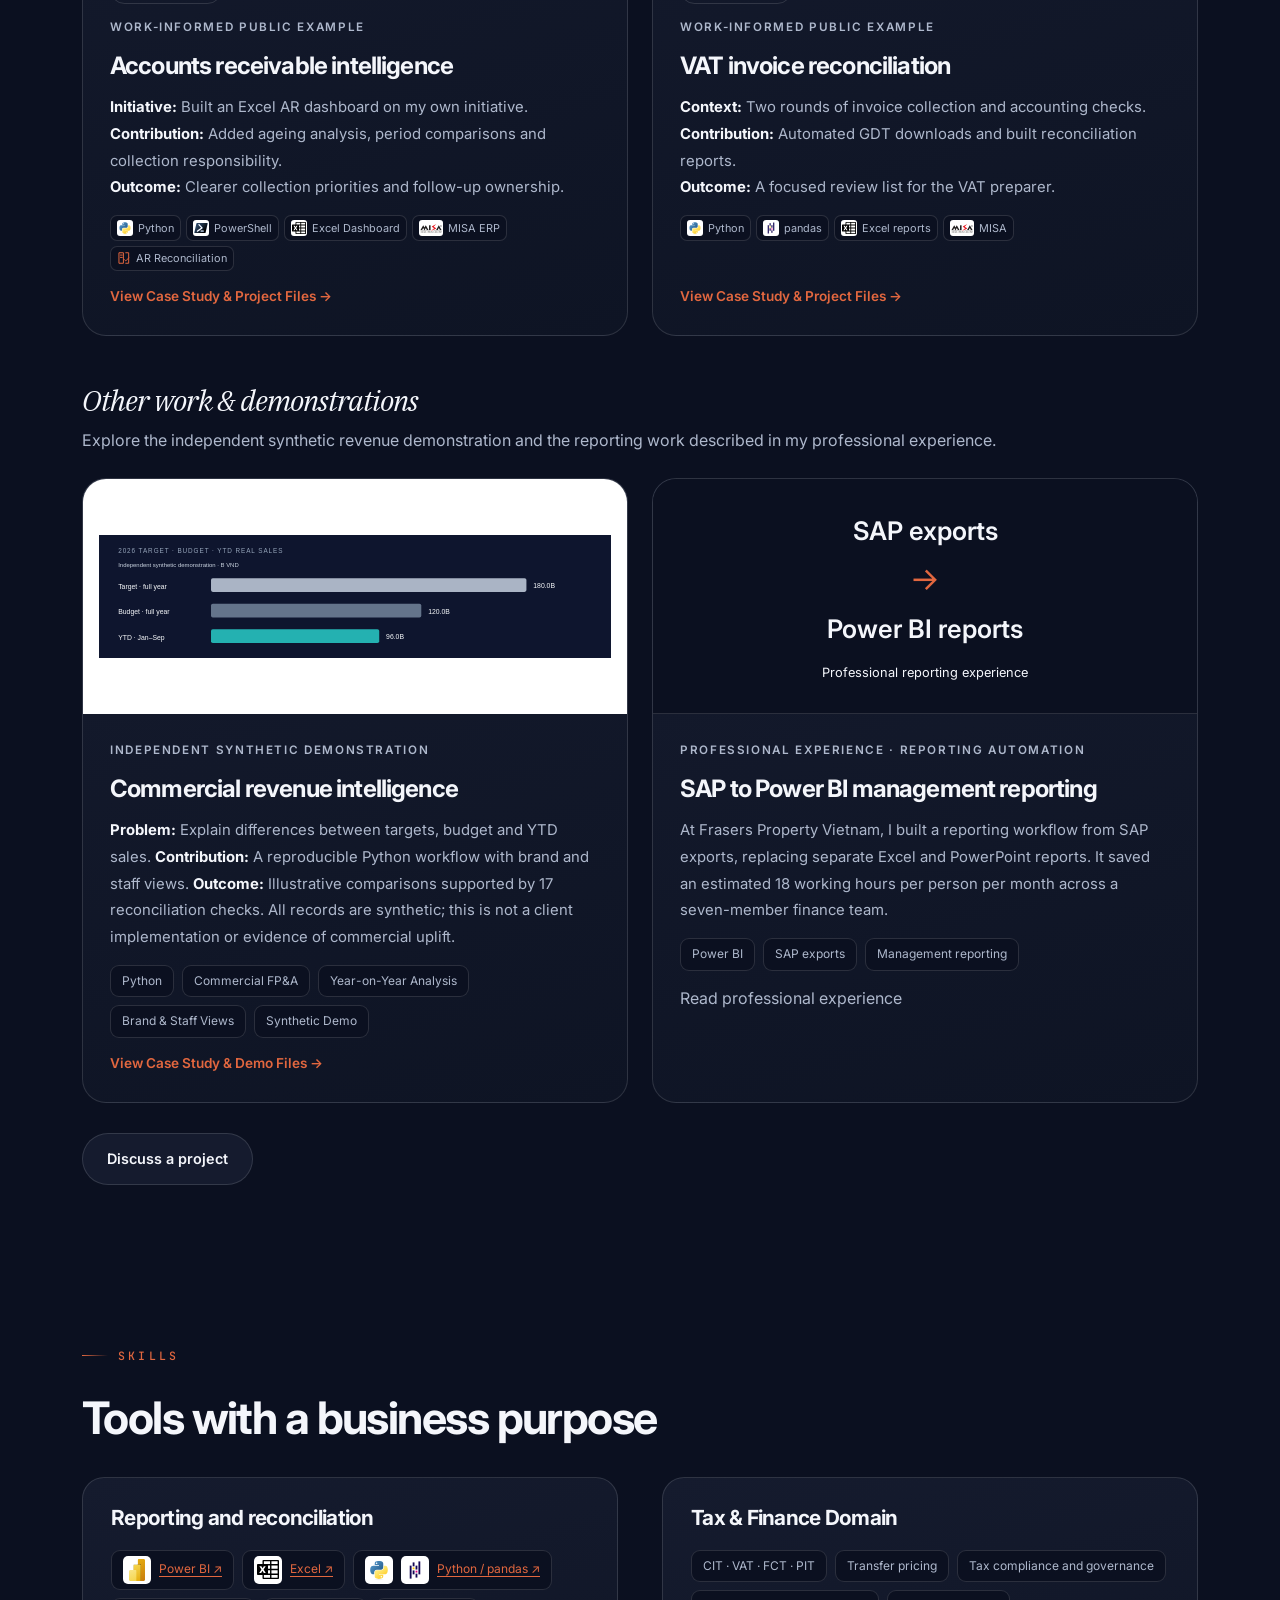
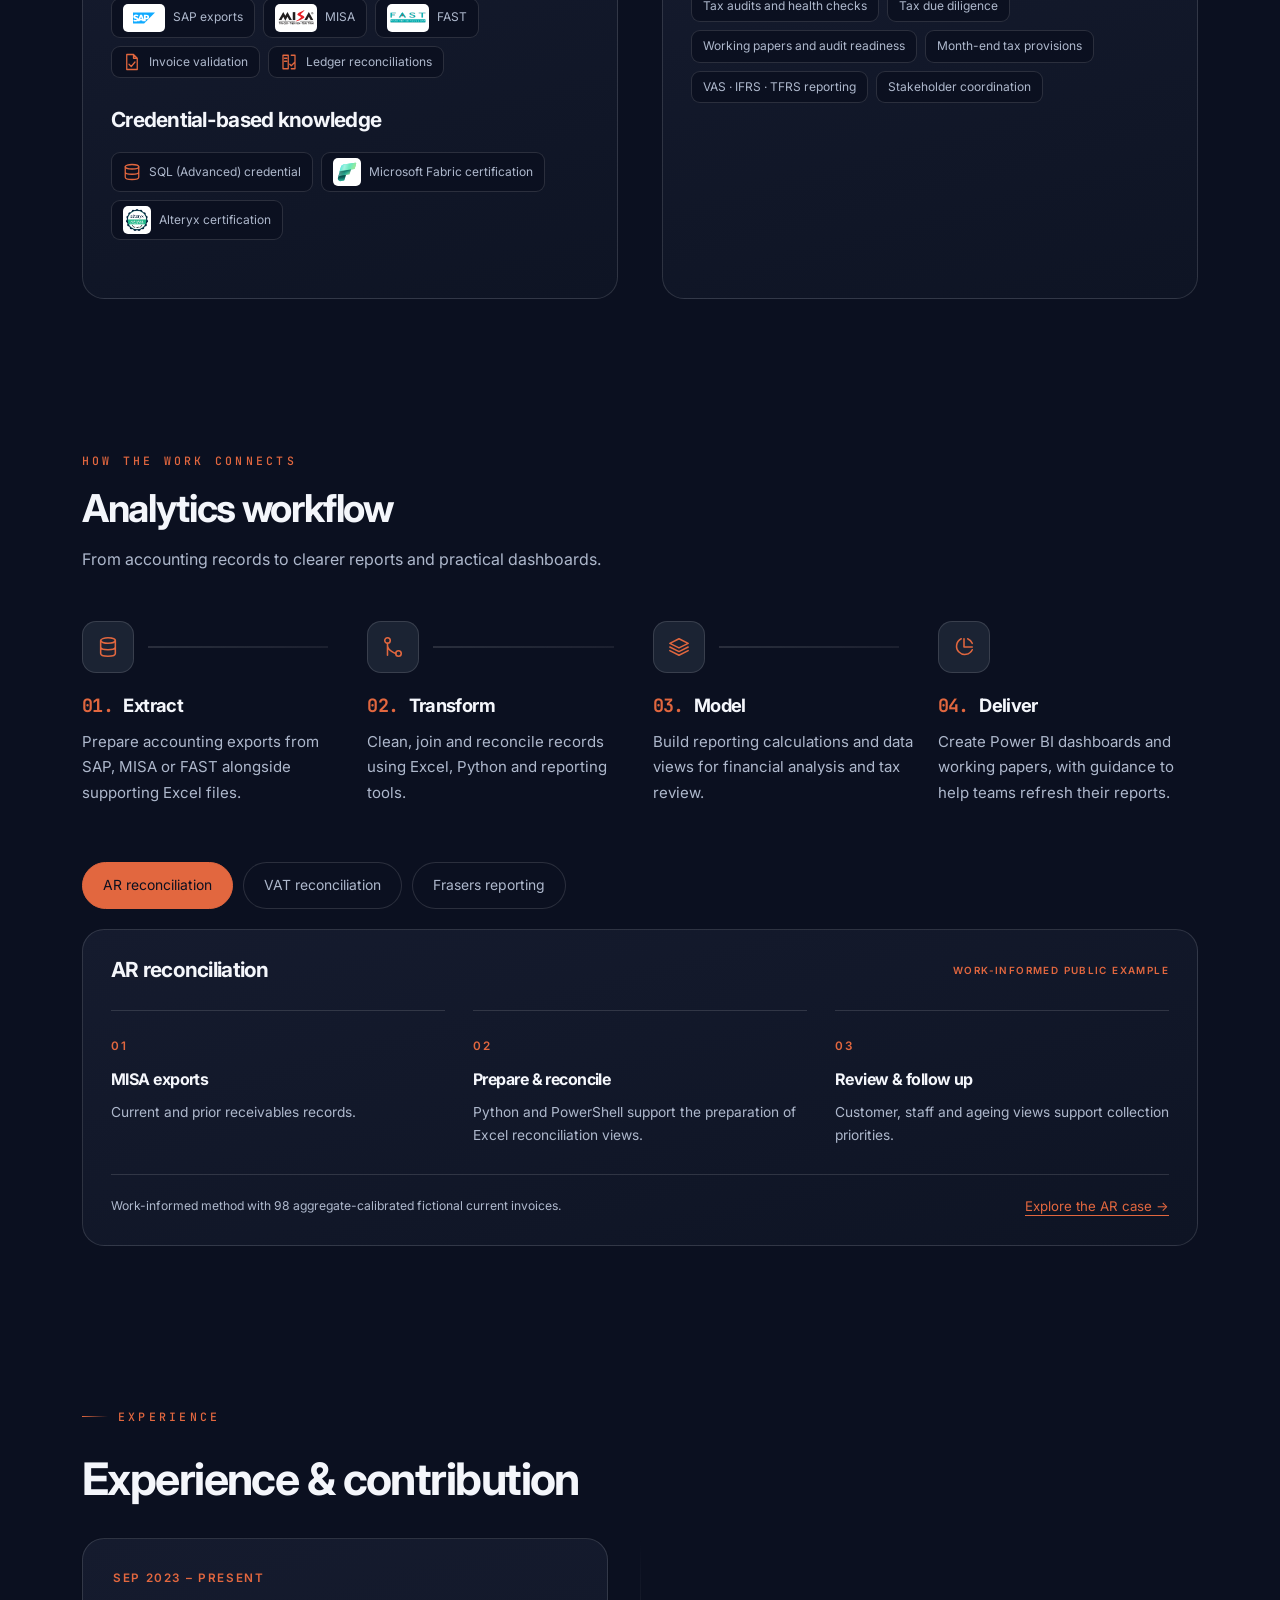
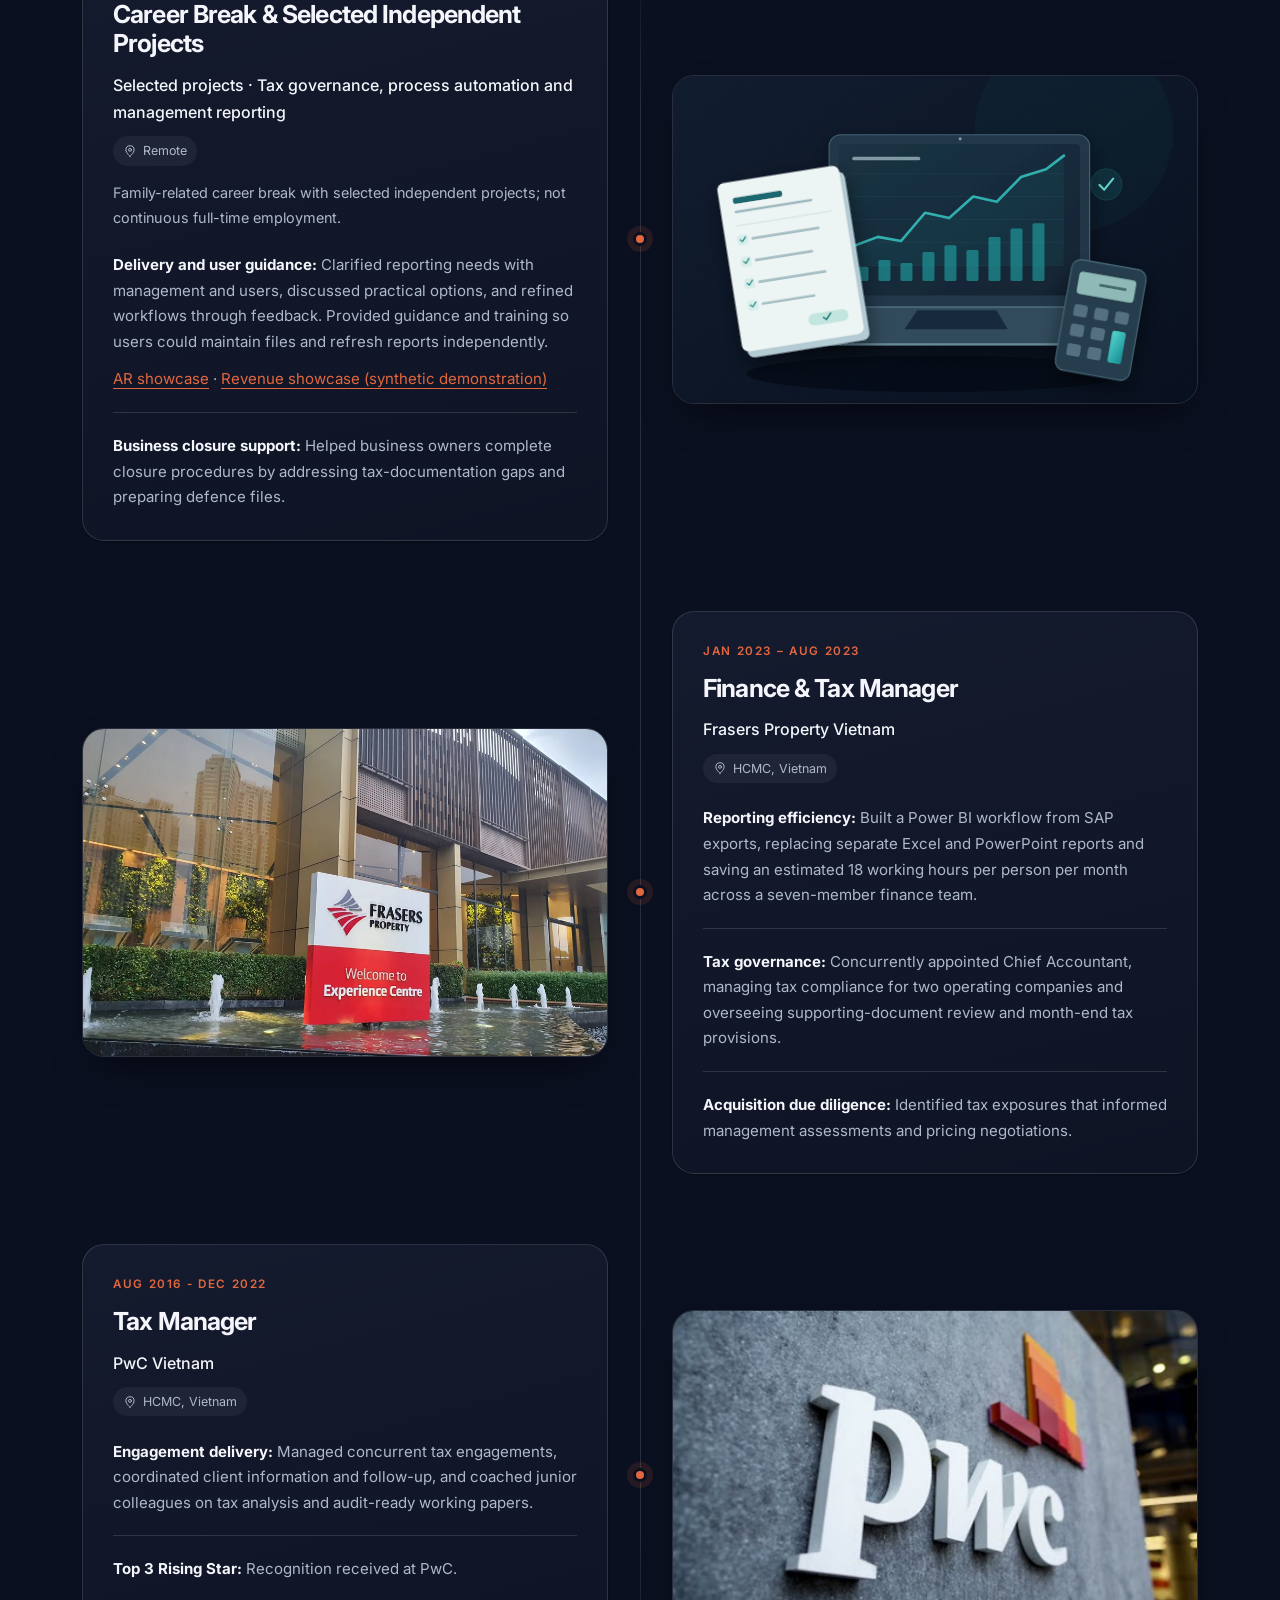
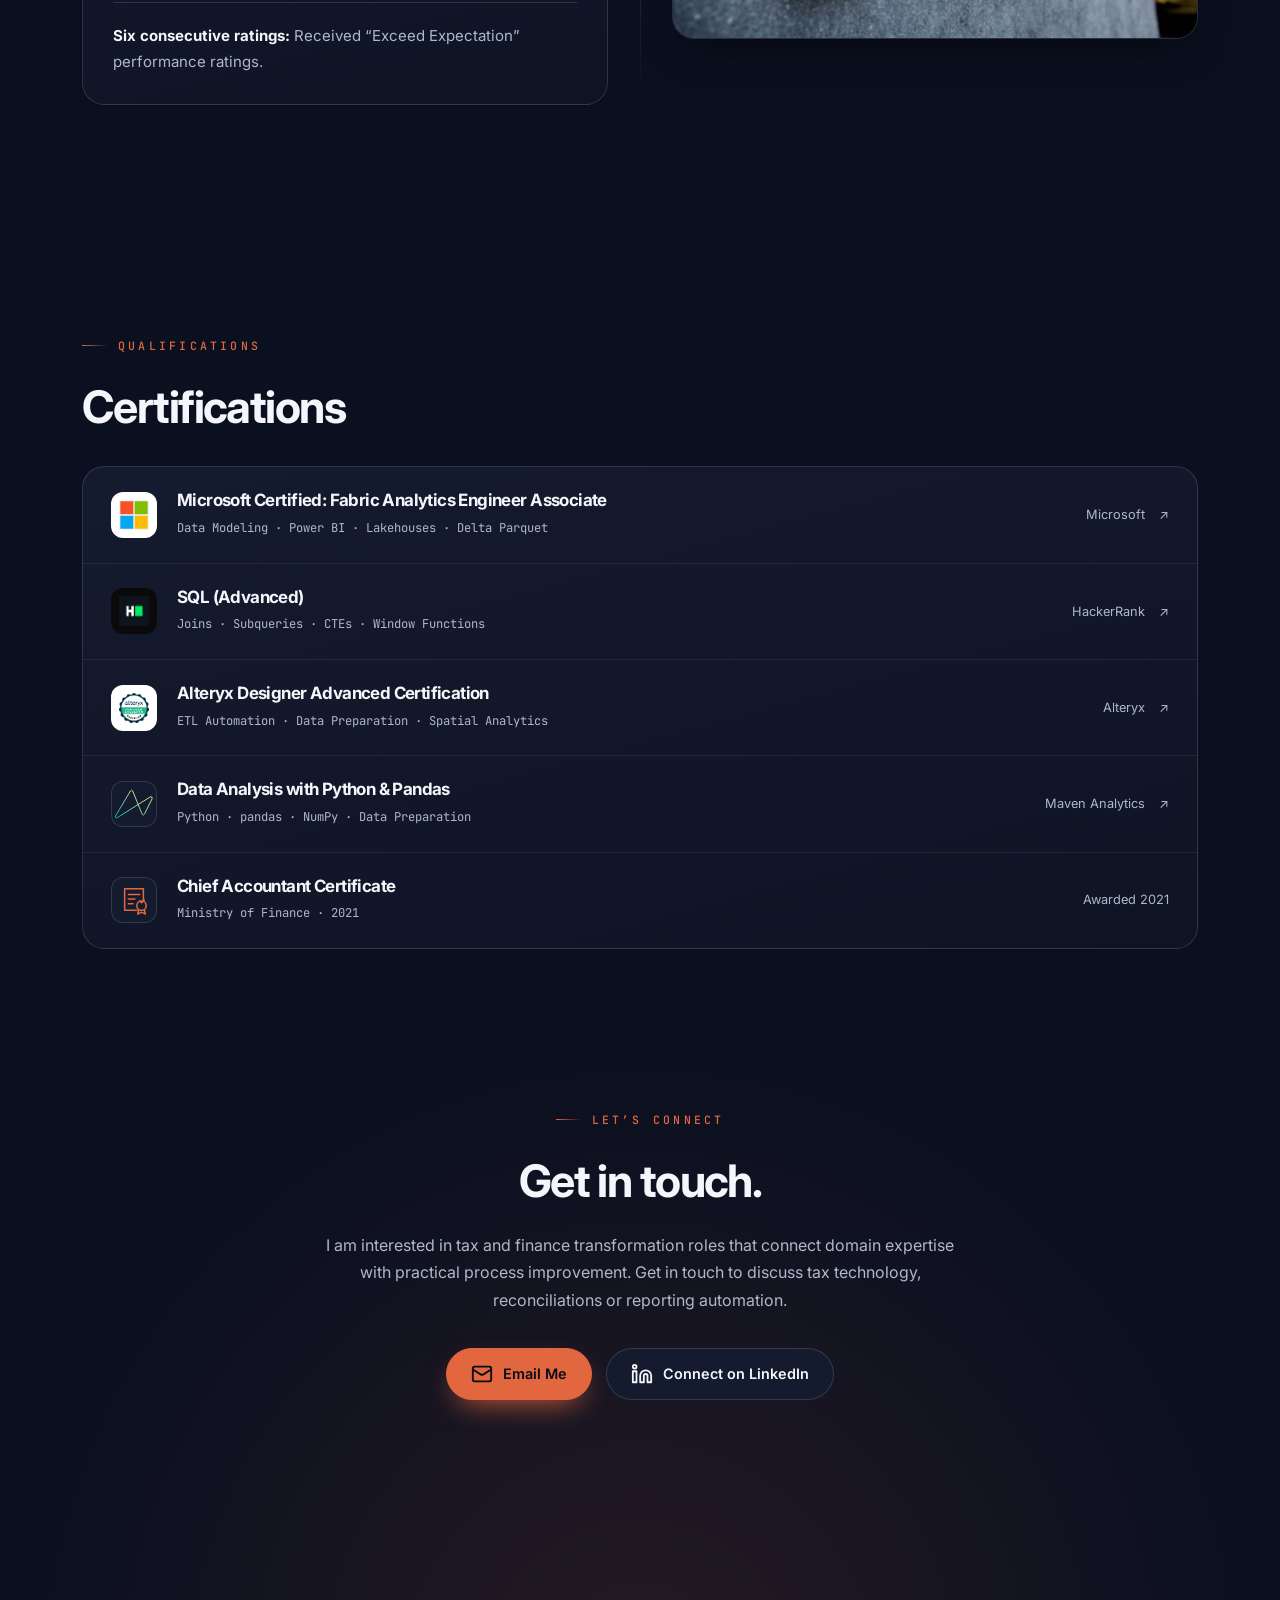
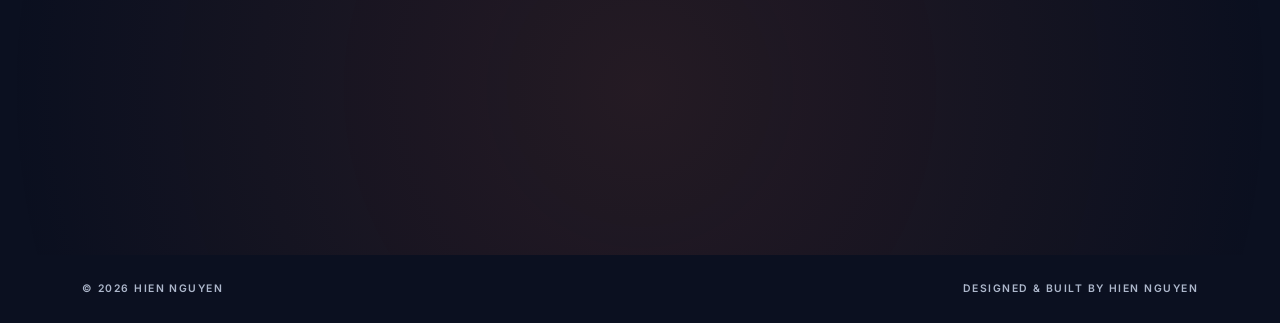
